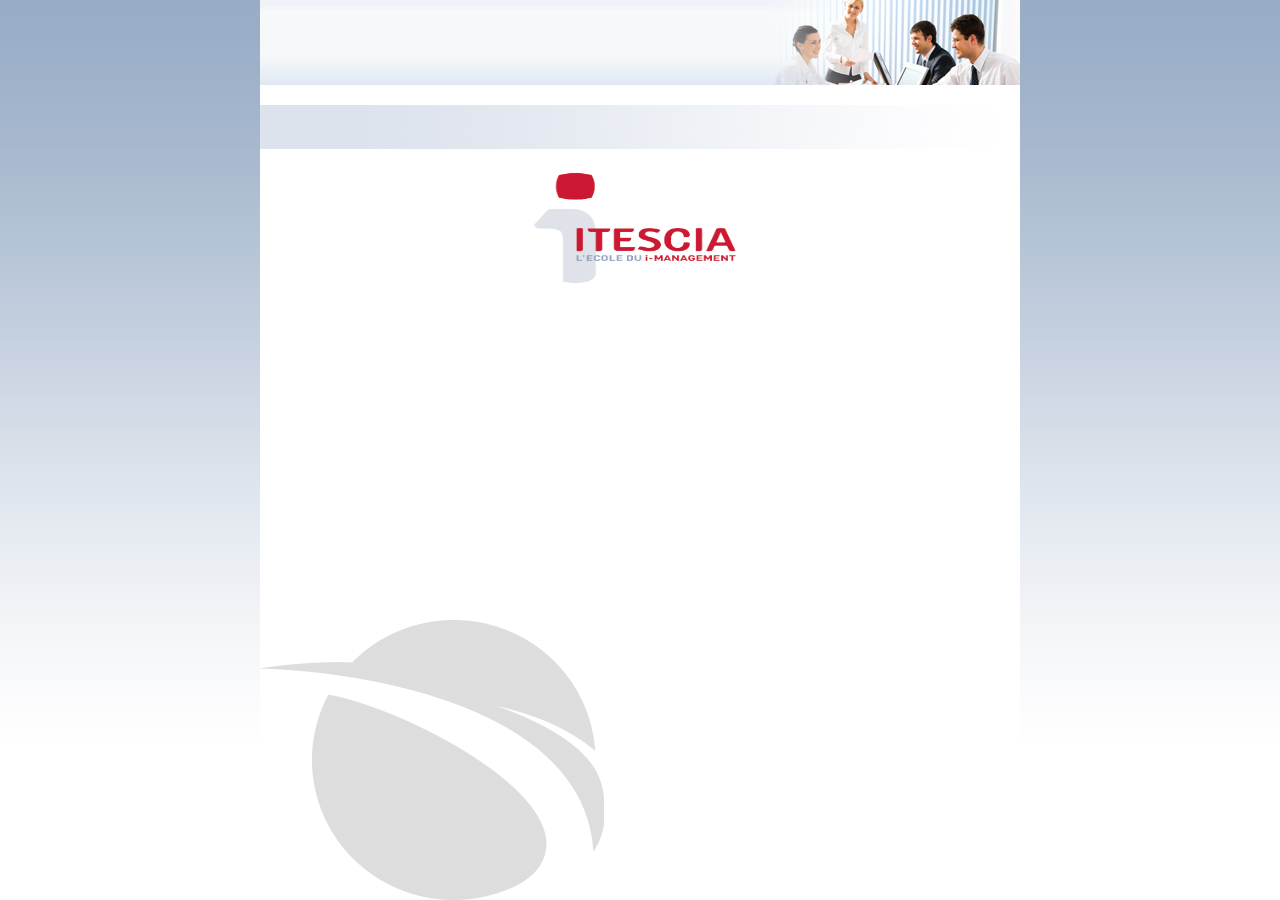
==== Projet Alpha/Projet Alpha/controller.access.network/101/portal/index.html @ de0218fe "Add files via upload" ====
<!DOCTYPE HTML PUBLIC "-//W3C//DTD HTML 4.01 Transitional//EN" "http://www.w3.org/TR/html4/loose.dtd">
<!-- The main page template --><html>

<!-- Mirrored from controller.access.network/101/portal/ by HTTrack Website Copier/3.x [XR&CO'2013], Mon, 24 Jun 2019 12:13:13 GMT -->
<!-- Added by HTTrack --><meta http-equiv="content-type" content="text/html;charset=UTF-8" /><!-- /Added by HTTrack -->
<head>
<meta http-equiv="Content-Type" content="text/html; charset=UTF-8">
<meta http-equiv="X-UA-Compatible" content="IE=Edge,chrome=1">
<title>Portal</title>
<!-- Internal resources --><!-- Javascript resources --><!-- JQuery api must always be first --><script type="text/javascript" language="javascript" src="resources/_javascript/jquery-1.5.2.minfef7.js?1530113452"></script><script type="text/javascript" language="javascript" src="resources/_javascript/jquery.sprintffef7.js?1530113452"></script><script type="text/javascript" language="javascript" src="resources/_javascript/calendar/calendarfef7.js?1530113452"></script><script type="text/javascript" language="javascript" src="portalfef7.js?1530113452"></script><!-- CSS --><link type="text/css" rel="stylesheet" href="portalfef7.css?1530113452">
<link type="text/css" rel="stylesheet" href="resources/_css/calendar-mosfef7.css?1530113452">
<!--[if lt IE 9]>
			<style>
				#reserved_block div.logonSquareBox {
					background-position: 0px -200px; /*specific to IE < 9 to display login icon correctly*/
				}
			</style>
		<![endif]--><!-- External resources --><script type="text/javascript" language="javascript" src="../../javascript/jquery.portal_apifef7.js?1530113452"></script>
</head>
<body>
		<!-- Body content -->
	<div id="container">
	<!-- Will receive Header, Body, Footer and custom blocks ... -->
<div id="header">
	<!-- The header template -->
	<!-- Will be added on top of the page -->
	&nbsp;
</div>
<div id="body">
	<div>&nbsp;</div>
	<!-- The body background template -->
	<!-- Will be added on the center of the page -->
<div id="lang_block" dir="ltr">
	<!-- Languages block -->
	<!-- Must not be modified -->
	<a id="lang_link[fr]" href="#" style="display:none"><img src="resources/_images/flags/fr.png" title="Fran&ccedil;ais"></a>
	<a id="lang_link[de]" href="#" style="display:none"><img src="resources/_images/flags/de.png" title="Deutsch"></a>
	<a id="lang_link[en]" href="#" style="display:none"><img src="resources/_images/flags/en.png" title="English"></a>
	<a id="lang_link[es]" href="#" style="display:none"><img src="resources/_images/flags/es.png" title="Espa&ntilde;ol"></a>
	<a id="lang_link[it]" href="#" style="display:none"><img src="resources/_images/flags/it.png" title="Italiano"></a>
	<a id="lang_link[nl]" href="#" style="display:none"><img src="resources/_images/flags/nl.png" title="Nederlands"></a>
	<a id="lang_link[pt]" href="#" style="display:none"><img src="resources/_images/flags/pt.png" title="Portugu&ecirc;s"></a>
	<a id="lang_link[pl]" href="#" style="display:none"><img src="resources/_images/flags/pl.png" title="Polski"></a>
	<a id="lang_link[zh_CN]" href="#" style="display:none"><img src="resources/_images/flags/cn.png" title="&#20013;&#25991;(&#31616;&#20307;)"></a>
	<a id="lang_link[zh_TW]" href="#" style="display:none"><img src="resources/_images/flags/cn_TW.png" title="&#20013;&#25991;(&#32321;&#39636;)"></a>
	<a id="lang_link[ar_LB]" href="#" style="display:none"><img src="resources/_images/flags/ar.png" title="&#1593;&#1585;&#1576;&#1610;"></a>
	<a id="lang_link[ko]" href="#" style="display:none"><img src="resources/_images/flags/ko.png" title="&#54620;&#44397;&#50612;"></a>
	<a id="lang_link[ja]" href="#" style="display:none"><img src="resources/_images/flags/ja.png" title="&#26085;&#26412;&#35486;"></a>
	<a id="lang_link[th]" href="#" style="display:none"><img src="resources/_images/flags/th.png" title="&#3616;&#3634;&#3625;&#3634;&#3652;&#3607;&#3618;"></a>
	<a id="lang_link[ru]" href="#" style="display:none"><img src="resources/_images/flags/ru.png" title="&#1056;&#1091;&#1089;&#1089;&#1082;&#1080;&#1081; &#1103;&#1079;&#1099;&#1082;"></a>
	<a id="lang_link[id]" href="#" style="display:none"><img src="resources/_images/flags/id.png" title="Bahasa Indonesia"></a>
</div>
<div>
	<div id="reserved_block" style="display:none">
		<!-- The Reserved Block -->
	<div id="error_info_block">
	<!-- Error Info Block -->
	<span id="error_info_value">&nbsp;</span>
</div>
<div id="waiting_icon_block" style="display:none">
	<img src="resources/_images/loader.gif">
</div>
<form name="securePwdForm" style="display:none">
	<!-- Secure Portal Password form (Visible status depends on configuration option) -->
	<div class="title">
		<span id="securePwdForm_title_text">Unlock the portal</span>
	</div>
	<div class="h-separator"></div>
	<table>
<tr>
<td class="label">
				<span id="securePwdForm_secure_pwd_text">Portal access password</span>
			</td>
			<td>
				<input type="password" name="secure_pwd">
</td>
		</tr>
<tr>
<td colspan="2">
				<button type="submit" id="securePwdForm_access_button">Go to portal</button>
			</td>
		</tr>
</table>
</form>
<div id="forceModifyPwdErrorBlock" style="display:none; text-align: left;">
	<!-- Div to display errors -->
	<table><tr>
<td style="width: 5%;">
				&nbsp;
			</td>
			<td style="width: 95%;" nowrap>
				<span id="forceModifyPwdErrorBlock_text">The password you entered is not valid:</span>
				<ul id="forceModifyPwdErrorList"><li style="display:none">
				</li></ul>
</td>
		</tr></table>
</div>
<form name="forceModifyPwdForm" style="display:none">
	<!-- Force Modify Password Form -->
	<div class="title">
		<span id="forceModifyPwdForm_title_text">Forced password change</span>
	</div>
	<div class="explain">
		<span id="forceModifyPwdForm_explain_text">You must change your password in order to continue.</span>
	</div>
	<div class="h-separator"></div>
	<table>
<tr>
<td>
				<span id="forceModifyPwdForm_old_pwd_text" class="label">Current password</span>
				<span class="field-state">*</span>
			</td>
			<td>
				<input type="password" name="old_pwd" autocomplete="off">
</td>
		</tr>
<tr>
<td>
				<span id="forceModifyPwdForm_new_pwd_text" class="label">New password</span>
				<span class="field-state">*</span>
			</td>
			<td>
				<input type="password" name="new_pwd" autocomplete="off">
</td>
		</tr>
<tr>
<td>
				<span id="forceModifyPwdForm_confirm_pwd_text" class="label">Confirm new password</span>
				<span class="field-state">*</span>
			</td>
			<td>
				<input type="password" name="confirm_pwd" autocomplete="off">
</td>
		</tr>
<tr id="forceModifyPwdForm_help_tr" style="display:none">
<td colspan="2" class="field-state">
				<span id="forceModifyPwdForm_help_link" class="helper">&nbsp;</span>
			</td>
		</tr>
<tr id="forceModifyPwdForm_help_block" class="phone-help" style="display:none">
<!-- Display help to show the profile password constraint --><td colspan="2">
				<table><tr>
<td style="width: 20%;">
							&nbsp;
						</td>
						<td style="width: 80%;">
							<div style="text-align: left">
								<span id="forceModifyPwdHelpBlock_text">Your password has to be follow those rules:</span>
								<ul id="forceModifyPwdForm_help_list"><li style="display:none">
								</li></ul>
</div>
						</td>
					</tr></table>
</td>
		</tr>
<tr>
<td colspan="2" class="field-state">
				<span id="forceModifyPwdForm_fields_state_text" class="field-state">* Mandatory fields</span>
			</td>
		</tr>
<tr>
<td colspan="2">
				<button type="button" id="forceModifyPwdForm_back_button">Back</button>
				&nbsp;
				<button type="submit" id="forceModifyPwdForm_confirm_button">Confirm</button>
			</td>
		</tr>
</table>
</form>
<form name="logonForm" style="display:none">
	<!-- Logon Form -->
	<div class="title">
		<span id="logonForm_title_text">Sign In</span>
	</div>
	<div class="explain">
		<span id="logonForm_explain_text">If you don't have a login, you could register by the link below.</span>
	</div>
	<div class="h-separator"></div>

	<div id="logonForm_auth_modes_block" style="display:none">
		<div id="logonForm_shibboleth_authentication_button" class="hoverLink">
			<table><tr>
<td>
						<img src="resources/_images/shibboleth.png">
</td>
					<td>
						<span id="logonForm_shibboleth_text">Use your institutional credentials</span>
					</td>
				</tr></table>
</div>
		<div id="logonForm_standard_authentication_button" class="hoverLink">
			<table><tr>
<td>
						<img src="resources/_images/ticket.png">
</td>
					<td>
						<span id="logonForm_ticket_text">Use a connection ticket</span>
					</td>
				</tr></table>
</div>
	</div>
	<table class="auth_form" id="logonForm_standard_auth_form">
<tr id="logonForm_wispr_operator_field" class="logonForm_wispr_elements" style="display: none;">
<td>
				<span id="logonForm_wispr_operator_text" class="label">Provider</span>
			</td>
			<td>
				<select id="user_wispr_operator" name="user_wispr_operator"><option value="" selected id="user_wispr_operator_not_specified_text">Not specified</option></select>
</td>
		</tr>
<tr id="logonForm_login_field">
<td>
				<span id="logonForm_login_text" class="label">Login</span>
			</td>
			<td>
				<input type="text" name="login" autocomplete="on">
</td>
		</tr>
<tr id="logonForm_password_field">
<td>
				<span id="logonForm_password_text" class="label">Password</span>
			</td>
			<td>
				<input type="password" name="password" autocomplete="on">
</td>
		</tr>
<tr id="logonForm_forgotPasswordLink" style="display:none">
<td colspan="2">
				<a id="logonForm_forgotPasswordLink_link" href="#"><span id="logonForm_forgotPasswordLink_text">Forgot password?</span></a>
			</td>
		</tr>
<tr id="logonForm_accountRefillLink" style="display:none">
<td colspan="2">
				<a id="logonForm_accountRefillLink_link" href="#"><span id="logonForm_accountRefillLink_text">Add options to your account</span></a>
			</td>
		</tr>
<tr id="logonForm_policy_block">
<!-- Check Box Confirm (Visible status depends on configuration option) --><td colspan="2">
				<br><input type="checkbox" name="policy_accept">&nbsp;
				<span id="logonForm_policy_text"></span>
			</td>
		</tr>
<tr>
<td colspan="2">
				&nbsp;
			</td>
		</tr>
<tr>
<td id="logonFormSubscriptionLink">
				<!-- Link to access to a subscription form (Single Mode) or the subscription mode selection form -->
				<a id="logonFormSubscriptionLink_link" href="#"><span id="logonFormSubscriptionLink_text">Register</span></a>
				<button type="button" id="logonForm_authentication_form_back_button" style="display:none">Retour</button>
			</td>
			<td id="logonFormConnectionLink">
				<button type="submit" id="logonForm_connect_button">Connection</button>
			</td>
		</tr>
</table>
<div class="logonForm_wispr_elements" style="display: none; margin-top: 1em;">
		<input type="checkbox" name="wispr_mode" style="display: none;"><div class="center">
			<button type="button" id="logonFormWispr_back_button" onclick="showWisprConnect(false);">Back</button>
		</div>
	</div>
	<div class="logonForm_classic_elements">
		<table id="twitterFollow" style="display: none;"><tr>
<td colspan="2">
					<br><input type="checkbox" name="twitter_follow">&nbsp;
					<span id="logonForm_twitter_follow_text">Follow Twitter account</span><span id="logonForm_twitter_follow_auto_screen_name"></span>
				</td>
			</tr></table>
<table id="facebookLike" style="display: none;"><tr>
<td colspan="2">
					<br><input type="checkbox" name="facebook_like">&nbsp;
					<span id="logonForm_facebook_like_text">Publish a Facebook Like on </span><span id="logonForm_facebook_like_url"></span>
				</td>
			</tr></table>
<div id="logonForm_socialNetworkChoice_grid" style="display:none">
			<div id="facebookLink" class="smallBox facebookSmallBox" title="Use your Facebook credentials" style="display:none"></div>
			<div id="googleLink" class="smallBox googleSmallBox" title="Use your Google credentials" style="display:none"></div>
			<div id="linkedinLink" class="smallBox linkedinSmallBox" title="Use your LinkedIn credentials" style="display:none"></div>
			<div id="twitterLink" class="smallBox twitterSmallBox" title="Use your Twitter credentials" style="display:none"></div>
		</div>
		<div id="logonForm_socialNetworkChoice_openid_grid" style="display:none">
		</div>
		<div id="logonForm_wispr_grid" style="display: none;">
			<div class="wisprDiv hoverLink" id="wisprLink" title="Use your WiFi provider credentials" onclick="showWisprConnect(true);">
				<div class="wisprSmallBox"></div>
				<span id="logonForm_wispr_text" class="wisprSpan">WiFi provider</span>
			</div>
		</div>
	</div>
	<div id="logonForm_privatePolicy_dialog" class="modal">
		<!-- Private policy modal window (Will be displayed for social networks private policy acceptance) -->
		<div class="modal-content">
			<div class="modal-body">
				<span class="close" id="logonForm_privatePolicy_cross_span">&times;</span>
				<br><p>
					<input type="checkbox" id="logonForm_privatePolicy_accept">&nbsp;
					<span id="logonForm_privatePolicy_facebook_text"></span>
					<span id="logonForm_privatePolicy_google_text"></span>
					<span id="logonForm_privatePolicy_linkedin_text"></span>
					<span id="logonForm_privatePolicy_twitter_text"></span>
				</p>
				<br>
</div>
			<div class="modal-footer">
				<h3>
					<button type="button" id="logonForm_privatePolicy_back_button">Back</button>
					<button type="button" id="logonForm_privatePolicy_connect_button">Connection</button>
				</h3>
			</div>
		</div>
	</div>
</form>
<div id="subscriptionChoice" style="display:none">
	<!-- Subscription Choice block (Will be displayed only if more than one subscription mode are configured )-->
	<div class="title">
		<span id="subscriptionChoice_title_text">Register choice</span>
	</div>
	<div class="explain">
		<span id="subscriptionChoice_explain_text">Please choose the register mode you want to use by clicking on it.</span>
	</div>
	<div class="h-separator"></div>
	<div id="subscriptionChoiceInsert"></div>
	<br><div class="center">
		<button type="button" id="logonFormSubscriptionLink_back_button">Back</button>
	</div>
</div>
<form name="feedbackForm" style="display:none">
	<!-- Feedback Form-->
	<table cellpadding="0" cellspacing="0">
<tr id="feedbackForm_pms_customer_block" style="display:none">
<!-- PMS Display (Shows only if PMS) --><td colspan="2">
				<span id="feedbackForm_pms_customer_value">&nbsp;</span>
			</td>
		</tr>
<tr id="feedbackForm_pms_message_block" style="display:none">
<!-- PMS Display (Shows only if PMS) --><td colspan="2">
				<span id="feedbackForm_pms_message_value">&nbsp;</span>
			</td>
		</tr>
<tr id="feedbackForm_caution_block" class="caution" style="display:none">
<td colspan="2">
				<span id="feedbackForm_caution_text">CAUTION: closing this window will disconnect you.</span>
				<span id="feedbackForm_caution_oob_text">Warning: to avoid wasting time-credit, you have to use the logout button, or disconnect your device from the network at the end of your session.</span>
			</td>
		</tr>
<tr id="feedbackForm_requested_url_block" style="display:none">
<td colspan="2">
				<br><p><a id="feedbackForm_requested_url_link" href="#" target="_blank"><span id="feedbackForm_requested_url_text">Click here to access to the requested page</span></a></p>
<p>
				<br></p>
</td>
		</tr>
<tr id="feedbackForm_postConnectRedirectDelay_block" style="display:none">
<td colspan="2">
				<p><span id="feedbackForm_postConnectRedirectDelay_text"></span></p>
				<br>
</td>
		</tr>
<tr id="feedbackForm_login_block" style="display:none">
<!-- User Id (Shows only if no PPS) --><td class="label">
				<span id="feedbackForm_login_text">Login</span>
			</td>
			<td class="feedback">
				<span id="feedbackForm_login_value">&nbsp;</span>
			</td>
		</tr>
<tr id="feedbackForm_profile_block">
<td class="label">
				<span id="feedbackForm_profile_text">Profile</span>
			</td>
			<td class="feedback">
				<span id="feedbackForm_profile_value">&nbsp;</span>
			</td>
		</tr>
<tr id="feedbackForm_package_block" style="display:none">
<!-- Package (PMS/Paypal) (Shows only if needed) --><td class="label">
				<span id="feedbackForm_package_text">Package</span>
			</td>
			<td class="feedback">
				<span id="feedbackForm_package_value">&nbsp;</span>
			</td>
		</tr>
<tr id="feedbackForm_services_block">
<td class="label">
				<span id="feedbackForm_services_text">Services</span>
			</td>
			<td class="feedback">
				<span id="feedbackForm_services_value">&nbsp;</span>
			</td>
		</tr>
<tr id="feedbackForm_ip_address_block">
<td class="label">
				<span id="feedbackForm_ip_address_text">IP Address</span>
			</td>
			<td class="feedback">
				<span id="feedbackForm_ip_address_value">&nbsp;</span>
			</td>
		</tr>
<tr id="feedbackForm_incoming_network_block">
<td class="label">
				<span id="feedbackForm_incoming_network_text">Incoming network</span>
			</td>
			<td class="feedback">
				<span id="feedbackForm_incoming_network_value">&nbsp;</span>
			</td>
		</tr>
<tr id="feedbackForm_incoming_zone_block">
<td class="label">
				<span id="feedbackForm_incoming_zone_text">Incoming Zone</span>
			</td>
			<td class="feedback">
				<span id="feedbackForm_incoming_zone_value">&nbsp;</span>
			</td>
		</tr>
<tr id="feedbackForm_multidevice_block">
<td class="label">
				<span id="feedbackForm_multidevice_text">Additional connections</span>
			</td>
			<td class="feedback">
				<span id="feedbackForm_multidevice_value">&nbsp;</span>
			</td>
		</tr>
<tr id="feedbackForm_schedule_block">
<!-- User Schedule --><td class="label">
				<span id="feedbackForm_schedule_text">Schedule</span>
			</td>
			<td class="feedback">
				<span id="feedbackForm_schedule_value">&nbsp;</span>
			</td>
		</tr>
<tr id="feedbackForm_validity_block">
<!-- User Validity --><td class="label">
				<span id="feedbackForm_validity_text">Validity</span>
			</td>
			<td class="feedback">
				<span id="feedbackForm_validity_value">&nbsp;</span>
			</td>
		</tr>
<tr id="feedbackForm_time_credit_block">
<!-- User time credit with renew settings --><td class="label">
				<span id="feedbackForm_time_credit_text">Time Credit</span>
			</td>
			<td class="feedback">
				<span id="feedbackForm_time_credit_value">&nbsp;</span>
			</td>
		</tr>
<tr id="feedbackForm_remaining_time_credit_block">
<!-- User remaining time credit --><td class="label">
				<span id="feedbackForm_remaining_time_credit_text">Remaining Time Credit</span>
			</td>
			<td class="feedback">
				<span id="feedbackForm_remaining_time_credit_value">&nbsp;</span>
			</td>
		</tr>
<tr id="feedbackForm_automatic_disconnection_block">
<!-- User remainging time before forced disconnection --><td class="label">
				<span id="feedbackForm_automatic_disconnection_text">Automatic disconnection in</span>
			</td>
			<td class="feedback">
				<span id="feedbackForm_automatic_disconnection_value">&nbsp;</span>
			</td>
		</tr>
<tr id="feedbackForm_pps_total_time_credit_block" style="display:none">
<!-- User total time credit (Shows only if PPS) --><td class="label">
				<span id="feedbackForm_pps_total_time_credit_text">Total Time</span>
			</td>
			<td class="feedback">
				<span id="feedbackForm_pps_total_time_credit_value">&nbsp;</span>
			</td>
		</tr>
<tr id="feedbackForm_pps_total_consumed_time_credit_block" style="display:none">
<!-- User total consumed time credit (Shows only if PPS) --><td class="label">
				<span id="feedbackForm_pps_total_consumed_time_credit_text">Consumed Time</span>
			</td>
			<td class="feedback">
				<span id="feedbackForm_pps_total_consumed_time_credit_value">&nbsp;</span>
			</td>
		</tr>
<tr id="feedbackForm_quota_total_consumed_data_block" style="display:none">
<!-- User consumed data since --><td class="label">
				<span id="feedbackForm_quota_total_consumed_data_text">Consumed data</span>
			</td>
			<td class="feedback">
				<span id="feedbackForm_quota_total_consumed_data_value">&nbsp;</span>
			</td>
		</tr>
<tr id="feedbackForm_settings_link">
<td colspan="2"></td>
		</tr>
<tr>
<td colspan="2">
				&nbsp;
			</td>
		</tr>
<tr>
<td colspan="2">
				<button type="submit" id="feedbackForm_disconnect_button">Disconnect</button>
			</td>
		</tr>
</table>
</form>
<div id="modifyPwdLink" style="display:none">
	<!-- Link to access to Modify Password Form -->
	<a id="modifyPwdLink_link" href="#"><span id="modifyPwdLink_text">Modify your password</span></a>
</div>
<div id="modifyPwdErrorBlock" style="display:none; text-align: left;">
	<!-- Div to display errors -->
	<table><tr>
<td style="width: 5%;">
				&nbsp;
			</td>
			<td style="width: 95%;" nowrap>
				<span id="modifyPwdErrorBlock_text">The password you entered is not valid:</span>
				<ul id="modifyPwdErrorList"><li style="display:none">
				</li></ul>
</td>
		</tr></table>
</div>
<form name="modifyPwdForm" style="display:none">
	<!-- Modify Password Form -->
	<div class="title">
		<span id="modifyPwdForm_title_text">Password change</span>
	</div>
	<div class="explain">
		<span id="modifyPwdForm_explain_text">You can modify your password using the form bellow.</span>
	</div>
	<div class="h-separator"></div>
	<table>
<tr>
<td>
				<span id="modifyPwdForm_old_pwd_text" class="label">Current password</span>
				<span class="field-state">*</span>
			</td>
			<td>
				<input type="password" name="old_pwd" autocomplete="off">
</td>
		</tr>
<tr>
<td>
				<span id="modifyPwdForm_new_pwd_text" class="label">New password</span>
				<span class="field-state">*</span>
			</td>
			<td>
				<input type="password" name="new_pwd" autocomplete="off">
</td>
		</tr>
<tr>
<td>
				<span id="modifyPwdForm_confirm_pwd_text" class="label">Confirm new password</span>
				<span class="field-state">*</span>
			</td>
			<td>
				<input type="password" name="confirm_pwd" autocomplete="off">
</td>
		</tr>
<tr id="modifyPwdForm_help_tr" style="display:none">
<td colspan="2" class="field-state">
				<span id="modifyPwdForm_help_link" class="helper">&nbsp;</span>
			</td>
		</tr>
<tr id="modifyPwdForm_help_block" class="phone-help" style="display:none">
<!-- Display help to show the profile password constraint --><td colspan="2">
				<table><tr>
<td style="width: 20%;">
							&nbsp;
						</td>
						<td style="width: 80%;">
							<div style="text-align: left">
								<span id="modifyPwdHelpBlock_text">Your password has to be follow those rules:</span>
								<ul id="modifyPwdForm_help_list"><li style="display:none">
								</li></ul>
</div>
						</td>
					</tr></table>
</td>
		</tr>
<tr>
<td colspan="2" class="field-state">
				<span id="modifyPwdForm_fields_state_text" class="field-state">* Mandatory fields</span>
			</td>
		</tr>
<tr>
<td colspan="2">
				<button type="button" id="modifyPwdForm_back_button">Back</button>
				&nbsp;
				<button type="submit" id="modifyPwdForm_confirm_button">Confirm</button>
			</td>
		</tr>
</table>
</form>
<div id="getPurchaseSummaryLink" style="display:none">
	<!-- Link to access to Get Purchase Summary Form -->
	<a id="getPurchaseSummaryLink_link" href="#"><span id="getPurchaseSummaryLink_text">Get your last purchase summary</span></a>
</div>
<form name="getPurchaseSummaryForm" style="display:none">
	<!-- Get Purchase Summary Form -->
	<div class="title">
		<span id="getPurchaseSummaryForm_title_text">Get your last purchase summary</span>
	</div>
	<div class="explain">
		<span id="getPurchaseSummaryForm_explain_text">You can download your last purchase summary.</span>
	</div>
	<div class="h-separator"></div>
	<table>
<tr>
<td class="label">
				<span id="getPurchaseSummaryForm_amount_text">Amount</span>
			</td>
			<td class="feedback">
				<span id="getPurchaseSummaryForm_amount_value">&nbsp;</span>
			</td>
		</tr>
<tr>
<td colspan="2">
				<a id="getPurchaseSummaryForm_download_link" href="#" target="_blank"><span id="getPurchaseSummaryForm_download_link_text">Click here to download your summary</span></a>
			</td>
		</tr>
<tr>
<td colspan="2">
				&nbsp;
			</td>
		</tr>
<tr>
<td colspan="2">
				<button type="button" id="getPurchaseSummaryForm_back_button">Back</button>
			</td>
		</tr>
</table>
</form>
<form name="upgradeAccountForm" style="display:none">
	<!-- Get Upgrade Account Form -->
	<div class="title">
		<span id="upgradeAccountForm_title_text">Manage my account</span>
	</div>
	<div class="explain">
		<span id="upgradeAccountForm_explain_text">You can add more options to your account.</span>
	</div>
	<div class="h-separator"></div>
	<div id="upgradeAccountFormMultidevice" style="display:none">
		<table>
<tr>
<td colspan="2">
					<fieldset>
<legend><span id="upgradeAccountForm_package_description_text">Package description</span></legend>
						<span id="upgradeAccountForm_package_description_value"></span>
					</fieldset>
</td>
			</tr>
<tr>
<td>
					<span id="upgradeAccountForm_multidevice_text" class="label small-input">Additional connections</span>
				</td>
				<td>
					<input type="text" name="multidevice" autocomplete="off">
</td>
			</tr>
<tr>
<td class="label">
					<span id="upgradeAccountForm_amount_text">Amount</span>
				</td>
				<td class="feedback">
					<span id="upgradeAccountForm_amount_value">-</span>
					<span id="upgradeAccountForm_amount_currency">&nbsp;</span>
				</td>
			</tr>
<tr>
<td colspan="2">
					&nbsp;
				</td>
			</tr>
<tr>
<td colspan="2">
					<button type="button" id="upgradeAccountFormMultidevice_back_button">Back</button>
				</td>
			</tr>
<tr id="upgradeAccountFormMultidevice_update_block">
<td colspan="2">
					<button type="button" id="upgradeAccountFormMultidevice_update_button">Update</button>
				</td>
			</tr>
</table>
</div>
</form>
<form name="upgradeAccountOgoneRedirectForm" method="POST" target="_blank" style="display:none">
	<!-- Mustn't be changed -->
	<input type="hidden" name="PSPID" value=""><input type="hidden" name="USERID" value=""><input type="hidden" name="PSWD" value=""><input type="hidden" name="ORDERID" value=""><input type="hidden" name="AMOUNT" value=""><input type="hidden" name="CURRENCY" value=""><input type="hidden" name="LANGUAGE" value=""><input type="hidden" name="SHASIGN" value=""><button type="submit" id="upgradeAccountOgoneRedirectForm_pay_button">Pay</button>
</form>
<form name="upgradeAccountCheckForm" style="display:none">
	<!-- PayPal Payment Check Form -->
	<!-- Can be changed -->
	<div class="title">
		<span id="upgradeAccountCheckForm_title_text">Manage my account</span>
	</div>
	<div class="explain">
		<span id="upgradeAccountCheckForm_explain_text">If you have completed the payment process or have remainings unactivated options, please click on the 'Check' button to check your payment and activate the options.</span>
	</div>
	<div class="h-separator"></div>
	<table>
<tr>
<td colspan="2">
				&nbsp;
			</td>
		</tr>
<tr>
<td colspan="2">
				<button type="button" id="upgradeAccountCheckForm_back_button">Back</button>
				<button type="button" id="upgradeAccountCheckForm_check_button">Check</button>
			</td>
		</tr>
</table>
</form>
<div id="pwdRecoverySetLink" style="display:none">
	<!-- Link to access to pwdRecoverySet Form -->
	<a id="pwdRecoverySetLink_link" href="#"><span id="pwdRecoverySetLink_text">Manage my secret questions</span></a>
</div>
<form name="pwdRecoveryForm" style="display:none">
	<div class="title">
		<span id="pwdRecoveryForm_title_text">Password recovery</span>
	</div>
	<div class="explain">
		<span id="pwdRecoveryForm_explain_text">This page will help you to regenerate a new password. Please fill in one of the fields bellow.</span>
	</div>
	<div class="h-separator"></div>
	<table>
<tr id="pwdRecoveryForm_login_block">
<td>
				<span id="pwdRecoveryForm_login_text" class="label">Login</span>
			</td>
			<td>
				<input type="text" name="login">
</td>
		</tr>
<tr id="pwdRecoveryForm_2_choices_block">
<td colspan="2">
				<span id="pwdRecoveryForm_2_choices_text" class="label">OR</span>
			</td>
		</tr>
<tr id="pwdRecoveryForm_email_block">
<td>
				<span id="pwdRecoveryForm_email_text" class="label">Email address</span>
			</td>
			<td>
				<input type="text" name="email">
</td>
		</tr>
<tr id="pwdRecoveryForm_3_choices_block">
<td colspan="2">
				<span id="pwdRecoveryForm_3_choices_text" class="label">OR</span>
			</td>
		</tr>
<tr id="pwdRecoveryForm_phone_block">
<!-- Ask user to give his phone number (Display status depends on configuration settings) --><td>
				<span id="pwdRecoveryForm_phone_help_link" class="helper">&nbsp;</span>
				<span id="pwdRecoveryForm_phone_text" class="label">Phone number</span>
			</td>
			<td>
				<input type="text" name="prefix" value="Prefix" id="pwdRecoveryForm_phone_prefix_value" class="phone-prefix"><input type="text" name="phone" value="Phone number" id="pwdRecoveryForm_phone_phone_value" class="phone-number">
</td>
		</tr>
<tr id="pwdRecoveryForm_phone_help_block" class="phone-help" style="display:none">
<!-- Display help to fill the phone number inputs --><td>
				<table><tr>
<td>
							<span id="pwdRecoveryForm_phone_help_text">To fill in the phone number field, you must give the prefix (first input) then your phone number (second input).</span>
							<span style="white-space:nowrap">
								<span id="pwdRecoveryForm_phone_help_example_text">Ex: For Great Britain</span>
							</span>
							<span style="white-space:nowrap">
								<input type="text" name="prefix_example" value="44" id="pwdRecoveryForm_phone_help_prefix_example_value" disabled class="phone-prefix"><input type="text" name="phone_example" value="xxxxxxxxxx" id="pwdRecoveryForm_phone_help_phone_example_value" disabled class="phone-number"></span>
						</td>
					</tr></table>
</td>
			<td>
				<table><tr>
<td nowrap>
							<p><img src="resources/_images/flags/nl.png">&nbsp;&nbsp;31</p>
							<p><img src="resources/_images/flags/fr.png">&nbsp;&nbsp;33</p>
							<p><img src="resources/_images/flags/es.png">&nbsp;&nbsp;34</p>
						</td>
						<td nowrap>
							<p><img src="resources/_images/flags/it.png">&nbsp;&nbsp;39</p>
							<p><img src="resources/_images/flags/en.png">&nbsp;&nbsp;44</p>
							<p><img src="resources/_images/flags/de.png">&nbsp;&nbsp;49</p>
						</td>
						<td nowrap>
							<p><img src="resources/_images/flags/pl.png">&nbsp;&nbsp;48</p>
							<p><img src="resources/_images/flags/pt.png">&nbsp;&nbsp;351</p>
						</td>
					</tr></table>
</td>
		</tr>
<tr>
<td colspan="2">
				&nbsp;
			</td>
		</tr>
<tr>
<td>
				<button type="button" id="pwdRecoveryForm_back_button">Back</button>
			</td>
			<td>
				<button type="submit" id="pwdRecoveryForm_confirm_button">Confirm</button>
			</td>
		</tr>
</table>
</form>
<form name="pwdRecoveryResendForm" style="display:none">
	<div class="title">
		<span id="pwdRecoveryResendForm_title_text">Password recovery</span>
	</div>
	<div class="explain">
		<span id="pwdRecoveryResendForm_explain_text">This page will help you to regenerate a new password. Please fill in one of the fields bellow.</span>
	</div>
	<div class="h-separator"></div>
	<table id="pwdRecoveryResendForm_links_block" style="display:none">
<tr id="pwdRecoveryResendForm_email_link_block" style="display:none">
<td colspan="2">
				<a id="pwdRecoveryResendForm_email_link" href="#"><span id="pwdRecoveryResendForm_email_text">Resend my password by email</span></a>
			</td>
		</tr>
<tr id="pwdRecoveryResendForm_sms_link_block" style="display:none">
<td colspan="2">
				<a id="pwdRecoveryResendForm_sms_link" href="#"><span id="pwdRecoveryResendForm_sms_text">Resend my password by SMS</span></a>
			</td>
		</tr>
<tr id="pwdRecoveryResendForm_questions_link_block" style="display:none">
<td colspan="2">
				<a id="pwdRecoveryResendForm_questions_link" href="#"><span id="pwdRecoveryResendForm_questions_text">Answer my secret questions to get a new password</span></a>
			</td>
		</tr>
<tr>
<td colspan="2">
				&nbsp;
			</td>
		</tr>
<tr>
<td colspan="2">
				<button type="button" id="pwdRecoveryResendForm_back_button">Back</button>
			</td>
		</tr>
</table>
<table id="pwdRecoveryResendForm_questions_block" style="display:none">
<tr>
<td>
				<span id="pwdRecoveryResendForm_questionLabel_text" class="label">Question</span>
				&nbsp;&nbsp;
			</td>
			<td>
				&nbsp;&nbsp;
				<span id="pwdRecoveryResendForm_answerLabel_text" class="label">My answer</span>
			</td>
		</tr>
<tr id="pwdRecoveryResendForm_question_base_block" style="display:none">
<td>
				<span id="pwdRecoveryResendForm_question_base_value"></span>
			</td>
			<td>
				<input type="text" name="answer_base">
</td>
		</tr>
<tr>
<td>
				<button type="button" id="pwdRecoveryResendForm_questions_back_button">Back</button>
			</td>
			<td>
				<button type="submit" id="pwdRecoveryResendForm_questions_update_button">Update</button>
			</td>
		</tr>
</table>
</form>
<form name="pwdRecoveryResendResultForm" style="display:none">
	<div class="title">
		<span id="pwdRecoveryResendResultForm_title_text">Password recovery</span>
	</div>
	<div class="explain">
		<span id="pwdRecoveryResendResultForm_explain_text">Please take note of your new password. It will be needed to sign in.</span>
	</div>
	<div class="h-separator"></div>
	<table>
<tr>
<td>
				<span id="pwdRecoveryResendResultForm_password_text" class="label">Password</span>
			</td>
			<td class="feedback">
				<span id="pwdRecoveryResendResultForm_password_value"></span>
			</td>
		</tr>
<tr>
<td colspan="2">
				&nbsp;
			</td>
		</tr>
<tr>
<td colspan="2">
				<button type="button" id="pwdRecoveryResendResultForm_back_button">Back</button>
			</td>
		</tr>
</table>
</form>
<form name="pwdRecoverySetForm" style="display:none">
	<div class="title">
		<span id="pwdRecoverySetForm_title_text">Password recovery - Secret questions</span>
	</div>
	<div class="explain">
		<span id="pwdRecoverySetForm_explain_text">In order to recover your password, you should choose your secret question and answer it.</span><!-- Plural => secret questions and answer them (if not only one secret question) -->
	</div>
	<div class="h-separator"></div>
	<table>
<tr>
<td>
				<span id="pwdRecoverySetForm_questionLabel_text" class="label">Question</span>
				&nbsp;&nbsp;
			</td>
			<td>
				&nbsp;&nbsp;
				<span id="pwdRecoverySetForm_answerLabel_text" class="label">My answer</span>
			</td>
		</tr>
<tr id="pwdRecoverySetForm_question_base_block" style="display:none">
<td>
				<select name="question_base"><option value="" id="pwdRecoverySetForm_question_base_default_option" disabled selected>Choose a question</option></select>
</td>
			<td>
				<input type="text" name="answer_base">
</td>
		</tr>
<tr>
<td>
				<button type="button" id="pwdRecoverySetForm_back_button">Back</button>
			</td>
			<td>
				<button type="submit" id="pwdRecoverySetForm_update_button">Update</button>
			</td>
		</tr>
</table>
</form>
<div id="manageAccountLink" style="display:none">
	<!-- Link to access to Manage Account Form -->
	<a id="manageAccountLink_link" href="#"><span id="manageAccountLink_text">Manage my account</span></a>
</div>
<form name="manageAccountForm" style="display:none">
	<!-- Get Upgrade Account Form -->
	<div class="title">
		<span id="manageAccountForm_title_text">Manage my account</span>
	</div>
	<div class="explain">
		<span id="manageAccountForm_explain_text">You can update your account settings.</span>
	</div>
	<div class="h-separator"></div>
	<table id="manageAccountForm_links_block">
<tr id="manageAccountForm_links_personal_settings_link_block" style="display:none">
<td colspan="2">
				<a id="manageAccountForm_links_personal_settings_link" href="#"><span id="manageAccountForm_links_personal_settings_link_text">Modify my settings</span></a>
			</td>
		</tr>
<tr id="manageAccountForm_links_devices_link_block" style="display:none">
<td colspan="2">
				<a id="manageAccountForm_links_devices_link" href="#"><span id="manageAccountForm_links_devices_link_text">Modify my devices</span></a>
			</td>
		</tr>
<tr id="manageAccountForm_links_modify_my_package_block" style="display:none">
<td colspan="2">
				<a id="manageAccountForm_links_modify_my_package_link" href="#"><span id="manageAccountForm_links_modify_my_package_text">Modify my package</span></a>
			</td>
		</tr>
<tr id="manageAccountForm_links_account_refill_link_block" style="display:none">
<td colspan="2">
				<a id="manageAccountForm_links_account_refill_link" href="#"><span id="manageAccountForm_links_account_refill_link_text">Add options to your account</span></a>
			</td>
		</tr>
<tr id="manageAccountForm_links_others_links_block">
<td colspan="2"></td>
		</tr>
<tr>
<td colspan="2">
				&nbsp;
			</td>
		</tr>
<tr>
<td colspan="2">
				<div class="explain">
					<span id="upgradeAccountForm_links_explain_text">You can add more options to your account.</span>
				</div>
				<div id="upgradeAccountForm_separator" class="h-separator" style="padding-left:0;"></div>
			</td>
		</tr>
<tr>
<td colspan="2">
				<a id="upgradeAccountFormLinks_add_simultaneous_connection_link" href="#"><span id="upgradeAccountFormLinks_add_simultaneous_connection_text">Add simultaneous connections</span></a>
			</td>
		</tr>
<tr>
<td colspan="2">
					<a id="upgradeAccountFormLinks_check_payment_link" href="#"><span id="upgradeAccountFormLinks_check_payment_text">Check your last payment</span></a>
				</td>
			</tr>
<tr>
<td colspan="2">
					&nbsp;
				</td>
			</tr>
<tr>
<td colspan="2">
				<button type="button" id="manageAccountForm_links_back_button">Back</button>
			</td>
		</tr>
</table>
<table id="manageAccountForm_personal_settings_block" style="display:none">
<tr id="manageAccountForm_personal_settings_last_name_block">
<!-- Ask user to give his last name (Display status depends on configuration settings) --><td>
				<span id="manageAccountForm_personal_settings_last_name_text" class="label">Last name</span>
 				<span id="manageAccountForm_personal_settings_last_name_state" class="field-state">*</span>
			</td>
			<td>
				<input type="text" name="last_name">
</td>
		</tr>
<tr id="manageAccountForm_personal_settings_first_name_block">
<!-- Ask user to give his first name (Display status depends on configuration settings) --><td>
				<span id="manageAccountForm_personal_settings_first_name_text" class="label">First name</span>
 				<span id="manageAccountForm_personal_settings_first_name_state" class="field-state">*</span>
			</td>
			<td>
				<input type="text" name="first_name">
</td>
		</tr>
<tr id="manageAccountForm_personal_settings_email_block">
<!-- Ask user to give his email address (Display status depends on configuration settings) --><td>
				<span id="manageAccountForm_personal_settings_email_text" class="label">Email address</span>
 				<span id="manageAccountForm_personal_settings_email_state" class="field-state">*</span>
			</td>
			<td>
				<input type="text" name="email">
</td>
		</tr>
<tr id="manageAccountForm_personal_settings_phone_block">
<!-- Ask user to give his phone number (Display status depends on configuration settings) --><td>
				<span id="manageAccountForm_personal_settings_phone_help_link" class="helper">&nbsp;</span>
				<span id="manageAccountForm_personal_settings_phone_text" class="label">Phone number</span>
 				<span id="manageAccountForm_personal_settings_phone_state" class="field-state">*</span>
			</td>
			<td>
				<input type="text" name="prefix" value="Prefix" id="manageAccountForm_personal_settings_phone_prefix_value" class="phone-prefix" style="display:none; margin-right: 8px;"><input type="text" name="phone" value="" id="manageAccountForm_personal_settings_phone_phone_value" class="phone-number" style="margin-left:0px;">
</td>
		</tr>
<tr id="manageAccountForm_personal_settings_phone_help_block" class="phone-help" style="display:none">
<!-- Display help to fill the phone number inputs --><td>
				<table><tr>
<td>
							<span id="manageAccountForm_personal_settings_phone_help_text">To fill in the phone number field, you must give the prefix (first input) then your phone number (second input).</span>
							<span style="white-space:nowrap">
								<span id="manageAccountForm_personal_settings_phone_help_example_text">Ex: For Great Britain</span>
							</span>
							<span style="white-space:nowrap">
								<input type="text" name="prefix_example" value="44" id="manageAccountForm_personal_settings_phone_help_prefix_example_value" disabled class="phone-prefix"><input type="text" name="phone_example" value="xxxxxxxxxx" id="manageAccountForm_personal_settings_phone_help_phone_example_value" disabled class="phone-number"></span>
						</td>
					</tr></table>
</td>
			<td>
				<table><tr>
<td nowrap>
							<p><img src="resources/_images/flags/nl.png">&nbsp;&nbsp;31</p>
							<p><img src="resources/_images/flags/fr.png">&nbsp;&nbsp;33</p>
							<p><img src="resources/_images/flags/es.png">&nbsp;&nbsp;34</p>
						</td>
						<td nowrap>
							<p><img src="resources/_images/flags/it.png">&nbsp;&nbsp;39</p>
							<p><img src="resources/_images/flags/en.png">&nbsp;&nbsp;44</p>
							<p><img src="resources/_images/flags/de.png">&nbsp;&nbsp;49</p>
						</td>
						<td nowrap>
							<p><img src="resources/_images/flags/pl.png">&nbsp;&nbsp;48</p>
							<p><img src="resources/_images/flags/pt.png">&nbsp;&nbsp;351</p>
						</td>
					</tr></table>
</td>
		</tr>
<tr id="manageAccountForm_personal_settings_organizational_unit_name_block">
<!-- Ask user to give his organizational unit name (Display status depends on configuration settings) --><td>
				<span id="manageAccountForm_personal_settings_organizational_unit_name_text" class="label">Company name</span>
 				<span id="manageAccountForm_personal_settings_organizational_unit_name_state" class="field-state">*</span>
			</td>
			<td>
				<input type="text" name="organizational_unit_name">
</td>
		</tr>
<tr id="manageAccountForm_personal_settings_postal_address_block" class="postalAddress">
<!-- Ask user to give his postal address (Display status depends on configuration settings) --><td colspan="2" style="border-spacing:0px">
				<table>
<tr>
<td>
							<span id="manageAccountForm_personal_settings_postal_address_text" class="label">Postal Address</span>
 							<span id="manageAccountForm_personal_settings_postal_address_state" class="field-state">*</span>
						</td>
						<td>
							<input type="text" name="postal_address">
</td>
					</tr>
<tr>
<td>
							<span id="manageAccountForm_personal_settings_postal_code_text" class="label">Postal Code</span>
 							<span id="manageAccountForm_personal_settings_postal_code_state" class="field-state">*</span>
						</td>
						<td>
							<input type="text" name="postal_code">
</td>
					</tr>
<tr>
<td>
							<span id="manageAccountForm_personal_settings_postal_locality_name_text" class="label">Locality</span>
 							<span id="manageAccountForm_personal_settings_postal_locality_name_state" class="field-state">*</span>
						</td>
						<td>
							<input type="text" name="postal_locality_name">
</td>
					</tr>
<tr>
<td>
							<span id="manageAccountForm_personal_settings_postal_postoffice_box_text" class="label">Postoffice box</span>
							<span id="manageAccountForm_personal_settings_postal_postoffice_box_state" class="field-state" style="visibility:hidden">*</span>
						</td>
						<td>
							<input type="text" name="postal_postoffice_box">
</td>
					</tr>
<tr>
<td>
							<span id="manageAccountForm_personal_settings_postal_state_or_province_name_text" class="label">State or Province</span>
 							<span id="manageAccountForm_personal_settings_postal_state_or_province_name_state" class="field-state" style="visibility:hidden">*</span>
						</td>
						<td>
							<input type="text" name="postal_state_or_province_name">
</td>
					</tr>
<tr>
<td>
							<span id="manageAccountForm_personal_settings_postal_country_name_text" class="label">Country</span>
 							<span id="manageAccountForm_personal_settings_postal_country_name_state" class="field-state">*</span>
						</td>
						<td>
							<input type="text" name="postal_country_name">
</td>
					</tr>
</table>
</td>
		</tr>
<tr id="manageAccountForm_personal_settings_personal_field_1_block" style="display:none">
<td>
				<span id="manageAccountForm_personal_settings_personal_field_1_text" class="label"></span>
 				<span id="manageAccountForm_personal_settings_personal_field_1_state" class="field-state">*</span>
			</td>
			<td>
				<input type="text" name="personal_field_1">
</td>
		</tr>
<tr id="manageAccountForm_personal_settings_personal_field_2_block" style="display:none">
<td>
				<span id="manageAccountForm_personal_settings_personal_field_2_text" class="label"></span>
 				<span id="manageAccountForm_personal_settings_personal_field_2_state" class="field-state">*</span>
			</td>
			<td>
				<input type="text" name="personal_field_2">
</td>
		</tr>
<tr id="manageAccountForm_personal_settings_personal_field_3_block" style="display:none">
<td>
				<span id="manageAccountForm_personal_settings_personal_field_3_text" class="label"></span>
 				<span id="manageAccountForm_personal_settings_personal_field_3_state" class="field-state">*</span>
			</td>
			<td>
				<input type="text" name="personal_field_3">
</td>
		</tr>
<tr id="manageAccountForm_personal_settings_personal_fields_state_block">
<td colspan="2" class="field-state">
				<span id="manageAccountForm_personal_settings_personal_fields_state_text" class="field-state">* Mandatory fields</span>
			</td>
		</tr>
<tr>
<td>
				<button type="button" id="manageAccountForm_personal_settings_back_button">Back</button>
			</td>
			<td>
				<button type="button" id="manageAccountForm_personal_settings_update_button">Update</button>
			</td>
		</tr>
</table>
<table id="manageAccountForm_devices_block" style="display:none">
<tr>
<td>
				<span id="manageAccountForm_devices_mac_address_text" class="label">MAC Address</span>
				&nbsp;&nbsp;
			</td>
			<td>
				&nbsp;&nbsp;
				<span id="manageAccountForm_devices_comment_text" class="label">Comment</span>
			</td>
		</tr>
<tr id="manageAccountForm_devices_no_device_block">
<td colspan="2">
				<span id="manageAccountForm_devices_no_device_text">No registered devices</span>
			</td>
		</tr>
<tr id="manageAccountForm_devices_base_block" style="display:none">
<td>
				<div class="trashButton"></div>
				&nbsp;
				<span id="manageAccountForm_devices_base_value">&nbsp;</span>
			</td>
			<td>
				<input type="text" name="device_base_comment">
</td>
		</tr>
<tr>
<td colspan="2">
				&nbsp;
			</td>
		</tr>
<tr>
<td>
				<button type="button" id="manageAccountForm_devices_back_button">Back</button>
			</td>
			<td>
				<button type="button" id="manageAccountForm_devices_update_button">Update</button>
			</td>
		</tr>
</table>
</form>
<form name="accountRefillForm" style="display:none">
	<div class="title">
		<span id="accountRefillForm_title_text">Manage my account</span>
	</div>
	<div class="explain" id="accountRefillForm_explain">
		<span id="accountRefillForm_explain_text">You can add more options to your account.</span>
		<span id="accountRefillForm_option_user_explain">Select an option to obtain its description or enter a refill code</span>
	</div>
	<div class="h-separator"></div>
	<table id="accountRefillForm_table">
<!-- Will be hidden after a payment --><tr>
<td>
				<span id="accountRefillForm_select_option_text" class="label">Select an option</span>
			</td>
			<td>
				<select name="select_package"><option value="" id="accountRefillForm_default_option" disabled selected>Choose an option</option></select>
</td>
		</tr>
<tr>
<td>
			&nbsp;
			</td>
		</tr>
<tr>
<td colspan="2">
				<fieldset>
<legend><span id="accountRefillForm_option_description_text">Option description</span></legend>
					<span id="accountRefillForm_option_description_explain">Select an option to obtain its description or enter a refill code</span>
					<span id="accountRefillForm_option_description_value"></span>
				</fieldset>
</td>
		</tr>
<tr>
<td colspan="2">
			&nbsp;
			</td>
		</tr>
<tr>
<td>
			&nbsp;
			</td>
		</tr>
<tr>
<td>
			&nbsp;
			</td>
		</tr>
</table>
<div class="explain" id="accountRefillForm_behavior_explain" style="display:none">
		<span id="accountRefillForm_option_behaviour_explain">Please enter your login and password</span>
	</div>
	<div class="h-separator"></div>
	<div>
		<table>
<tr>
<td>
					<span id="accountRefillForm_login_text" class="label small-input">Login</span>
				</td>
				<td>
					<input type="text" name="login" autocomplete="off">
</td>
			</tr>
<tr>
<td>
					<span id="refillForm_password_text" class="label small-input">PASSWORD</span>
				</td>
				<td>
					<input type="password" name="password" autocomplete="on">
</td>
			</tr>
<tr id="accountRefillForm_free_refill_line">
<td>
					<span id="accountRefillForm_RefillCode_text" class="label small-input">Refill code</span>
				</td>
				<td>
					<input type="text" name="refillcode" autocomplete="off">
</td>
			</tr>
<tr>
<td colspan="2">
					&nbsp;
				</td>
			</tr>
<tr>
<td colspan="2">
					<button type="button" id="accountRefillForm_back_button">Back</button>
					&nbsp;
					<button type="submit" id="accountRefillForm_confirm_button">Confirm</button>
				</td>
			</tr>
</table>
<br><div id="refillForm_subscriptionChoice_grid" style="text-align: center; display: inline-block; zoom: 1;">
		</div>
	</div>

	<div id="paypalRefillLink" class="hoverLink" style="display:none; font-weight: bold; width: 200px; height: 80px; color: #144679; float:left">
		<!-- Link to access to Paypal payment Form -->
		<div class="paypalSquareBox refillPaypalSquareBox" style="display:inline-block;"></div>
		<br><span id="paypalRefillLink_text">Refill your account after online payment through Paypal</span>
	</div>

	<div id="ogoneRefillLink" class="hoverLink" style="display:none; font-weight: bold; width: 200px; height: 80px; color: #0083CA; float:left">
		<!-- Link to access to Ogone payment Form -->
		<div class="ogoneSquareBox refillOgoneSquareBox" style="display:inline-block;"></div>
		<br><span id="ogoneRefillLink_text">Refill your account after online payment through Ingenico</span>
	</div>

</form>
<form name="autoLogonForm" style="display:none">
	<!-- Auto Logon Form -->
	<div class="title">
		<span id="autoLogonForm_title_text">Connection</span>
	</div>
	<div class="h-separator"></div>
	<table>
<tr id="autoLogonForm_policy_block">
<!-- Check Box Confirm (Visible status depends on configuration option) --><td colspan="2">
				<input type="checkbox" name="policy_accept">&nbsp;
				<span id="autoLogonForm_policy_text"></span>
			</td>
		</tr>
<tr>
<td colspan="2">
				<button type="submit" id="autoLogonForm_connect_button">Connection</button>
			</td>
		</tr>
</table>
</form>
<div id="oneSubscriptionLink" class="hoverLink" style="display:none">
	<!-- Link to access to One Subscription Form -->
	<table><tr>
<td>
				<img src="resources/_images/one.png">
</td>
			<td>
				<span id="oneSubscriptionLink_text">Connection without credentials</span>
			</td>
		</tr></table>
</div>
<div id="oneSubscriptionErrorBlock" style="display:none; text-align: left;">
	<!-- Div to display errors -->
	<table><tr>
<td style="width: 5%;">
				&nbsp;
			</td>
			<td style="width: 95%;" nowrap>
				<span id="oneSubscriptionErrorBlock_text">The password you entered is not valid:</span>
				<ul id="oneSubscriptionErrorList"><li style="display:none">
				</li></ul>
</td>
		</tr></table>
</div>
<form name="oneSubscriptionForm" style="display:none">
	<!-- One Subscription Form (Will be hidden on subscribe success) -->
	<div id="one_common_subscription_fields">
	</div>
	<table id="one_specific_subscription_fields">
<tr id="oneSubscriptionForm_connect_policy_block">
<!-- Ask user to accept connect policy (Display status depends on configuration settings) --><td colspan="2">
				<input type="checkbox" name="connect_policy_accept">&nbsp;
				<span id="oneSubscriptionForm_connect_policy_text"></span>
			</td>
		</tr>
<tr>
<td>
				<a id="oneSubscriptionForm_other_choices_link" href="#"><span id="oneSubscriptionForm_other_choices_link_text">Other choices</span></a>
			</td>
			<td>
				<button type="submit" id="oneSubscriptionForm_connect_button">Connection</button>
			</td>
		</tr>
</table>
</form>
<div id="directSubscriptionLink" class="hoverLink" style="display:none">
	<!-- Link to access to Direct Subscription Form -->
	<table><tr>
<td>
				<img src="resources/_images/direct.png">
</td>
			<td>
				<span id="directSubscriptionLink_text">Receive your credentials on this portal</span>
			</td>
		</tr></table>
</div>
<div id="directSubscriptionErrorBlock" style="display:none; text-align: left;">
	<!-- Div to display errors -->
	<table><tr>
<td style="width: 5%;">
				&nbsp;
			</td>
			<td style="width: 95%;" nowrap>
				<span id="directSubscriptionErrorBlock_text">The password you entered is not valid:</span>
				<ul id="directSubscriptionErrorList"><li style="display:none">
				</li></ul>
</td>
		</tr></table>
</div>
<form name="directSubscriptionForm" style="display:none">
	<!-- Direct Subscription Form (Will be hidden on subscribe success) -->
	<div class="title">
		<span id="directSubscriptionForm_title_text">Open Registration</span>
	</div>
	<div class="explain">
		<span id="directSubscriptionForm_explain_text">Fill in all the mandatory fields below to register. Your login and password will be displayed on this portal.</span>
		<br><span id="directSubscriptionForm_explain_sponsoring_text">Your demand will be sent to your sponsor. You will be informed once your account will be activated.</span>
	</div>
	<div class="h-separator"></div>
	<div id="direct_common_subscription_fields">
	</div>
	<table id="direct_specific_subscription_fields"><tr>
<td colspan="2">
				<button type="button" id="directSubscriptionForm_back_button">Back</button>
				&nbsp;
				<button type="submit" id="directSubscriptionForm_subscribe_button">Subscribe</button>
			</td>
		</tr></table>
</form>
<form name="directSubscriptionResultForm" style="display:none">
	<!-- Direct Subscription Result Form (Will be show on subscribe success)-->
	<div class="title">
		<span id="directSubscriptionResultForm_title_text">Open Registration</span>
	</div>
	<div class="explain">
		<span id="directSubscriptionResultForm_explain_text">Please take note of your account settings. There will be needed to sign in.</span>
	</div>
	<div class="subtitle" id="directSubscriptionResultForm_dpsk_title_block">
		<span id="directSubscriptionResultForm_dpsk_title_text">Secured Wi-Fi configuration settings</span>
	</div>
	<div class="explain" id="directSubscriptionResultForm_dpsk_explain_block">
		<span id="directSubscriptionResultForm_dpsk_explain_text">Please connect to the new Wi-Fi network with the following configuration parameters.</span>
		<span id="directSubscriptionResultForm_dpsk_download_explain_text">Please use the automatic configuration program by clicking on the link below to connect to the new Wi-Fi network.</span>
	</div>
	<div class="h-separator"></div>
	<table>
<tr id="directSubscriptionResultForm_login_block">
<td>
				<span id="directSubscriptionResultForm_login_text" class="label">Login</span>
			</td>
			<td class="feedback">
				<span id="directSubscriptionResultForm_login_value"></span>
			</td>
		</tr>
<tr id="directSubscriptionResultForm_password_block">
<td>
				<span id="directSubscriptionResultForm_password_text" class="label">Password</span>
			</td>
			<td class="feedback">
				<span id="directSubscriptionResultForm_password_value"></span>
			</td>
		</tr>
<tr id="directSubscriptionResultForm_dpsk_wlan_block">
<td>
				<span id="directSubscriptionResultForm_dpsk_wlan_text" class="label">Secured SSID</span>
			</td>
			<td class="feedback">
				<span id="directSubscriptionResultForm_dpsk_wlan_value"></span>
			</td>
		</tr>
<tr id="directSubscriptionResultForm_dpsk_passphrase_block">
<td>
				<span id="directSubscriptionResultForm_dpsk_passphrase_text" class="label">DPSK Passphrase</span>
			</td>
			<td class="feedback">
				<span id="directSubscriptionResultForm_dpsk_passphrase_value"></span>
			</td>
		</tr>
<tr id="directSubscriptionResultForm_dpsk_download_link_block">
<td>
				<span id="directSubscription_dpsk_download_link_text" class="label">DPSK Installer</span>
			</td>
			<td class="feedback">
				<a id="directSubscription_dpsk_download_link" href="#" target="_blank"><span id="directSubscriptionResultForm_dpsk_download_link_text">Download</span></a>
			</td>
		</tr>
</table>
<br><div>
		<button type="submit" id="directSubscriptionResultForm_back_button">Back</button>
	</div>
</form>
<div id="printSubscriptionLink" class="hoverLink" style="display:none">
	<!-- Link to access to print Subscription Form -->
	<table><tr>
<td>
				<img src="resources/_images/print.png">
</td>
			<td>
				<span id="printSubscriptionLink_text">Print your credentials</span>
			</td>
		</tr></table>
</div>
<div id="printSubscriptionErrorBlock" style="display:none; text-align: left;">
	<!-- Div to display errors -->
	<table><tr>
<td style="width: 5%;">
				&nbsp;
			</td>
			<td style="width: 95%;" nowrap>
				<span id="printSubscriptionErrorBlock_text">The password you entered is not valid:</span>
				<ul id="printSubscriptionErrorList"><li style="display:none">
				</li></ul>
</td>
		</tr></table>
</div>
<form name="printSubscriptionForm" style="display:none">
	<!-- Print Subscription Form (Will be hidden on subscribe success) -->
	<div class="title">
		<span id="printSubscriptionForm_title_text">Print your credentials</span>
	</div>
	<div class="explain">
		<span id="printSubscriptionForm_explain_text">Fill in all the mandatory fields below to register. Your credentials will be available on a printed connection ticket.</span>
	</div>
	<div class="h-separator"></div>
	<div id="print_common_subscription_fields">
	</div>
	<table id="print_specific_subscription_fields"><tr>
<td colspan="2">
				<button type="button" id="printSubscriptionForm_back_button">Back</button>
				&nbsp;
				<button type="submit" id="printSubscriptionForm_subscribe_button">Subscribe</button>
			</td>
		</tr></table>
</form>
<form name="printSubscriptionResultForm" style="display:none">
	<!-- Print Subscription Result Form (Will be show on subscribe success)-->
	<div class="title">
		<span id="printSubscriptionResultForm_title_text">Print your credentials</span>
	</div>
	<div class="explain">
		<span id="printSubscriptionResultForm_explain_text">Please retrieve your printed connection ticket. Your credentials will be needed to sign in.</span>
	</div>
	<div class="h-separator"></div>
	<table><tr>
<td colspan="2">
				<button type="submit" id="printSubscriptionResultForm_back_button">Back</button>
			</td>
		</tr></table>
</form>
<div id="smsSubscriptionLink" class="hoverLink" style="display:none">
	<!-- Link to access to SMS Subscription Form -->
	<table><tr>
<td>
				<img src="resources/_images/sms.png">
</td>
			<td>
				<span id="smsSubscriptionLink_text">Receive your credentials by SMS</span>
			</td>
		</tr></table>
</div>
<form name="smsSubscriptionForm" style="display:none">
	<!-- SMS Subscription Form -->
	<div class="title">
		<span id="smsSubscriptionForm_title_text">SMS Register</span>
	</div>
	<div class="explain">
		<span id="smsSubscriptionForm_explain_text">Fill in all the mandatory fields below to register.</span>
		<br><span id="smsSubscriptionForm_caution_text" class="light-caution">Caution : your cell phone number must be valid, as it will be used to send your connection ticket via SMS.</span>
		<br><span id="smsSubscriptionForm_explain_sponsoring_text">Your demand will be sent to your sponsor. You will be informed once your account will be activated.</span>
	</div>
	<div class="h-separator"></div>
	<div id="sms_common_subscription_fields">
	</div>
	<table id="sms_specific_subscription_fields">
<!-- Will be hidden on subscribe success --><tr>
<td colspan="2">
				<button type="button" id="smsSubscriptionForm_back_button">Back</button>
				&nbsp;
				<button type="submit" id="smsSubscriptionForm_subscribe_button">Subscribe</button>
			</td>
		</tr>
</table>
</form>
<div id="mailSubscriptionLink" class="hoverLink" style="display:none">
	<!-- Link to access to Mail Subscription Form -->
	<table><tr>
<td>
				<img src="resources/_images/mail.png">
</td>
			<td>
				<span id="mailSubscriptionLink_text">Receive your credentials by EMail</span>
			</td>
		</tr></table>
</div>
<form name="mailSubscriptionForm" style="display:none">
	<!-- Mail Subscription Form -->
	<div class="title">
		<span id="mailSubscriptionForm_title_text">EMail Register</span>
	</div>
	<div class="explain">
		<span id="mailSubscriptionForm_explain_text">Fill in all the mandatory fields below to register. Once registration effective, you will have severals minutes to check your email account, and gather your login and password. This time elapsed, you will be forced to re-subscribe.</span>
		<br><span id="mailSubscriptionForm_caution_text" class="light-caution">Caution : your email address must be valid, as it will be used to send your connection ticket via email.</span>
		<br><span id="mailSubscriptionForm_explain_sponsoring_text">Your demand will be sent to your sponsor. You will be informed once your account will be activated.</span>
	</div>
	<div class="h-separator"></div>
	<div id="mail_common_subscription_fields">
	</div>
	<table id="mail_specific_subscription_fields">
<!-- Will be hidden on subscribe success --><tr>
<td colspan="2">
				<button type="button" id="mailSubscriptionForm_back_button">Back</button>
				&nbsp;
				<button type="submit" id="mailSubscriptionForm_subscribe_button">Subscribe</button>
			</td>
		</tr>
</table>
</form>
<div id="paypalSubscriptionLink" class="hoverLink" style="display:none">
	<!-- Link to access to Paypal Subscription Form -->
	<table><tr>
<td>
				<img src="resources/_images/paypal.png">
</td>
			<td>
				<span id="paypalSubscriptionLink_text">Receive your credentials after an online payment through Paypal</span>
			</td>
		</tr></table>
</div>
<div id="paypalSubscriptionErrorBlock" style="display:none; text-align: left;">
	<!-- Div to display errors -->
	<table><tr>
<td style="width: 5%;">
				&nbsp;
			</td>
			<td style="width: 95%;" nowrap>
				<span id="paypalSubscriptionErrorBlock_text">The password you entered is not valid:</span>
				<ul id="paypalSubscriptionErrorList"><li style="display:none">
				</li></ul>
</td>
		</tr></table>
</div>
<form name="paypalSubscriptionForm" style="display:none">
	<!-- Paypal Subscription Form (Will be hidden on subscribe success) -->
	<div class="title">
		<span id="paypalSubscriptionForm_title_text">Online Payment Register</span>
	</div>
	<div class="explain">
		<span id="paypalSubscriptionForm_explain_text">Fill in all the mandatory fields below to register. You could then use your credit card or your PayPal account to purchase a connection package.</span>
	</div>
	<div class="h-separator"></div>
	<div id="paypal_common_subscription_fields">
	</div>
	<table id="paypal_specific_subscription_fields"><tr>
<td colspan="2">
				<button type="button" id="paypalSubscriptionForm_back_button">Back</button>
				&nbsp;
				<button type="submit" id="paypalSubscriptionForm_subscribe_button">Subscribe</button>
			</td>
		</tr></table>
</form>
<form name="paypalSubscriptionResultForm" style="display:none">
	<!-- Paypal Subscription Result Form (Will be show on subscribe success) -->
	<div class="title">
		<span id="paypalSubscriptionResultForm_title_text">Online Payment Register</span>
	</div>
	<div class="explain">
		<span id="paypalSubscriptionResultForm_explain_text">Please take note of your account settings. There will be needed to sign in.</span>
	</div>
	<div class="h-separator"></div>
	<table>
<tr id="paypalSubscriptionResultForm_login_block">
<td>
				<span id="paypalSubscriptionResultForm_login_text" class="label">Login</span>
			</td>
			<td class="feedback">
				<span id="paypalSubscriptionResultForm_login_value"></span>
			</td>
		</tr>
<tr id="paypalSubscriptionResultForm_password_block">
<td>
				<span id="paypalSubscriptionResultForm_password_text" class="label">Password</span>
			</td>
			<td class="feedback">
				<span id="paypalSubscriptionResultForm_password_value"></span>
			</td>
		</tr>
<tr id="paypalSubscriptionResultForm_send_mail_block" style="display:none">
<!-- Allow user to receive account settings by Mail (Display status depends on configuration settings) --><td>
				<span id="paypalSubscriptionResultForm_send_mail_text" class="label">Send my credentials by email</span>
			</td>
			<td class="feedback">
				<input type="checkbox" name="send_mail">
</td>
		</tr>
<tr id="paypalSubscriptionResultForm_send_email_address_block" style="display:none">
<!-- Ask user to give his email address (Display status depends on configuration settings) --><td>
				<span id="paypalSubscriptionResultForm_send_email_address_text" class="label">Email</span>
			</td>
			<td>
				<input type="email" name="email" value="Receiver email" id="paypalSubscriptionResultForm_send_email_address_value" class="phone-number">
</td>
		</tr>
<tr id="paypalSubscriptionResultForm_send_sms_block" style="display:none">
<!-- Allow user to receive account settings by SMS (Display status depends on configuration settings) --><td>
				<span id="paypalSubscriptionResultForm_send_sms_text" class="label">Send my credentials by SMS</span>
			</td>
			<td class="feedback">
				<input type="checkbox" name="send_sms">
</td>
		</tr>
<tr id="paypalSubscriptionResultForm_send_sms_phone_block" style="display:none">
<!-- Ask user to give his phone number (Display status depends on configuration settings) --><td>
				<span id="paypalSubscriptionResultForm_send_sms_phone_help_link" class="helper">&nbsp;</span>
				<span id="paypalSubscriptionResultForm_send_sms_phone_text" class="label">Phone number</span>
			</td>
			<td>
				<input type="text" name="prefix" value="Prefix" id="paypalSubscriptionResultForm_send_sms_phone_prefix_value" class="phone-prefix"><input type="text" name="phone" value="Phone number" id="paypalSubscriptionResultForm_send_sms_phone_phone_value" class="phone-number">
</td>
		</tr>
<tr id="paypalSubscriptionResultForm_send_sms_phone_help_block" class="phone-help" style="display:none">
<!-- Display help to fill the phone number inputs --><td>
				<table><tr>
<td>
							<span id="paypalSubscriptionResultForm_send_sms_phone_help_text">To fill in the phone number field, you must give the prefix (first input) then your phone number (second input).</span>
							<span style="white-space:nowrap">
								<span id="paypalSubscriptionResultForm_send_sms_phone_help_example_text">Ex: For Great Britain</span>
							</span>
							<span style="white-space:nowrap">
								<input type="text" name="prefix_example" value="44" id="paypalSubscriptionResultForm_send_sms_phone_help_prefix_example_value" disabled class="phone-prefix"><input type="text" name="phone_example" value="xxxxxxxxxx" id="paypalSubscriptionResultForm_send_sms_phone_help_phone_example_value" disabled class="phone-number"></span>
						</td>
					</tr></table>
</td>
			<td>
				<table><tr>
<td nowrap>
							<p><img src="resources/_images/flags/nl.png">&nbsp;&nbsp;31</p>
							<p><img src="resources/_images/flags/fr.png">&nbsp;&nbsp;33</p>
							<p><img src="resources/_images/flags/es.png">&nbsp;&nbsp;34</p>
						</td>
						<td nowrap>
							<p><img src="resources/_images/flags/it.png">&nbsp;&nbsp;39</p>
							<p><img src="resources/_images/flags/en.png">&nbsp;&nbsp;44</p>
							<p><img src="resources/_images/flags/de.png">&nbsp;&nbsp;49</p>
						</td>
						<td nowrap>
							<p><img src="resources/_images/flags/pl.png">&nbsp;&nbsp;48</p>
							<p><img src="resources/_images/flags/pt.png">&nbsp;&nbsp;351</p>
						</td>
					</tr></table>
</td>
		</tr>
<tr>
<td colspan="2">
				<button type="button" id="paypalSubscriptionResultForm_back_button">Back</button>
				&nbsp;
				<button type="button" id="paypalSubscriptionResultForm_send_button" style="display:none">Send</button>
			</td>
		</tr>
</table>
</form>
<form name="paypalPaymentForm" style="display:none">
	<!-- PayPal Payment Form -->
	<!-- Can be changed -->
	<div class="title">
		<span id="paypalPaymentForm_title_text">Online payment package choice</span>
	</div>
	<div class="explain">
		<span id="paypalPaymentForm_explain_text">To obtain time credit, you have to choose a package to buy then click on the 'Pay' button below. You will be redirected to the PayPal website. Once payment is completed, you will just need to click on the 'Connect' button to be connected.</span>
	</div>
	<div class="h-separator"></div>

	<table>
<!-- Will be hidden after a payment --><tr>
<td>
				<span id="paypalPaymentForm_select_package_text" class="label">Buy this package</span>
			</td>
			<td>
				<select name="select_package" id="paypal_select_list"><option value="" id="paypalPaymentForm_default_package_option" disabled selected>Choose a package</option></select><span id="paypalPaymentForm_payment_detail_value"></span>
			</td>
		</tr>
<tr>
<td colspan="2">
			&nbsp;
			</td>
		</tr>
<tr>
<td colspan="2">
				<fieldset>
<legend><span id="paypalPaymentForm_package_description_text">Package description</span></legend>
					<span id="paypalPaymentForm_package_description_explain">Select package to obtain its description.</span>
					<span id="paypalPaymentForm_package_description_value"></span>
				</fieldset>
</td>
		</tr>
<tr>
<td colspan="2">
			&nbsp;
			</td>
		</tr>
<tr>
<td colspan="2">
				<button type="button" id="paypalPaymentForm_back_button" style="display:none">Back</button>
				<button type="button" id="paypalPaymentForm_disconnect_button" style="display:none">Disconnect</button>
			</td>
		</tr>
</table>
</form>
<form name="paypalPaymentResultForm" style="display:none">
	<!-- PayPal Payment Result Form -->
	<!-- Can be changed -->
	<div class="title">
		<span id="paypalPaymentResultForm_title_text">Online payment package choice</span>
	</div>
	<div class="explain">
		<span id="paypalPaymentResultForm_explain_text">If you have completed the payment process, please click on the 'Connect' button to be connected. If you loose the payment page, please disconnect then reconnect.</span>
	</div>
	<div class="h-separator"></div>
	<table>
<tr>
<!-- User remainging time before forced disconnection --><td class="label">
			<span id="paypalPaymentResultForm_payment_timer_text">Automatic disconnection in</span>
		</td>
		<td class="feedback">
			<span id="paypalPaymentResultForm_payment_timer_value">&nbsp;</span>
		</td>
		</tr>
<tr>
<td colspan="2">
				&nbsp;
			</td>
		</tr>
<tr>
<td colspan="2">
				<button type="button" id="paypalPaymentResultForm_disconnect_button">Disconnect</button>
				<button type="button" id="paypalPaymentResultForm_connect_button">Connect</button>
			</td>
		</tr>
</table>
</form>
<form name="paypalRedirectForm" method="POST" target="_blank" style="display:none">
	<!-- Mustn't be changed -->
	<input type="hidden" name="cmd" value="_s-xclick"><input type="hidden" name="encrypted" value=""><button type="button" id="paypalRedirectionForm_pay_button">Pay</button>
	<button type="submit" id="paypalRedirectionForm_submit_button" style="display: none;"></button>
</form>
<div id="ogoneSubscriptionLink" class="hoverLink" style="display:none">
	<!-- Link to access to Ogone Subscription Form -->
	<table><tr>
<td>
				<img src="resources/_images/ingenico.png">
</td>
			<td>
				<span id="ogoneSubscriptionLink_text">Receive your credentials after an online payment through Ogone services.</span>
			</td>
		</tr></table>
</div>
<div id="ogoneSubscriptionErrorBlock" style="display:none; text-align: left;">
	<!-- Div to display errors -->
	<table><tr>
<td style="width: 5%;">
				&nbsp;
			</td>
			<td style="width: 95%;" nowrap>
				<span id="ogoneSubscriptionErrorBlock_text">The password you entered is not valid:</span>
				<ul id="ogoneSubscriptionErrorList"><li style="display:none">
				</li></ul>
</td>
		</tr></table>
</div>
<form name="ogoneSubscriptionForm" style="display:none">
	<!-- Ogone Subscription Form (Will be hidden on subscribe success) -->
	<div class="title">
		<span id="ogoneSubscriptionForm_title_text">Online Payment Register</span>
	</div>
	<div class="explain">
		<span id="ogoneSubscriptionForm_explain_text">Fill in all the mandatory fields below to register. You could then use your credit card or your ogone account to purchase a connection package.</span>
	</div>
	<div class="h-separator"></div>
	<div id="ogone_common_subscription_fields">
	</div>
	<table id="ogone_specific_subscription_fields"><tr>
<td colspan="2">
				<button type="button" id="ogoneSubscriptionForm_back_button">Back</button>
				&nbsp;
				<button type="submit" id="ogoneSubscriptionForm_subscribe_button">Subscribe</button>
			</td>
		</tr></table>
</form>
<form name="ogoneSubscriptionResultForm" style="display:none">
	<!-- Ogone Subscription Result Form (Will be show on subscribe success) -->
	<div class="title">
		<span id="ogoneSubscriptionResultForm_title_text">Online Payment Register</span>
	</div>
	<div class="explain">
		<span id="ogoneSubscriptionResultForm_explain_text">Please take note of your account settings. There will be needed to sign in.</span>
	</div>
	<div class="h-separator"></div>
	<table>
<tr id="ogoneSubscriptionResultForm_login_block">
<td>
				<span id="ogoneSubscriptionResultForm_login_text" class="label">Login</span>
			</td>
			<td class="feedback">
				<span id="ogoneSubscriptionResultForm_login_value"></span>
			</td>
		</tr>
<tr id="ogoneSubscriptionResultForm_password_block">
<td>
				<span id="ogoneSubscriptionResultForm_password_text" class="label">Password</span>
			</td>
			<td class="feedback">
				<span id="ogoneSubscriptionResultForm_password_value"></span>
			</td>
		</tr>
<tr id="ogoneSubscriptionResultForm_send_mail_block" style="display:none">
<!-- Allow user to receive account settings by Mail (Display status depends on configuration settings) --><td>
				<span id="ogoneSubscriptionResultForm_send_mail_text" class="label">Send my credentials by email</span>
			</td>
			<td class="feedback">
				<input type="checkbox" name="send_mail">
</td>
		</tr>
<tr id="ogoneSubscriptionResultForm_send_email_address_block" style="display:none">
<!-- Ask user to give his email address (Display status depends on configuration settings) --><td>
				<span id="ogoneSubscriptionResultForm_send_email_address_text" class="label">Email</span>
			</td>
			<td>
				<input type="email" name="email" value="Receiver email" id="ogoneSubscriptionResultForm_send_email_address_value" class="phone-number">
</td>
		</tr>
<tr id="ogoneSubscriptionResultForm_send_sms_block" style="display:none">
<!-- Allow user to receive account settings by SMS (Display status depends on configuration settings) --><td>
				<span id="ogoneSubscriptionResultForm_send_sms_text" class="label">Send my credentials by SMS</span>
			</td>
			<td class="feedback">
				<input type="checkbox" name="send_sms">
</td>
		</tr>
<tr id="ogoneSubscriptionResultForm_send_sms_phone_block" style="display:none">
<!-- Ask user to give his phone number (Display status depends on configuration settings) --><td>
				<span id="ogoneSubscriptionResultForm_send_sms_phone_help_link" class="helper">&nbsp;</span>
				<span id="ogoneSubscriptionResultForm_send_sms_phone_text" class="label">Phone number</span>
			</td>
			<td>
				<input type="text" name="prefix" value="Prefix" id="ogoneSubscriptionResultForm_send_sms_phone_prefix_value" class="phone-prefix"><input type="text" name="phone" value="Phone number" id="ogoneSubscriptionResultForm_send_sms_phone_phone_value" class="phone-number">
</td>
		</tr>
<tr id="ogoneSubscriptionResultForm_send_sms_phone_help_block" class="phone-help" style="display:none">
<!-- Display help to fill the phone number inputs --><td>
				<table><tr>
<td>
							<span id="ogoneSubscriptionResultForm_send_sms_phone_help_text">To fill in the phone number field, you must give the prefix (first input) then your phone number (second input).</span>
							<span style="white-space:nowrap">
								<span id="ogoneSubscriptionResultForm_send_sms_phone_help_example_text">Ex: For Great Britain</span>
								<input type="text" name="prefix_example" value="44" id="ogoneSubscriptionResultForm_send_sms_phone_help_prefix_example_value" disabled class="phone-prefix"><input type="text" name="phone_example" value="xxxxxxxxxx" id="ogoneSubscriptionResultForm_send_sms_phone_help_phone_example_value" disabled class="phone-number"></span>
						</td>
					</tr></table>
</td>
			<td>
				<table><tr>
<td nowrap>
							<p><img src="resources/_images/flags/nl.png">&nbsp;&nbsp;31</p>
							<p><img src="resources/_images/flags/fr.png">&nbsp;&nbsp;33</p>
							<p><img src="resources/_images/flags/es.png">&nbsp;&nbsp;34</p>
						</td>
						<td nowrap>
							<p><img src="resources/_images/flags/it.png">&nbsp;&nbsp;39</p>
							<p><img src="resources/_images/flags/en.png">&nbsp;&nbsp;44</p>
							<p><img src="resources/_images/flags/de.png">&nbsp;&nbsp;49</p>
						</td>
						<td nowrap>
							<p><img src="resources/_images/flags/pl.png">&nbsp;&nbsp;48</p>
							<p><img src="resources/_images/flags/pt.png">&nbsp;&nbsp;351</p>
						</td>
					</tr></table>
</td>
		</tr>
<tr>
<td colspan="2">
				<button type="button" id="ogoneSubscriptionResultForm_back_button">Buy package</button>
				&nbsp;
				<button type="button" id="ogoneSubscriptionResultForm_send_button" style="display:none">Send</button>
			</td>
		</tr>
</table>
</form>
<form name="ogonePaymentForm" style="display:none">
	<!-- ogone Payment Form -->
	<!-- Can be changed -->
	<div class="title">
		<span id="ogonePaymentForm_title_text">Online payment package choice</span>
	</div>
	<div class="explain">
		<span id="ogonePaymentForm_explain_text">To obtain time credit, you have to choose a package to buy then click on the 'Pay' button below. You will be redirected to the ogone website. Once payment is completed, you will just need to click on the 'Connect' button to be connected.</span>
	</div>
	<div class="h-separator"></div>

	<table>
<!-- Will be hidden after a payment --><tr>
<td>
				<span id="ogonePaymentForm_select_package_text" class="label">Buy this package</span>
			</td>
			<td>
				<select name="select_package" id="ogone_select_list"><option value="" id="ogonePaymentForm_default_package_option" disabled selected>Choose a package</option></select><span id="ogonePaymentForm_payment_detail_value"></span>
			</td>
		</tr>
<tr>
<td colspan="2">
			&nbsp;
			</td>
		</tr>
<tr>
<td colspan="2">
				<fieldset>
<legend><span id="ogonePaymentForm_package_description_text">Package description</span></legend>
					<span id="ogonePaymentForm_package_description_explain">Select package to obtain its description.</span>
					<span id="ogonePaymentForm_package_description_value"></span>
				</fieldset>
</td>
		</tr>
<tr>
<td colspan="2">
			&nbsp;
			</td>
		</tr>
<tr>
<td colspan="2">
				<button type="button" id="ogonePaymentForm_back_button" style="display:none">Back</button>
				<button type="button" id="ogonePaymentForm_disconnect_button" style="display:none">Disconnect</button>
			</td>
		</tr>
</table>
</form>
<form name="ogonePaymentResultForm" style="display:none">
	<!-- ogone Payment Result Form -->
	<!-- Can be changed -->
	<div class="title">
		<span id="ogonePaymentResultForm_title_text">Online payment package choice</span>
	</div>
	<div class="explain">
		<span id="ogonePaymentResultForm_explain_text">If you have completed the payment process, please click on the 'Connect' button to be connected. If you loose the payment page, please disconnect then reconnect.</span>
	</div>
	<div class="h-separator"></div>
	<table>
<tr>
<!-- User remainging time before forced disconnection --><td class="label">
			<span id="ogonePaymentResultForm_payment_timer_text">Automatic disconnection in</span>
		</td>
		<td class="feedback">
			<span id="ogonePaymentResultForm_payment_timer_value">&nbsp;</span>
		</td>
		</tr>
<tr>
<td colspan="2">
				&nbsp;
			</td>
		</tr>
<tr>
<td colspan="2">
				<button type="button" id="ogonePaymentResultForm_disconnect_button">Disconnect</button>
				<button type="button" id="ogonePaymentResultForm_connect_button">Connect</button>
			</td>
		</tr>
</table>
</form>
<form name="ogoneRedirectForm" method="POST" style="display:none">
	<!-- Mustn't be changed -->
	<input type="hidden" name="PSPID" value=""><input type="hidden" name="USERID" value=""><input type="hidden" name="PSWD" value=""><input type="hidden" name="ORDERID" value=""><input type="hidden" name="AMOUNT" value=""><input type="hidden" name="CURRENCY" value=""><input type="hidden" name="LANGUAGE" value=""><input type="hidden" name="SHASIGN" value=""><input type="hidden" name="ACCEPTURL" value=""><input type="hidden" name="DECLINEURL" value=""><input type="hidden" name="EXCEPTIONURL" value=""><input type="hidden" name="CANCELURL" value=""><button type="button" id="ogoneRedirectionForm_pay_button">Pay</button>
	<button type="submit" id="ogoneRedirectionForm_submit_button" style="display: none;"></button>
</form>
<form name="pmsPaymentForm" style="display:none">
	<!-- PMS Payment Form -->
	<div class="title">
		<span id="pmsPaymentForm_title_text">Package choice</span>
	</div>
	<div class="explain">
		<span id="pmsPaymentForm_explain_text">To obtain time credit, you have to choose a package to buy then click on the 'Pay' button below.</span>
	</div>
	<br><div id="pmsPaymentForm_caution_block" class="caution" style="display:none">
		<span id="pmsPaymentForm_caution_text">CAUTION: you are changing your package. All options of your current package will be lost.</span>
	<br>
</div>
	<br><div class="h-separator"></div>
	<table id="pmsPaymentForm_block">
<tr>
<td>
				<span id="pmsPaymentForm_select_package_text" class="label">Buy this package</span>
			</td>
			<td>
				<select name="select_package"><option value="" id="pmsPaymentForm_default_package_option" disabled selected>Choose a package</option></select>
</td>
		</tr>
<tr>
<td colspan="2">
				<fieldset>
<legend><span id="pmsPaymentForm_package_description_text">Package description</span></legend>
					<span id="pmsPaymentForm_package_description_explain">Select package to obtain its description.</span>
					<span id="pmsPaymentForm_package_description_value">&nbsp;</span>
				</fieldset>
</td>
		</tr>
<tr>
<td colspan="2">
			&nbsp;
			</td>
		</tr>
<tr>
<td colspan="2">
				<button type="button" id="pmsPaymentForm_cancel_button">Cancel</button>
				&nbsp;
				<button type="button" id="pmsPaymentForm_disconnect_button">Disconnect</button>
				&nbsp;
				<button type="submit" id="pmsPaymentForm_pay_button">Pay</button>
			</td>
		</tr>
</table>
</form>
<form name="ppsSubscriptionForm" style="display:none">
	<!-- PPS Logon Form -->
	<div class="title">
		<span id="ppsSubscriptionForm_title_text">Sign In</span>
	</div>
	<div class="explain">
		<span id="ppsSubscriptionForm_explain_text">Enter your identification code, the expression in order to be connected.</span>
	</div>
	<div class="h-separator"></div>
	<table>
<tr>
<td>
				<span id="ppsSubscriptionForm_scratch_code_text" class="label">Identification code</span>
			</td>
			<td>
				<input type="text" name="scratch_code" autocomplete="off">
</td>
		</tr>
<tr>
<td>
				&nbsp;
			</td>
			<td>
				<img id="ppsSubscriptionForm_captcha_code_img" src="#" style="display:none">
</td>
		</tr>
<tr>
<td colspan="2">
				<span id="ppsSubscriptionForm_captcha_code_explain_text">Please copy the expression indicated above</span>
			</td>
		</tr>
<tr>
<td>
				<span id="ppsSubscriptionForm_captcha_code_text" class="label">Expression</span>
			</td>
			<td>
				<input type="text" name="captcha_code" autocomplete="off">
</td>
		</tr>
<tr id="ppsSubscriptionForm_policy_block">
<!-- Check Box Confirm (Visible status depends on configuration option) --><td colspan="2">
				<br><input type="checkbox" name="policy_accept">&nbsp;
				<span id="ppsSubscriptionForm_policy_text"></span>
			</td>
		</tr>
<tr>
<td colspan="2">
				&nbsp;
			</td>
		</tr>
<tr>
<td>
				&nbsp;
			</td>
			<td>
				<button type="submit" id="ppsSubscriptionForm_connect_button">Connect</button>
			</td>
		</tr>
</table>
</form>
<table id="common_subscription_fields">
<tr id="subscriptionForm_user_login_block">
<!-- User can choose his login (Display status depends on configuration settings) --><td>
			<span id="subscriptionForm_user_login_text" class="label">Login</span>
			<span id="subscriptionForm_user_login_state" class="field-state">*</span>
		</td>
		<td>
			<input type="text" name="user_login" id="subscriptionForm_user_login">
</td>
	</tr>
<tr id="subscriptionForm_user_password_block">
<!-- User can choose his password (Display status depends on configuration settings) --><td>
			<span id="subscriptionForm_password_help_link" class="helper">&nbsp;</span>
			<span id="subscriptionForm_user_password_text" class="label">Password</span>
			<span id="subscriptionForm_user_password_state" class="field-state">*</span>
		</td>
		<td>
			<input type="password" name="user_password" id="subscriptionForm_user_password">
</td>
	</tr>
<tr id="subscriptionForm_password_help_block" class="phone-help" style="display:none">
<!-- Display help to show the profile password constraint --><td colspan="2">
			<table><tr>
<td style="width: 20%;">
						&nbsp;
					</td>
					<td style="width: 80%;">
						<div style="text-align: left">
							<span id="subscriptionForm_password_help_text">Your password has to be follow those rules:</span>
							<ul id="subscriptionForm_password_help_list"><li style="display:none">
							</li></ul>
</div>
					</td>
				</tr></table>
</td>
	</tr>
<tr id="subscriptionForm_user_password_confirm_block">
<!-- Link with the user_password input (Display status depends on configuration settings) --><td>
			<span id="subscriptionForm_user_password_confirm_text" class="label">Confirm Password</span>
			<span id="subscriptionForm_user_password_confirm_state" class="field-state">*</span>
		</td>
		<td>
			<input type="password" name="user_password_confirm" id="subscriptionForm_user_password_confirm">
</td>
	</tr>
<tr id="subscriptionForm_last_name_block">
<!-- Ask user to give his last name (Display status depends on configuration settings) --><td>
			<span id="subscriptionForm_last_name_text" class="label">Last name</span>
			<span id="subscriptionForm_last_name_state" class="field-state">*</span>
		</td>
		<td>
			<input type="text" name="last_name" id="subscriptionForm_last_name">
</td>
	</tr>
<tr id="subscriptionForm_first_name_block">
<!-- Ask user to give his first name (Display status depends on configuration settings) --><td>
			<span id="subscriptionForm_first_name_text" class="label">First name</span>
			<span id="subscriptionForm_first_name_state" class="field-state">*</span>
		</td>
		<td>
			<input type="text" name="first_name" id="subscriptionForm_first_name">
</td>
	</tr>
<tr id="subscriptionForm_gender_block">
<!-- Ask user to give his gender (Display status depends on configuration settings) --><td>
			<span id="subscriptionForm_gender_text" class="label">Gender</span>
			<span id="subscriptionForm_gender_state" class="field-state">*</span>
		</td>
		<td>
			<table>
<tr>
<td style="text-align: left;">
						<input type="radio" name="gender" value="M" id="subscriptionForm_gender_m"><span class="radio-label" id="subscriptionForm_gender_male_text">Male</span>
					</td>
				</tr>
<tr>
<td style="text-align: left;">
						<input type="radio" name="gender" value="F" id="subscriptionForm_gender_f"><span class="radio-label" id="subscriptionForm_gender_female_text">Female</span>
					</td>
				</tr>
</table>
</td>
	</tr>
<tr id="subscriptionForm_birth_date_block">
<!-- Ask user to give his birth date (Display status depends on configuration settings) --><td>
			<span id="subscriptionForm_birth_date_text" class="label">Birth date</span>
			<span id="subscriptionForm_birth_date_state" class="field-state">*</span>
		</td>
		<td>
			<input type="text" name="birth_date" placeholder="dd/mm/YYYY" id="subscriptionForm_birth_date" class="birth-date-edit"><img alt="Calendar" src="resources/_images/calendar.png" onclick="showCalendar('subscriptionForm_birth_date');" class="birth-date-calendar">
</td>
</tr>
<tr id="subscriptionForm_email_block">
<!-- Ask user to give his email address (Display status depends on configuration settings) --><td>
			<span id="subscriptionForm_email_text" class="label">Email address</span>
			<span id="subscriptionForm_email_state" class="field-state">*</span>
		</td>
		<td>
			<input type="text" name="email" id="subscriptionForm_email">
</td>
	</tr>
<tr id="subscriptionForm_phone_block">
<!-- Ask user to give his phone number (Display status depends on configuration settings) --><td>
			<span id="subscriptionForm_phone_help_link" class="helper">&nbsp;</span>
			<span id="subscriptionForm_phone_text" class="label">Phone number</span>
			<span id="subscriptionForm_phone_state" class="field-state">*</span>
		</td>
		<td>
			<input type="text" name="prefix" value="Prefix" id="subscriptionForm_phone_prefix_value" class="phone-prefix"><input type="text" name="phone" value="Phone number" id="subscriptionForm_phone_phone_value" class="phone-number">
</td>
	</tr>
<tr id="subscriptionForm_phone_help_block" class="phone-help" style="display:none">
<!-- Display help to fill the phone number inputs --><td>
			<table><tr>
<td>
						<span id="subscriptionForm_phone_help_text">To fill in the phone number field, you must give the prefix (first input) then your phone number (second input).</span>
						<span style="white-space:nowrap">
							<span id="subscriptionForm_phone_help_example_text">Ex: For Great Britain</span>
						</span>
						<span style="white-space:nowrap">
							<input type="text" name="prefix_example" value="44" id="subscriptionForm_phone_help_prefix_example_value" disabled class="phone-prefix"><input type="text" name="phone_example" value="xxxxxxxxxx" id="subscriptionForm_phone_help_phone_example_value" disabled class="phone-number"></span>
					</td>
				</tr></table>
</td>
		<td>
			<table><tr>
<td nowrap>
						<p><img src="resources/_images/flags/nl.png">&nbsp;&nbsp;31</p>
						<p><img src="resources/_images/flags/fr.png">&nbsp;&nbsp;33</p>
						<p><img src="resources/_images/flags/es.png">&nbsp;&nbsp;34</p>
					</td>
					<td nowrap>
						<p><img src="resources/_images/flags/it.png">&nbsp;&nbsp;39</p>
						<p><img src="resources/_images/flags/en.png">&nbsp;&nbsp;44</p>
						<p><img src="resources/_images/flags/de.png">&nbsp;&nbsp;49</p>
					</td>
					<td nowrap>
						<p><img src="resources/_images/flags/pl.png">&nbsp;&nbsp;48</p>
						<p><img src="resources/_images/flags/pt.png">&nbsp;&nbsp;351</p>
                                                <p><img src="resources/_images/flags/sw.png">&nbsp;&nbsp;41</p>
					</td>
				</tr></table>
</td>
	</tr>
<tr id="subscriptionForm_organizational_unit_name_block">
<!-- Ask user to give his organizational unit name (Display status depends on configuration settings) --><td>
			<span id="subscriptionForm_organizational_unit_name_text" class="label">Company name</span>
			<span id="subscriptionForm_organizational_unit_name_state" class="field-state">*</span>
		</td>
		<td>
			<input type="text" name="organizational_unit_name" id="subscriptionForm_organizational_unit_name">
</td>
	</tr>
<tr id="subscriptionForm_postal_address_block" class="postalAddress">
<!-- Ask user to give his postal address (Display status depends on configuration settings) --><td colspan="2" style="border-spacing:0px">
			<table>
<tr>
<td>
						<span id="subscriptionForm_postal_address_text" class="label">Postal Address</span>
						<span id="subscriptionForm_postal_address_state" class="field-state">*</span>
					</td>
					<td>
						<input type="text" name="postal_address" id="subscriptionForm_postal_address">
</td>
				</tr>
<tr>
<td>
						<span id="subscriptionForm_postal_code_text" class="label">Postal Code</span>
						<span id="subscriptionForm_postal_code_state" class="field-state">*</span>
					</td>
					<td>
						<input type="text" name="postal_code" id="subscriptionForm_postal_code">
</td>
				</tr>
<tr>
<td>
						<span id="subscriptionForm_postal_locality_name_text" class="label">Locality</span>
						<span id="subscriptionForm_postal_locality_name_state" class="field-state">*</span>
					</td>
					<td>
						<input type="text" name="postal_locality_name" id="subscriptionForm_postal_locality_name">
</td>
				</tr>
<tr>
<td>
						<span id="subscriptionForm_postal_postoffice_box_text" class="label">Postoffice box</span>
						<span id="subscriptionForm_postal_postoffice_box_state" class="field-state" style="visibility:hidden">*</span>
					</td>
					<td>
						<input type="text" name="postal_postoffice_box" id="subscriptionForm_postal_postoffice_box">
</td>
				</tr>
<tr>
<td>
						<span id="subscriptionForm_postal_state_or_province_name_text" class="label">State or Province</span>
						<span id="subscriptionForm_postal_state_or_province_name_state" class="field-state" style="visibility:hidden">*</span>
					</td>
					<td>
						<input type="text" name="postal_state_or_province_name" id="subscriptionForm_postal_state_or_province_name">
</td>
				</tr>
<tr>
<td>
						<span id="subscriptionForm_postal_country_name_text" class="label">Country</span>
						<span id="subscriptionForm_postal_country_name_state" class="field-state">*</span>
					</td>
					<td>
						<input type="text" name="postal_country_name" id="subscriptionForm_postal_country_name">
</td>
				</tr>
</table>
</td>
	</tr>
<tr id="subscriptionForm_user_language_block">
<!-- Ask user to fill preferred language (Display status depends on configuration settings) --><td>
					<span id="subscriptionForm_user_language_text" class="label">Preferred language</span>
					<span id="subscriptionForm_user_language_state" class="field-state">*</span>
		</td>
		<td>
			<select name="user_language" style="height:22px" id="subscriptionForm_user_language"><!-- It is possible to show a flag for each language in the list under FFox only. To enable this feature, follow the example below (english); --><!-- <option  style="background: url(./resources/_images/flags/en.png) no-repeat right;" value="en">English</option> --><option value="" selected id="user_language_not_specified_text">Not specified</option>
<option value="fr">Fran&ccedil;ais</option>
<option value="en">English</option>
<option value="de">Deutsch</option>
<option value="es">Espa&ntilde;ol</option>
<option value="it">Italiano</option>
<option value="nl">Nederlands</option>
<option value="pt">Portugu&ecirc;s</option>
<option value="pl">Polski</option>
<option value="zh_CN">&#20013;&#25991;(&#31616;&#20307;)</option>
<option value="zh_TW">&#20013;&#25991;(&#32321;&#39636;)</option>
<option style="text-align:right;" value="ar_LB">&#1593;&#1585;&#1576;&#1610;</option>
<option value="ko">&#54620;&#44397;&#50612;</option>
<option value="ja">&#26085;&#26412;&#35486;</option>
<option value="th">&#3616;&#3634;&#3625;&#3634;&#3652;&#3607;&#3618;</option>
<option value="ru">&#1056;&#1091;&#1089;&#1089;&#1082;&#1080;&#1081; &#1103;&#1079;&#1099;&#1082;</option>
<option value="id">Bahasa Indonesia</option></select>
</td>
	</tr>
<tr id="subscriptionForm_interests_block">
<!-- Ask user to fill interests (Display status depends on configuration settings) --><td>
		 	<span id="subscriptionForm_interests_text" class="label">Interests</span>
		 	<span id="subscriptionForm_interests_state" class="field-state">*</span>
		</td>
		<td>
			<select name="interests" multiple id="subscriptionForm_interests"><option value="antiques">Antiques</option>
<option value="art">Art</option>
<option value="celebrities">Celebrities (political, sports, entertainment)</option>
<option value="dance_clubbing">Dance / Clubbing</option>
<option value="ecology">Ecology</option>
<option value="events">Events</option>
<option value="fashion_shopping">Fashion / Shopping</option>
<option value="fooding_restaurants">Fooding / Restaurants</option>
<option value="gardening">Gardening</option>
<option value="interior_design">Interior design</option>
<option value="movies">Movies</option>
<option value="music">Music</option>
<option value="news">News</option>
<option value="reading">Reading</option>
<option value="series_tv_shows">Series / TV Shows</option>
<option value="social_networks">Social networks</option>
<option value="sports">Sports</option>
<option value="technology">Technology</option>
<option value="theater">Theater</option>
<option value="travel">Travel</option>
<option value="video_games">Video games</option>
<option value="wine">Wine</option></select>
</td>
	</tr>
<tr id="subscriptionForm_personal_field_1_block">
<!-- Ask user to fill the first personal field (Display status depends on configuration settings) --><td>
			<span id="subscriptionForm_personal_field_1_text" class="label"></span>
			<span id="subscriptionForm_personal_field_1_state" class="field-state">*</span>
		</td>
		<td>
			<input type="text" name="personal_field_1" id="subscriptionForm_personal_field_1">
</td>
	</tr>
<tr id="subscriptionForm_personal_field_2_block">
<!-- Ask user to fill the second personal field (Display status depends on configuration settings) --><td>
			<span id="subscriptionForm_personal_field_2_text" class="label"></span>
			<span id="subscriptionForm_personal_field_2_state" class="field-state">*</span>
		</td>
		<td>
			<input type="text" name="personal_field_2" id="subscriptionForm_personal_field_2">
</td>
	</tr>
<tr id="subscriptionForm_personal_field_3_block">
<!-- Ask user to fill the third personal field (Display status depends on configuration settings) --><td>
			<span id="subscriptionForm_personal_field_3_text" class="label"></span>
			<span id="subscriptionForm_personal_field_3_state" class="field-state">*</span>
		</td>
		<td>
			<input type="text" name="personal_field_3" id="subscriptionForm_personal_field_3">
</td>
	</tr>
<tr id="subscriptionForm_sponsor_email_block">
<!-- Ask user to fill the email for sponsor (Display status depends on configuration settings) --><td>
		 	<span id="subscriptionForm_sponsor_email_text" class="label"></span>
		 	<span id="subscriptionForm_sponsor_email_state" class="field-state">*</span>
		</td>
		<td>
		 	<input type="text" name="sponsor_email" id="subscriptionForm_sponsor_email">
</td>
	</tr>
<tr id="subscriptionForm_policy_block">
<!-- Ask user to accept policy (Display status depends on configuration settings) --><td colspan="2">
			<br><input type="checkbox" name="policy_accept" id="subscriptionForm_policy_accept">&nbsp;
			<span id="subscriptionForm_policy_text"></span>
		</td>
	</tr>
<tr id="subscriptionForm_fields_state_block">
<!-- (Display status depends on configuration settings) --><td colspan="2" class="field-state">
			<span id="subscriptionForm_fields_state_text" class="field-state">* Mandatory fields</span>
		</td>
	</tr>
</table>
</div>
</div>
<div id="editor_img_slice"><img src="resources/_images/horizontal_gradient.png" width="760" height="44" alt=""></div>
<div id="editor_text_banner">
	<div id="editor_text_banner_fr" lang="fr" style="display:none">
		<div style="font-weight:bold; font-size:2em; color:#64696C">Bienvenue</div>
	</div>
	<div id="editor_text_banner_de" lang="de" style="display:none">
		<div style="font-weight:bold; font-size:2em; color:#64696C">Willkommen</div>
	</div>
	<div id="editor_text_banner_en" lang="en" style="display:none">
		<div style="font-weight:bold; font-size:2em; color:#64696C">Welcome</div>
	</div>
	<div id="editor_text_banner_es" lang="es" style="display:none">
		<div style="font-weight:bold; font-size:2em; color:#64696C">Bienvenido</div>
	</div>
	<div id="editor_text_banner_it" lang="it" style="display:none">
		<div style="font-weight:bold; font-size:2em; color:#64696C">Benvenuto</div>
	</div>
	<div id="editor_text_banner_nl" lang="nl" style="display:none">
		<div style="font-weight:bold; font-size:2em; color:#64696C">Welkom</div>
	</div>
	<div id="editor_text_banner_pt" lang="pt" style="display:none">
		<div style="font-weight:bold; font-size:2em; color:#64696C">Bem-vindo(a)</div>
	</div>
	<div id="editor_text_banner_pl" lang="pl" style="display:none">
		<div style="font-weight:bold; font-size:2em; color:#64696C">Witaj</div>
	</div>
	<div id="editor_text_banner_zh_CN" lang="zh_CN" style="display:none">
		<div style="font-weight:bold; font-size:2em; color:#64696C">&#27426;&#36814;&#20809;&#20020;</div>
	</div>
	<div id="editor_text_banner_zh_TW" lang="zh_TW" style="display:none">
		<div style="font-weight:bold; font-size:2em; color:#64696C">&#27426;&#36814;</div>
	</div>	
	<div id="editor_text_banner_ar" lang="ar" style="display:none">
		<div style="font-weight:bold; font-size:2em; color:#64696C; width:100%; text-align:left">&#1605;&#1585;&#1581;&#1576;&#1575;&#1611;</div>
	</div>
	<div id="editor_text_banner_ko" lang="ko" style="display:none">
		<div style="font-weight:bold; font-size:2em; color:#64696C">&#54872;&#50689;&#54633;&#45768;&#45796;</div>
	</div>
	<div id="editor_text_banner_ja" lang="ja" style="display:none">
		<div style="font-weight:bold; font-size:2em; color:#64696C">&#12424;&#12358;&#12371;&#12381;</div>
	</div>
	<div id="editor_text_banner_th" lang="th" style="display:none">
		<div style="font-weight:bold; font-size:2em; color:#64696C">&#3618;&#3636;&#3609;&#3604;&#3637;&#3605;&#3657;&#3629;&#3609;&#3619;&#3633;&#3610;</div>
	</div>
	<div id="editor_text_banner_ru" lang="ru" style="display:none">
		<div style="font-weight:bold; font-size:2em; color:#64696C">&#1044;&#1086;&#1073;&#1088;&#1086; &#1087;&#1086;&#1078;&#1072;&#1083;&#1086;&#1074;&#1072;&#1090;&#1100;</div>
	</div>
	<div id="editor_text_banner_id" lang="id" style="display:none">
		<div style="font-weight:bold; font-size:2em; color:#64696C">Selamat datang</div>
	</div>
</div>
<div id="editor_img_logoIT"><img src="resources/_images/Logo%20Itescia%20Couleur.png" width="220" height="120" alt=""></div>
</div>
<div id="footer">
	<!-- The footer template -->
	<!-- Will be added on bottom of the page -->
	&nbsp;
</div>
</div>
</body>

<!-- Mirrored from controller.access.network/101/portal/ by HTTrack Website Copier/3.x [XR&CO'2013], Mon, 24 Jun 2019 12:14:25 GMT -->
</html>
---- Projet Alpha/Projet Alpha/controller.access.network/101/portal/portalfef7.css ----
/**
 * Global Cascading Style Sheet
 * All styles used in the captive portal are defined here
 */

* {
	margin: 0px;
	padding: 0px;
}

/* HTML Body style */
html {
	/* Size */
	height: 100%;
}

body {
	/* Size */
	height: 100%;

	/* Background */
	background-image: url(resources/_images/gradient_slice449d.png?1446734053);
	background-repeat: repeat-x;

	/* Text */
	font-family: 'Trebuchet MS';
	font-size:12px;
}

img {
	/* Borders */
	border: none;
}

/* Container style */
#container {
	/* Size */
	width: 760px;
	height: auto !important;
	min-height: 100%;

	/* Position */
	position: relative;
	margin-left: auto;
	margin-right: auto;

	/* Background */
	background-color: #FFFFFF;
	background-image: url(resources/_images/planet449d.png?1446734053);
	background-repeat: no-repeat;
	background-position: bottom left;
}

/* Header style */
#header {
	/* Size */
	width: 100%;
	height: 85px;

	/* Background */
	background-image: url(resources/_images/header449d.png?1446734053);
	background-repeat: no-repeat;
}

/* Body style */
#body {
	/* Size */
	width: 100%;
	height: auto;

	/* Position */
	position: relative;
	padding-bottom: 30px; /* Must be the same height as the footer */
}

/* Footer style */
#footer {
	/* Size */
	width: 100%;
	height: 22px;

	/* Position */
	position: absolute;
	bottom: 0px;
}

/* Lang block style */
#lang_block {
	/* Position */
	position: absolute;
	top: 35px;
	left: 440px;
	z-index: 4;
}

#lang_block img {
	height: 12px;
}


/* Reserved block style */
#reserved_block {
	/* Size */
	width: 400px;
	height: auto;

	/* Position */
	position: relative;
	margin-top: 199px;
	margin-left: 173px;
	margin-right: auto;
	padding: 5px;
	z-index: 3;

	/* Background */
	background-color: #F6F7Fb;

	/* Borders */
	border: solid 2px #98ACC7;
	-moz-border-radius: 10px; /* Firefox */
	-webkit-border-radius: 10px; /* Safari and chrome */
	-khtml-border-radius: 10px; /* Linux browsers */
	border-radius: 10px; /* CSS3 */

	/* Text */
	font-size: 1em;
	text-align: center;
}

#reserved_block form table {
	width: 100%;
}

#reserved_block form table tr td {
	width: 50%;
	text-align: left;
}

/* Don't forget to modify on feedback javascript the bypass of IE browser problem */
#reserved_block form table tr td:first-child {
	text-align: right;
}

#reserved_block form table tr td[colspan="2"] {
	text-align: center;
}

#reserved_block input, #reserved_block select {
	width: 200px;
	border: solid 1px #98ACC7;
	color: #666666;
	font-style: italic;
	font-family: sans-serif;
}

#reserved_block input[type="checkbox"], #reserved_block input[type="radio"] {
	height: auto;
	width: auto;
	border: 0px;
}

#reserved_block button {
	width: 120px;
	margin: 0px;
	padding: 5px;
	background-color: #000000;
	border: 0px;
	color: #FFFFFF;
	font-weight: bold;
	font-size: 12px;
	text-align: center;
	-moz-border-radius: 5px; /* Firefox */
	-webkit-border-radius: 5px; /* Safari and chrome */
	-khtml-border-radius: 5px; /* Linux browsers */
	border-radius: 5px; /* CSS3 */
}

#reserved_block button:hover {
	background-color: #555555;
	cursor: pointer;
}

#reserved_block button:focus {
	background-color: #555555;
}

#reserved_block .title {
	padding-bottom: 5px;
	padding-top: 5px;
	padding-left: 10px;
	font-size: 1.4em;
	font-weight: bold;
	text-align: left;
}

#reserved_block .subtitle {
	padding-bottom: 5px;
	padding-top: 5px;
	padding-left: 20px;
	font-size: 1.2em;
	font-weight: bold;
	text-align: left;
}

#reserved_block .explain {
	padding-left: 10px;
	padding-bottom: 5px;
	color: #494949;
	font-size: 1em;
	text-align: left;
}

#reserved_block .h-separator {
	border-bottom: solid 1px #98acc7;
	margin-bottom: 5px;
}

#reserved_block .label {
	width: 300px;
	margin: 0px;
	padding: 0px;
	border: 0px;
	font-weight: bold;
}

#reserved_block .phone-prefix {
	width: 50px;
	float: left;
}

#reserved_block .phone-number {
	width: 140px;
	float: left;
	margin-left: 8px;
}

#reserved_block .birth-date-edit {
	width: 180px;
	float: left;
}

#reserved_block .birth-date-calendar {
	width: 16px;
	height:17px;
	float: left;
	margin-left: 3px;
}

#reserved_block form .phone-help table tr td {
	text-align: left;
	width: auto;
	vertical-align: top;
	padding-left: 5px;
	padding-right: 5px;
	font-size: 0.8em;
}

#reserved_block form .phone-help table tr td img {
	/* Size */
	height: 12px;
}

#reserved_block form .phone-help table tr td input {
	/* Size */
	height: 12px;
}

#reserved_block form .phone-help table tr td input.phone-prefix {
	/* Size */
	width: 25px;
	float: none;
}

#reserved_block form .phone-help table tr td input.phone-number {
	/* Size */
	width: 70px;
	float: none;
	margin-left: auto;
}

#reserved_block span.field-state {
	color: #666666;
	font-style: italic;
}

#reserved_block span.radio-label {
	color: #666666;
	font-style: italic;
	font-family: sans-serif;
	text-align: left;
}

#reserved_block td[colspan="2"].field-state {
	text-align: right;
}

#reserved_block form table tr td.feedback {
	text-align: left;
	padding-left: 10px;
}

#reserved_block div.hoverLink {
	border: solid 1px transparent;
	cursor: pointer;
}

	#reserved_block div.hoverLink:hover {
		border: solid 1px #98ACC7;
		-moz-border-radius: 10px; /* Firefox */
		-webkit-border-radius: 10px; /* Safari and chrome */
		-khtml-border-radius: 10px; /* Linux browsers */
		border-radius: 10px; /* CSS3 */
	}

	#reserved_block div.hoverLink img {
		height: 30px;
	}

	#reserved_block div.hoverLink table {
		width: 100%;
	}

	#reserved_block div.hoverLink td {
		text-align: center;
		width: auto;
	}

	#reserved_block div.hoverLink td:first-child {
		text-align: left;
		width: 75px;
	}

#reserved_block #logonForm_socialNetworkChoice_grid {
	margin-top: 20px;
	text-align: center;
}

	#reserved_block #logonForm_socialNetworkChoice_grid .smallBox {
		display:           inline-block;
		width:             32px;
		height:            32px;
		background-repeat: no-repeat;
		margin-right:      5px;
		border-radius:     5px;
		cursor:            pointer;
		background-image:    url(resources/_images/social-sprite-32449d.png?1446734053);
		zoom: 1; /*specific to IE <= 7 to align social networks icons horizontally*/
		*display: inline; /*specific to IE <= 7 to align social networks icons horizontally*/
	}

	#reserved_block #logonForm_socialNetworkChoice_grid div.twitterSmallBox {
		background-position: 0px 0px;
		background-color:    #39A9E0;
	}

	#reserved_block #logonForm_socialNetworkChoice_grid div.facebookSmallBox {
		background-position: 0px -32px;
		background-color:    #3B5998;
	}

	#reserved_block #logonForm_socialNetworkChoice_grid div.googleSmallBox {
		background-position: 0px -96px;
		background-color:    #D14836;
	}

	#reserved_block #logonForm_socialNetworkChoice_grid div.linkedinSmallBox {
		background-position: 0px -160px;
		background-color:    #007FB1;
	}

#reserved_block fieldset {
	border: solid 1px #98acc7;
	-moz-border-radius: 10px; /* Firefox */
	-webkit-border-radius: 10px; /* Safari and chrome */
	-khtml-border-radius: 10px; /* Linux browsers */
	border-radius: 10px; /* CSS3 */
}

#reserved_block .helper {
	cursor: pointer;
	background-image: url(resources/_images/help449d.png?1446734053);
	background-repeat: no-repeat;
	background-position: center left;
	padding-right: 10px;
}

#reserved_block legend {
	margin-left: 15px;
	margin-right: 5px;
	padding-left: 5px;
	padding-right: 5px;
	text-align: left;
}

#reserved_block .postalAddress table {
	border-collapse: collapse;
}

#reserved_block .postalAddress table td:first-child {
	padding-right: 1px;
}

#reserved_block .postalAddress table td {
	padding-left:   1px;
	padding-bottom: 2px;
}

#reserved_block .small-input {
	width: 50px;
}

#reserved_block #manageAccountForm_devices_block .currentDevice {
	outline-color: green;
	outline-width: 2px;
	outline-style: solid;
}

#reserved_block #manageAccountForm_devices_block .trashButton {
	float: left;
}

#reserved_block #manageAccountForm_devices_block tbody > tr:first-child td {
	border-bottom: solid 1px #98acc7;
	margin-bottom: 5px;
}

#reserved_block #feedbackForm_postConnectRedirectDelay_block {
	font-style: italic;
}

/*****************************************************************************/
/*****                          Generic classes                          ****/
/***************************************************************************/
.error, .caution {
	color: red;
	font-weight: bold;
}

.light-caution {
	color: red;
}

.warning {
	color: orange;
	font-weight: bold;
}

.info {
	color: green;
	font-weight: bold;
}

.center {
	text-align: center;
}

.left {
	text-align: left;
}

.right {
	text-align: right;
}

.cursor-wait {
	cursor: progress;
}

div.trashButton {
	width:            15px;
	background-image: url(resources/_images/trash449d.png?1446734053);
	height:           15px;
	background-size:  15px 15px;
	display:          inline-block;
	margin-left:      2px;
	margin-right:     2px;
	cursor:           pointer;
}

/*****************************************************************************/
/*****                          Editor CSS                               ****/
/***************************************************************************/


#editor_img_slice {
	position: absolute;
	top: 20px;
	left: 0px;
	z-index: 1;
}

#editor_text_banner {
	position: absolute;
	top: 28px;
	left: 20px;
	width: 100%;
	z-index: 2;
}


#editor_img_logoIT {
	position: absolute;
	top: 83px;
	left: 265px;
	z-index: 1;
}
/*****************************************************************************/
/*****                     Modal dialog window style                    *****/
/***************************************************************************/

/* The Modal (background) */
.modal {
	display: none;
	position: fixed;
	z-index: 1;
	left: 0;
	top: 0;
	width: 100%;
	height: 100%;
	overflow: auto;
	background-color: rgb(0,0,0);
	background-color: rgba(0,0,0,0.4); /* Black with opacity */
}

/* Modal Content */
.modal-content {
	position: relative;
	background-color: white;
	margin: auto;
	padding: 0;
	border: 1px solid #888;
	top: 40%;
	width: 50%;
	box-shadow: 0 4px 8px 0 rgba(0,0,0,0.2),0 6px 20px 0 rgba(0,0,0,0.19);
	-webkit-animation-name: animatetop;
	-webkit-animation-duration: 0.4s;
	animation-name: animatetop;
	animation-duration: 0.4s
}

/* Add Animation */
@-webkit-keyframes animatetop {
	from {top:-300px; opacity:0}
	to {top:40%; opacity:1}
}

@keyframes animatetop {
	from {top:-300px; opacity:0}
	to {top:40%; opacity:1}
}

/* The Close Button */
.close {
	color: #aaaaaa;
	float: right;
	font-size: 20px;
	font-weight: bold;
}

.close:hover,
.close:focus {
	color: #000;
	text-decoration: none;
	cursor: pointer;
}

.modal-body {padding: 2px 16px;}

.modal-footer {
	padding: 2px 16px;
	background-color: white;
	color: black;
	border-top: 1px solid #aaaaaa;
}

#reserved_block #logonForm_socialNetworkChoice_openid_grid {
	margin-top: 20px;
	text-align: center;
	display: inline-block;
}
	#reserved_block #logonForm_socialNetworkChoice_openid_grid div.openidconnectSmallBox {
		background-image: url(resources/_images/openid8e8b.png?TAG_PRODUCT_BUILD_TIMESTAMP);
		background-size: 100% 100%;
		background-color: #f6f6f6;
		width: 48px;
		height: 48px;
		background-repeat: no-repeat;
		margin-right: 5px;
		border-radius: 5px;
		cursor: pointer;
		margin: 0 auto;
	}

	#reserved_block #logonForm_socialNetworkChoice_openid_grid div.openidDiv {
		display: inline-block;
		width: 150px;
	}

	#reserved_block #logonForm_socialNetworkChoice_openid_grid span.openidSpan {
		display: inline-block;
		font-weight: bold;
		color: #363C8A;
		margin: 5%;
		cursor: pointer;
	}

#logonForm_wispr_grid {
	margin-top: 20px;
	text-align: center;
	display: inline-block;
}

#logonForm_wispr_grid div.wisprSmallBox {
	background-size: 100% 100%;
	width: 48px;
	height: 48px;
	background-repeat: no-repeat;
	margin-right: 5px;
	border-radius: 5px;
	cursor: pointer;
	margin: 0 auto;
	background-image: url(resources/_images/wispr8e8b.png?TAG_PRODUCT_BUILD_TIMESTAMP);
	background-color: #82C8DF;
}

#logonForm_wispr_grid div.wisprDiv {
	display: inline-block;
	width: 150px;
}

#logonForm_wispr_grid span.wisprSpan {
	display: inline-block;
	font-weight: bold;
	color: #363C8A;
	margin: 5%;
	cursor: pointer;
}
---- Projet Alpha/Projet Alpha/controller.access.network/101/portal/resources/_css/calendar-mosfef7.css ----
/* The main calendar widget.  DIV containing a table. */
@charset "UTF-8";
div.calendar {
  position: relative;
  z-index: 100;
}

.calendar, .calendar table {
  border: 1px solid #cccccc;
  font-size: 11px;
  color: #000;
  cursor: default;
  background: #efefef;
  font-family: arial,verdana,sans-serif;
}

/* Header part -- contains navigation buttons and day names. */

.calendar .button { /* "<<", "<", ">", ">>" buttons have this class */
  text-align: center;    /* They are the navigation buttons */
  padding: 2px;          /* Make the buttons seem like they're pressing */
}

.calendar thead .title { /* This holds the current "month, year" */
  font-weight: bold;      /* Pressing it will take you to the current date */
  text-align: center;
  background: #F3A152;
  color: #ffffff;
  padding: 2px;
}

.calendar thead .headrow { /* Row <TR> containing navigation buttons */
  background: #dedede;
  color: #000;
}

.calendar thead .name { /* Cells <TD> containing the day names */
  border-bottom: 1px solid #cccccc;
  padding: 2px;
  text-align: center;
  color: #000;
}

.calendar thead .weekend { /* How a weekend day name shows in header */
  color: #cccccc;
}

.calendar thead .hilite { /* How do the buttons in header appear when hover */
  background: #bbbbbb;
  color: #000000;
  border: 1px solid #cccccc;
  padding: 1px;
}

.calendar thead .active { /* Active (pressed) buttons in header */
   background: #c77;
  padding: 2px 0px 0px 2px;
}

.calendar thead .daynames { /* Row <TR> containing the day names */
  background: #dddddd;
}

/* The body part -- contains all the days in month. */

.calendar tbody .day { /* Cells <TD> containing month days dates */
  width: 2em;
  text-align: right;
  padding: 2px 4px 2px 2px;
}

.calendar table .wn {
  padding: 2px 3px 2px 2px;
  border-right: 1px solid #cccccc;
  background: #dddddd;
}

.calendar tbody .rowhilite td {
  background: #666666;
  color: #ffffff;
}

.calendar tbody .rowhilite td.wn {
  background: #666666;
  color: #ffffff;
}

.calendar tbody td.hilite { /* Hovered cells <TD> */
  background: #999999;
  padding: 1px 3px 1px 1px;
  border: 1px solid #666666;
}

.calendar tbody td.active { /* Active (pressed) cells <TD> */
   background: #F3A152;
  color: #ffffff;
  padding: 2px 2px 0px 2px;
}

.calendar tbody td.selected { /* Cell showing today date */
  font-weight: bold;
  border: 1px solid #000;
  padding: 1px 3px 1px 1px;
   background: #F3A152;
  color: #ffffff;
}

.calendar tbody td.weekend { /* Cells showing weekend days */
  color: #cccccc;
}

.calendar tbody td.today { font-weight: bold; }

.calendar tbody .disabled { color: #999; }

.calendar tbody .emptycell { /* Empty cells (the best is to hide them) */
  visibility: hidden;
}

.calendar tbody .emptyrow { /* Empty row (some months need less than 6 rows) */
  display: none;
}

/* The footer part -- status bar and "Close" button */

.calendar tfoot .footrow { /* The <TR> in footer (only one right now) */
  text-align: center;
  background: #cccccc;
  color: #000;
}

.calendar tfoot .ttip { /* Tooltip (status bar) cell <TD> */
  border-top: 1px solid #cccccc;
  background: #efefef;
  color: #000000;
}

.calendar tfoot .hilite { /* Hover style for buttons in footer */
  background: #666666;
  border: 1px solid #f40;
  padding: 1px;
}

.calendar tfoot .active { /* Active (pressed) style for buttons in footer */
  background: #999999;
  padding: 2px 0px 0px 2px;
}

/* Combo boxes (menus that display months/years for direct selection) */

.combo {
  position: absolute;
  display: none;
  top: 0px;
  left: 0px;
  width: 4em;
  cursor: default;
  border: 1px solid #655;
  background: #ffffff;
  color: #000;
  font-size: smaller;
}

.combo .label {
  width: 100%;
  text-align: center;
}

.combo .hilite {
  background: #fc8;
}

.combo .active {
  border-top: 1px solid #cccccc;
  border-bottom: 1px solid #cccccc;
  background: #efefef;
  font-weight: bold;
}
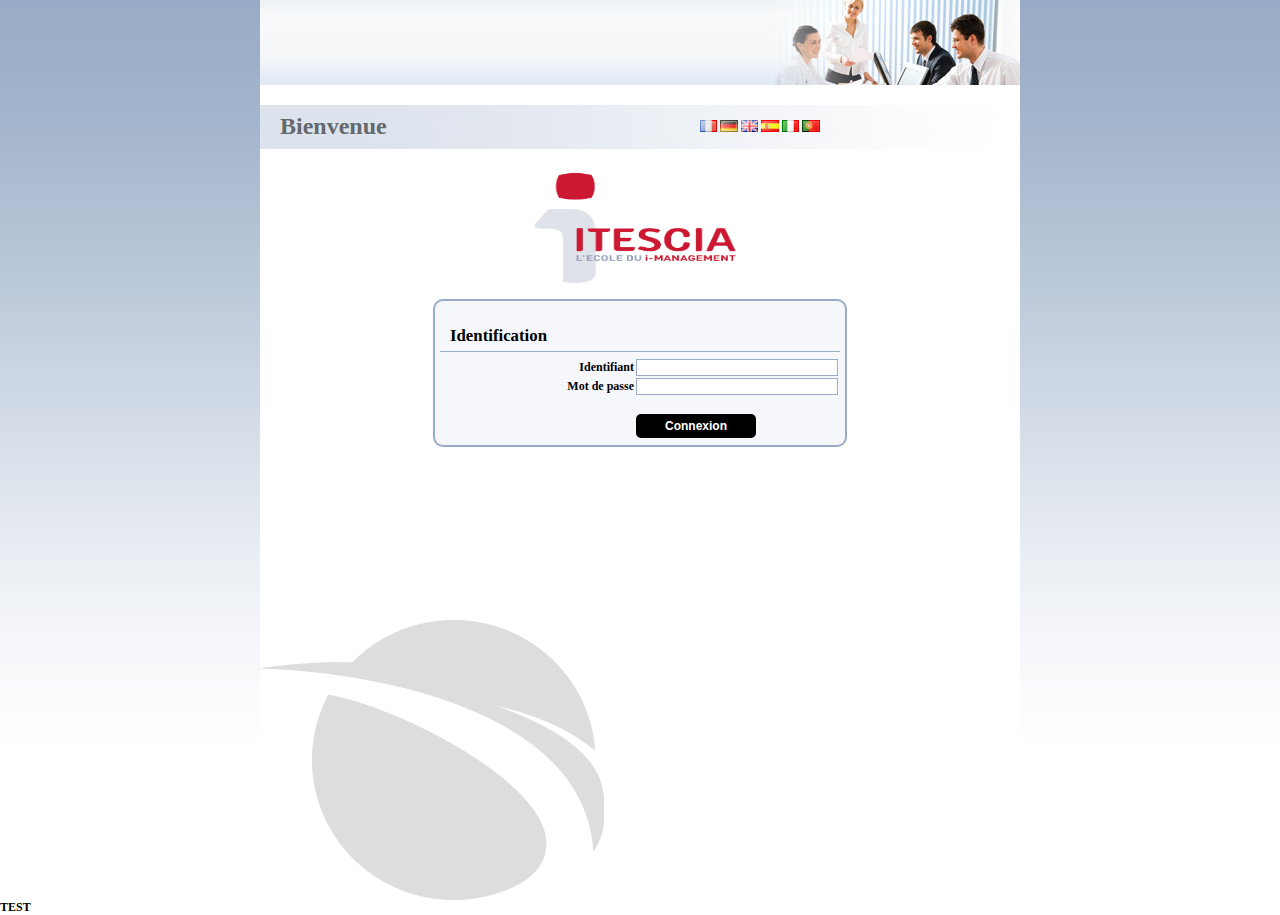
==== commit 13954a31: "Add files via upload" ====
--- a/Projet Alpha/Projet Alpha/controller.access.network/101/portal/index.html
+++ b/Projet Alpha/Projet Alpha/controller.access.network/101/portal/index.html
@@ -1,2575 +1,2916 @@
-<!DOCTYPE HTML PUBLIC "-//W3C//DTD HTML 4.01 Transitional//EN" "http://www.w3.org/TR/html4/loose.dtd">
-<!-- The main page template --><html>
-
-<!-- Mirrored from controller.access.network/101/portal/ by HTTrack Website Copier/3.x [XR&CO'2013], Mon, 24 Jun 2019 12:13:13 GMT -->
-<!-- Added by HTTrack --><meta http-equiv="content-type" content="text/html;charset=UTF-8" /><!-- /Added by HTTrack -->
-<head>
-<meta http-equiv="Content-Type" content="text/html; charset=UTF-8">
-<meta http-equiv="X-UA-Compatible" content="IE=Edge,chrome=1">
-<title>Portal</title>
-<!-- Internal resources --><!-- Javascript resources --><!-- JQuery api must always be first --><script type="text/javascript" language="javascript" src="resources/_javascript/jquery-1.5.2.minfef7.js?1530113452"></script><script type="text/javascript" language="javascript" src="resources/_javascript/jquery.sprintffef7.js?1530113452"></script><script type="text/javascript" language="javascript" src="resources/_javascript/calendar/calendarfef7.js?1530113452"></script><script type="text/javascript" language="javascript" src="portalfef7.js?1530113452"></script><!-- CSS --><link type="text/css" rel="stylesheet" href="portalfef7.css?1530113452">
-<link type="text/css" rel="stylesheet" href="resources/_css/calendar-mosfef7.css?1530113452">
-<!--[if lt IE 9]>
-			<style>
-				#reserved_block div.logonSquareBox {
-					background-position: 0px -200px; /*specific to IE < 9 to display login icon correctly*/
-				}
-			</style>
-		<![endif]--><!-- External resources --><script type="text/javascript" language="javascript" src="../../javascript/jquery.portal_apifef7.js?1530113452"></script>
-</head>
-<body>
-		<!-- Body content -->
-	<div id="container">
-	<!-- Will receive Header, Body, Footer and custom blocks ... -->
-<div id="header">
-	<!-- The header template -->
-	<!-- Will be added on top of the page -->
-	&nbsp;
-</div>
-<div id="body">
-	<div>&nbsp;</div>
-	<!-- The body background template -->
-	<!-- Will be added on the center of the page -->
-<div id="lang_block" dir="ltr">
-	<!-- Languages block -->
-	<!-- Must not be modified -->
-	<a id="lang_link[fr]" href="#" style="display:none"><img src="resources/_images/flags/fr.png" title="Fran&ccedil;ais"></a>
-	<a id="lang_link[de]" href="#" style="display:none"><img src="resources/_images/flags/de.png" title="Deutsch"></a>
-	<a id="lang_link[en]" href="#" style="display:none"><img src="resources/_images/flags/en.png" title="English"></a>
-	<a id="lang_link[es]" href="#" style="display:none"><img src="resources/_images/flags/es.png" title="Espa&ntilde;ol"></a>
-	<a id="lang_link[it]" href="#" style="display:none"><img src="resources/_images/flags/it.png" title="Italiano"></a>
-	<a id="lang_link[nl]" href="#" style="display:none"><img src="resources/_images/flags/nl.png" title="Nederlands"></a>
-	<a id="lang_link[pt]" href="#" style="display:none"><img src="resources/_images/flags/pt.png" title="Portugu&ecirc;s"></a>
-	<a id="lang_link[pl]" href="#" style="display:none"><img src="resources/_images/flags/pl.png" title="Polski"></a>
-	<a id="lang_link[zh_CN]" href="#" style="display:none"><img src="resources/_images/flags/cn.png" title="&#20013;&#25991;(&#31616;&#20307;)"></a>
-	<a id="lang_link[zh_TW]" href="#" style="display:none"><img src="resources/_images/flags/cn_TW.png" title="&#20013;&#25991;(&#32321;&#39636;)"></a>
-	<a id="lang_link[ar_LB]" href="#" style="display:none"><img src="resources/_images/flags/ar.png" title="&#1593;&#1585;&#1576;&#1610;"></a>
-	<a id="lang_link[ko]" href="#" style="display:none"><img src="resources/_images/flags/ko.png" title="&#54620;&#44397;&#50612;"></a>
-	<a id="lang_link[ja]" href="#" style="display:none"><img src="resources/_images/flags/ja.png" title="&#26085;&#26412;&#35486;"></a>
-	<a id="lang_link[th]" href="#" style="display:none"><img src="resources/_images/flags/th.png" title="&#3616;&#3634;&#3625;&#3634;&#3652;&#3607;&#3618;"></a>
-	<a id="lang_link[ru]" href="#" style="display:none"><img src="resources/_images/flags/ru.png" title="&#1056;&#1091;&#1089;&#1089;&#1082;&#1080;&#1081; &#1103;&#1079;&#1099;&#1082;"></a>
-	<a id="lang_link[id]" href="#" style="display:none"><img src="resources/_images/flags/id.png" title="Bahasa Indonesia"></a>
-</div>
-<div>
-	<div id="reserved_block" style="display:none">
-		<!-- The Reserved Block -->
-	<div id="error_info_block">
-	<!-- Error Info Block -->
-	<span id="error_info_value">&nbsp;</span>
-</div>
-<div id="waiting_icon_block" style="display:none">
-	<img src="resources/_images/loader.gif">
-</div>
-<form name="securePwdForm" style="display:none">
-	<!-- Secure Portal Password form (Visible status depends on configuration option) -->
-	<div class="title">
-		<span id="securePwdForm_title_text">Unlock the portal</span>
-	</div>
-	<div class="h-separator"></div>
-	<table>
-<tr>
-<td class="label">
-				<span id="securePwdForm_secure_pwd_text">Portal access password</span>
-			</td>
-			<td>
-				<input type="password" name="secure_pwd">
-</td>
-		</tr>
-<tr>
-<td colspan="2">
-				<button type="submit" id="securePwdForm_access_button">Go to portal</button>
-			</td>
-		</tr>
-</table>
-</form>
-<div id="forceModifyPwdErrorBlock" style="display:none; text-align: left;">
-	<!-- Div to display errors -->
-	<table><tr>
-<td style="width: 5%;">
-				&nbsp;
-			</td>
-			<td style="width: 95%;" nowrap>
-				<span id="forceModifyPwdErrorBlock_text">The password you entered is not valid:</span>
-				<ul id="forceModifyPwdErrorList"><li style="display:none">
-				</li></ul>
-</td>
-		</tr></table>
-</div>
-<form name="forceModifyPwdForm" style="display:none">
-	<!-- Force Modify Password Form -->
-	<div class="title">
-		<span id="forceModifyPwdForm_title_text">Forced password change</span>
-	</div>
-	<div class="explain">
-		<span id="forceModifyPwdForm_explain_text">You must change your password in order to continue.</span>
-	</div>
-	<div class="h-separator"></div>
-	<table>
-<tr>
-<td>
-				<span id="forceModifyPwdForm_old_pwd_text" class="label">Current password</span>
-				<span class="field-state">*</span>
-			</td>
-			<td>
-				<input type="password" name="old_pwd" autocomplete="off">
-</td>
-		</tr>
-<tr>
-<td>
-				<span id="forceModifyPwdForm_new_pwd_text" class="label">New password</span>
-				<span class="field-state">*</span>
-			</td>
-			<td>
-				<input type="password" name="new_pwd" autocomplete="off">
-</td>
-		</tr>
-<tr>
-<td>
-				<span id="forceModifyPwdForm_confirm_pwd_text" class="label">Confirm new password</span>
-				<span class="field-state">*</span>
-			</td>
-			<td>
-				<input type="password" name="confirm_pwd" autocomplete="off">
-</td>
-		</tr>
-<tr id="forceModifyPwdForm_help_tr" style="display:none">
-<td colspan="2" class="field-state">
-				<span id="forceModifyPwdForm_help_link" class="helper">&nbsp;</span>
-			</td>
-		</tr>
-<tr id="forceModifyPwdForm_help_block" class="phone-help" style="display:none">
-<!-- Display help to show the profile password constraint --><td colspan="2">
-				<table><tr>
-<td style="width: 20%;">
-							&nbsp;
-						</td>
-						<td style="width: 80%;">
-							<div style="text-align: left">
-								<span id="forceModifyPwdHelpBlock_text">Your password has to be follow those rules:</span>
-								<ul id="forceModifyPwdForm_help_list"><li style="display:none">
-								</li></ul>
-</div>
-						</td>
-					</tr></table>
-</td>
-		</tr>
-<tr>
-<td colspan="2" class="field-state">
-				<span id="forceModifyPwdForm_fields_state_text" class="field-state">* Mandatory fields</span>
-			</td>
-		</tr>
-<tr>
-<td colspan="2">
-				<button type="button" id="forceModifyPwdForm_back_button">Back</button>
-				&nbsp;
-				<button type="submit" id="forceModifyPwdForm_confirm_button">Confirm</button>
-			</td>
-		</tr>
-</table>
-</form>
-<form name="logonForm" style="display:none">
-	<!-- Logon Form -->
-	<div class="title">
-		<span id="logonForm_title_text">Sign In</span>
-	</div>
-	<div class="explain">
-		<span id="logonForm_explain_text">If you don't have a login, you could register by the link below.</span>
-	</div>
-	<div class="h-separator"></div>
-
-	<div id="logonForm_auth_modes_block" style="display:none">
-		<div id="logonForm_shibboleth_authentication_button" class="hoverLink">
-			<table><tr>
-<td>
-						<img src="resources/_images/shibboleth.png">
-</td>
-					<td>
-						<span id="logonForm_shibboleth_text">Use your institutional credentials</span>
-					</td>
-				</tr></table>
-</div>
-		<div id="logonForm_standard_authentication_button" class="hoverLink">
-			<table><tr>
-<td>
-						<img src="resources/_images/ticket.png">
-</td>
-					<td>
-						<span id="logonForm_ticket_text">Use a connection ticket</span>
-					</td>
-				</tr></table>
-</div>
-	</div>
-	<table class="auth_form" id="logonForm_standard_auth_form">
-<tr id="logonForm_wispr_operator_field" class="logonForm_wispr_elements" style="display: none;">
-<td>
-				<span id="logonForm_wispr_operator_text" class="label">Provider</span>
-			</td>
-			<td>
-				<select id="user_wispr_operator" name="user_wispr_operator"><option value="" selected id="user_wispr_operator_not_specified_text">Not specified</option></select>
-</td>
-		</tr>
-<tr id="logonForm_login_field">
-<td>
-				<span id="logonForm_login_text" class="label">Login</span>
-			</td>
-			<td>
-				<input type="text" name="login" autocomplete="on">
-</td>
-		</tr>
-<tr id="logonForm_password_field">
-<td>
-				<span id="logonForm_password_text" class="label">Password</span>
-			</td>
-			<td>
-				<input type="password" name="password" autocomplete="on">
-</td>
-		</tr>
-<tr id="logonForm_forgotPasswordLink" style="display:none">
-<td colspan="2">
-				<a id="logonForm_forgotPasswordLink_link" href="#"><span id="logonForm_forgotPasswordLink_text">Forgot password?</span></a>
-			</td>
-		</tr>
-<tr id="logonForm_accountRefillLink" style="display:none">
-<td colspan="2">
-				<a id="logonForm_accountRefillLink_link" href="#"><span id="logonForm_accountRefillLink_text">Add options to your account</span></a>
-			</td>
-		</tr>
-<tr id="logonForm_policy_block">
-<!-- Check Box Confirm (Visible status depends on configuration option) --><td colspan="2">
-				<br><input type="checkbox" name="policy_accept">&nbsp;
-				<span id="logonForm_policy_text"></span>
-			</td>
-		</tr>
-<tr>
-<td colspan="2">
-				&nbsp;
-			</td>
-		</tr>
-<tr>
-<td id="logonFormSubscriptionLink">
-				<!-- Link to access to a subscription form (Single Mode) or the subscription mode selection form -->
-				<a id="logonFormSubscriptionLink_link" href="#"><span id="logonFormSubscriptionLink_text">Register</span></a>
-				<button type="button" id="logonForm_authentication_form_back_button" style="display:none">Retour</button>
-			</td>
-			<td id="logonFormConnectionLink">
-				<button type="submit" id="logonForm_connect_button">Connection</button>
-			</td>
-		</tr>
-</table>
-<div class="logonForm_wispr_elements" style="display: none; margin-top: 1em;">
-		<input type="checkbox" name="wispr_mode" style="display: none;"><div class="center">
-			<button type="button" id="logonFormWispr_back_button" onclick="showWisprConnect(false);">Back</button>
-		</div>
-	</div>
-	<div class="logonForm_classic_elements">
-		<table id="twitterFollow" style="display: none;"><tr>
-<td colspan="2">
-					<br><input type="checkbox" name="twitter_follow">&nbsp;
-					<span id="logonForm_twitter_follow_text">Follow Twitter account</span><span id="logonForm_twitter_follow_auto_screen_name"></span>
-				</td>
-			</tr></table>
-<table id="facebookLike" style="display: none;"><tr>
-<td colspan="2">
-					<br><input type="checkbox" name="facebook_like">&nbsp;
-					<span id="logonForm_facebook_like_text">Publish a Facebook Like on </span><span id="logonForm_facebook_like_url"></span>
-				</td>
-			</tr></table>
-<div id="logonForm_socialNetworkChoice_grid" style="display:none">
-			<div id="facebookLink" class="smallBox facebookSmallBox" title="Use your Facebook credentials" style="display:none"></div>
-			<div id="googleLink" class="smallBox googleSmallBox" title="Use your Google credentials" style="display:none"></div>
-			<div id="linkedinLink" class="smallBox linkedinSmallBox" title="Use your LinkedIn credentials" style="display:none"></div>
-			<div id="twitterLink" class="smallBox twitterSmallBox" title="Use your Twitter credentials" style="display:none"></div>
-		</div>
-		<div id="logonForm_socialNetworkChoice_openid_grid" style="display:none">
-		</div>
-		<div id="logonForm_wispr_grid" style="display: none;">
-			<div class="wisprDiv hoverLink" id="wisprLink" title="Use your WiFi provider credentials" onclick="showWisprConnect(true);">
-				<div class="wisprSmallBox"></div>
-				<span id="logonForm_wispr_text" class="wisprSpan">WiFi provider</span>
-			</div>
-		</div>
-	</div>
-	<div id="logonForm_privatePolicy_dialog" class="modal">
-		<!-- Private policy modal window (Will be displayed for social networks private policy acceptance) -->
-		<div class="modal-content">
-			<div class="modal-body">
-				<span class="close" id="logonForm_privatePolicy_cross_span">&times;</span>
-				<br><p>
-					<input type="checkbox" id="logonForm_privatePolicy_accept">&nbsp;
-					<span id="logonForm_privatePolicy_facebook_text"></span>
-					<span id="logonForm_privatePolicy_google_text"></span>
-					<span id="logonForm_privatePolicy_linkedin_text"></span>
-					<span id="logonForm_privatePolicy_twitter_text"></span>
-				</p>
-				<br>
-</div>
-			<div class="modal-footer">
-				<h3>
-					<button type="button" id="logonForm_privatePolicy_back_button">Back</button>
-					<button type="button" id="logonForm_privatePolicy_connect_button">Connection</button>
-				</h3>
-			</div>
-		</div>
-	</div>
-</form>
-<div id="subscriptionChoice" style="display:none">
-	<!-- Subscription Choice block (Will be displayed only if more than one subscription mode are configured )-->
-	<div class="title">
-		<span id="subscriptionChoice_title_text">Register choice</span>
-	</div>
-	<div class="explain">
-		<span id="subscriptionChoice_explain_text">Please choose the register mode you want to use by clicking on it.</span>
-	</div>
-	<div class="h-separator"></div>
-	<div id="subscriptionChoiceInsert"></div>
-	<br><div class="center">
-		<button type="button" id="logonFormSubscriptionLink_back_button">Back</button>
-	</div>
-</div>
-<form name="feedbackForm" style="display:none">
-	<!-- Feedback Form-->
-	<table cellpadding="0" cellspacing="0">
-<tr id="feedbackForm_pms_customer_block" style="display:none">
-<!-- PMS Display (Shows only if PMS) --><td colspan="2">
-				<span id="feedbackForm_pms_customer_value">&nbsp;</span>
-			</td>
-		</tr>
-<tr id="feedbackForm_pms_message_block" style="display:none">
-<!-- PMS Display (Shows only if PMS) --><td colspan="2">
-				<span id="feedbackForm_pms_message_value">&nbsp;</span>
-			</td>
-		</tr>
-<tr id="feedbackForm_caution_block" class="caution" style="display:none">
-<td colspan="2">
-				<span id="feedbackForm_caution_text">CAUTION: closing this window will disconnect you.</span>
-				<span id="feedbackForm_caution_oob_text">Warning: to avoid wasting time-credit, you have to use the logout button, or disconnect your device from the network at the end of your session.</span>
-			</td>
-		</tr>
-<tr id="feedbackForm_requested_url_block" style="display:none">
-<td colspan="2">
-				<br><p><a id="feedbackForm_requested_url_link" href="#" target="_blank"><span id="feedbackForm_requested_url_text">Click here to access to the requested page</span></a></p>
-<p>
-				<br></p>
-</td>
-		</tr>
-<tr id="feedbackForm_postConnectRedirectDelay_block" style="display:none">
-<td colspan="2">
-				<p><span id="feedbackForm_postConnectRedirectDelay_text"></span></p>
-				<br>
-</td>
-		</tr>
-<tr id="feedbackForm_login_block" style="display:none">
-<!-- User Id (Shows only if no PPS) --><td class="label">
-				<span id="feedbackForm_login_text">Login</span>
-			</td>
-			<td class="feedback">
-				<span id="feedbackForm_login_value">&nbsp;</span>
-			</td>
-		</tr>
-<tr id="feedbackForm_profile_block">
-<td class="label">
-				<span id="feedbackForm_profile_text">Profile</span>
-			</td>
-			<td class="feedback">
-				<span id="feedbackForm_profile_value">&nbsp;</span>
-			</td>
-		</tr>
-<tr id="feedbackForm_package_block" style="display:none">
-<!-- Package (PMS/Paypal) (Shows only if needed) --><td class="label">
-				<span id="feedbackForm_package_text">Package</span>
-			</td>
-			<td class="feedback">
-				<span id="feedbackForm_package_value">&nbsp;</span>
-			</td>
-		</tr>
-<tr id="feedbackForm_services_block">
-<td class="label">
-				<span id="feedbackForm_services_text">Services</span>
-			</td>
-			<td class="feedback">
-				<span id="feedbackForm_services_value">&nbsp;</span>
-			</td>
-		</tr>
-<tr id="feedbackForm_ip_address_block">
-<td class="label">
-				<span id="feedbackForm_ip_address_text">IP Address</span>
-			</td>
-			<td class="feedback">
-				<span id="feedbackForm_ip_address_value">&nbsp;</span>
-			</td>
-		</tr>
-<tr id="feedbackForm_incoming_network_block">
-<td class="label">
-				<span id="feedbackForm_incoming_network_text">Incoming network</span>
-			</td>
-			<td class="feedback">
-				<span id="feedbackForm_incoming_network_value">&nbsp;</span>
-			</td>
-		</tr>
-<tr id="feedbackForm_incoming_zone_block">
-<td class="label">
-				<span id="feedbackForm_incoming_zone_text">Incoming Zone</span>
-			</td>
-			<td class="feedback">
-				<span id="feedbackForm_incoming_zone_value">&nbsp;</span>
-			</td>
-		</tr>
-<tr id="feedbackForm_multidevice_block">
-<td class="label">
-				<span id="feedbackForm_multidevice_text">Additional connections</span>
-			</td>
-			<td class="feedback">
-				<span id="feedbackForm_multidevice_value">&nbsp;</span>
-			</td>
-		</tr>
-<tr id="feedbackForm_schedule_block">
-<!-- User Schedule --><td class="label">
-				<span id="feedbackForm_schedule_text">Schedule</span>
-			</td>
-			<td class="feedback">
-				<span id="feedbackForm_schedule_value">&nbsp;</span>
-			</td>
-		</tr>
-<tr id="feedbackForm_validity_block">
-<!-- User Validity --><td class="label">
-				<span id="feedbackForm_validity_text">Validity</span>
-			</td>
-			<td class="feedback">
-				<span id="feedbackForm_validity_value">&nbsp;</span>
-			</td>
-		</tr>
-<tr id="feedbackForm_time_credit_block">
-<!-- User time credit with renew settings --><td class="label">
-				<span id="feedbackForm_time_credit_text">Time Credit</span>
-			</td>
-			<td class="feedback">
-				<span id="feedbackForm_time_credit_value">&nbsp;</span>
-			</td>
-		</tr>
-<tr id="feedbackForm_remaining_time_credit_block">
-<!-- User remaining time credit --><td class="label">
-				<span id="feedbackForm_remaining_time_credit_text">Remaining Time Credit</span>
-			</td>
-			<td class="feedback">
-				<span id="feedbackForm_remaining_time_credit_value">&nbsp;</span>
-			</td>
-		</tr>
-<tr id="feedbackForm_automatic_disconnection_block">
-<!-- User remainging time before forced disconnection --><td class="label">
-				<span id="feedbackForm_automatic_disconnection_text">Automatic disconnection in</span>
-			</td>
-			<td class="feedback">
-				<span id="feedbackForm_automatic_disconnection_value">&nbsp;</span>
-			</td>
-		</tr>
-<tr id="feedbackForm_pps_total_time_credit_block" style="display:none">
-<!-- User total time credit (Shows only if PPS) --><td class="label">
-				<span id="feedbackForm_pps_total_time_credit_text">Total Time</span>
-			</td>
-			<td class="feedback">
-				<span id="feedbackForm_pps_total_time_credit_value">&nbsp;</span>
-			</td>
-		</tr>
-<tr id="feedbackForm_pps_total_consumed_time_credit_block" style="display:none">
-<!-- User total consumed time credit (Shows only if PPS) --><td class="label">
-				<span id="feedbackForm_pps_total_consumed_time_credit_text">Consumed Time</span>
-			</td>
-			<td class="feedback">
-				<span id="feedbackForm_pps_total_consumed_time_credit_value">&nbsp;</span>
-			</td>
-		</tr>
-<tr id="feedbackForm_quota_total_consumed_data_block" style="display:none">
-<!-- User consumed data since --><td class="label">
-				<span id="feedbackForm_quota_total_consumed_data_text">Consumed data</span>
-			</td>
-			<td class="feedback">
-				<span id="feedbackForm_quota_total_consumed_data_value">&nbsp;</span>
-			</td>
-		</tr>
-<tr id="feedbackForm_settings_link">
-<td colspan="2"></td>
-		</tr>
-<tr>
-<td colspan="2">
-				&nbsp;
-			</td>
-		</tr>
-<tr>
-<td colspan="2">
-				<button type="submit" id="feedbackForm_disconnect_button">Disconnect</button>
-			</td>
-		</tr>
-</table>
-</form>
-<div id="modifyPwdLink" style="display:none">
-	<!-- Link to access to Modify Password Form -->
-	<a id="modifyPwdLink_link" href="#"><span id="modifyPwdLink_text">Modify your password</span></a>
-</div>
-<div id="modifyPwdErrorBlock" style="display:none; text-align: left;">
-	<!-- Div to display errors -->
-	<table><tr>
-<td style="width: 5%;">
-				&nbsp;
-			</td>
-			<td style="width: 95%;" nowrap>
-				<span id="modifyPwdErrorBlock_text">The password you entered is not valid:</span>
-				<ul id="modifyPwdErrorList"><li style="display:none">
-				</li></ul>
-</td>
-		</tr></table>
-</div>
-<form name="modifyPwdForm" style="display:none">
-	<!-- Modify Password Form -->
-	<div class="title">
-		<span id="modifyPwdForm_title_text">Password change</span>
-	</div>
-	<div class="explain">
-		<span id="modifyPwdForm_explain_text">You can modify your password using the form bellow.</span>
-	</div>
-	<div class="h-separator"></div>
-	<table>
-<tr>
-<td>
-				<span id="modifyPwdForm_old_pwd_text" class="label">Current password</span>
-				<span class="field-state">*</span>
-			</td>
-			<td>
-				<input type="password" name="old_pwd" autocomplete="off">
-</td>
-		</tr>
-<tr>
-<td>
-				<span id="modifyPwdForm_new_pwd_text" class="label">New password</span>
-				<span class="field-state">*</span>
-			</td>
-			<td>
-				<input type="password" name="new_pwd" autocomplete="off">
-</td>
-		</tr>
-<tr>
-<td>
-				<span id="modifyPwdForm_confirm_pwd_text" class="label">Confirm new password</span>
-				<span class="field-state">*</span>
-			</td>
-			<td>
-				<input type="password" name="confirm_pwd" autocomplete="off">
-</td>
-		</tr>
-<tr id="modifyPwdForm_help_tr" style="display:none">
-<td colspan="2" class="field-state">
-				<span id="modifyPwdForm_help_link" class="helper">&nbsp;</span>
-			</td>
-		</tr>
-<tr id="modifyPwdForm_help_block" class="phone-help" style="display:none">
-<!-- Display help to show the profile password constraint --><td colspan="2">
-				<table><tr>
-<td style="width: 20%;">
-							&nbsp;
-						</td>
-						<td style="width: 80%;">
-							<div style="text-align: left">
-								<span id="modifyPwdHelpBlock_text">Your password has to be follow those rules:</span>
-								<ul id="modifyPwdForm_help_list"><li style="display:none">
-								</li></ul>
-</div>
-						</td>
-					</tr></table>
-</td>
-		</tr>
-<tr>
-<td colspan="2" class="field-state">
-				<span id="modifyPwdForm_fields_state_text" class="field-state">* Mandatory fields</span>
-			</td>
-		</tr>
-<tr>
-<td colspan="2">
-				<button type="button" id="modifyPwdForm_back_button">Back</button>
-				&nbsp;
-				<button type="submit" id="modifyPwdForm_confirm_button">Confirm</button>
-			</td>
-		</tr>
-</table>
-</form>
-<div id="getPurchaseSummaryLink" style="display:none">
-	<!-- Link to access to Get Purchase Summary Form -->
-	<a id="getPurchaseSummaryLink_link" href="#"><span id="getPurchaseSummaryLink_text">Get your last purchase summary</span></a>
-</div>
-<form name="getPurchaseSummaryForm" style="display:none">
-	<!-- Get Purchase Summary Form -->
-	<div class="title">
-		<span id="getPurchaseSummaryForm_title_text">Get your last purchase summary</span>
-	</div>
-	<div class="explain">
-		<span id="getPurchaseSummaryForm_explain_text">You can download your last purchase summary.</span>
-	</div>
-	<div class="h-separator"></div>
-	<table>
-<tr>
-<td class="label">
-				<span id="getPurchaseSummaryForm_amount_text">Amount</span>
-			</td>
-			<td class="feedback">
-				<span id="getPurchaseSummaryForm_amount_value">&nbsp;</span>
-			</td>
-		</tr>
-<tr>
-<td colspan="2">
-				<a id="getPurchaseSummaryForm_download_link" href="#" target="_blank"><span id="getPurchaseSummaryForm_download_link_text">Click here to download your summary</span></a>
-			</td>
-		</tr>
-<tr>
-<td colspan="2">
-				&nbsp;
-			</td>
-		</tr>
-<tr>
-<td colspan="2">
-				<button type="button" id="getPurchaseSummaryForm_back_button">Back</button>
-			</td>
-		</tr>
-</table>
-</form>
-<form name="upgradeAccountForm" style="display:none">
-	<!-- Get Upgrade Account Form -->
-	<div class="title">
-		<span id="upgradeAccountForm_title_text">Manage my account</span>
-	</div>
-	<div class="explain">
-		<span id="upgradeAccountForm_explain_text">You can add more options to your account.</span>
-	</div>
-	<div class="h-separator"></div>
-	<div id="upgradeAccountFormMultidevice" style="display:none">
-		<table>
-<tr>
-<td colspan="2">
-					<fieldset>
-<legend><span id="upgradeAccountForm_package_description_text">Package description</span></legend>
-						<span id="upgradeAccountForm_package_description_value"></span>
-					</fieldset>
-</td>
-			</tr>
-<tr>
-<td>
-					<span id="upgradeAccountForm_multidevice_text" class="label small-input">Additional connections</span>
-				</td>
-				<td>
-					<input type="text" name="multidevice" autocomplete="off">
-</td>
-			</tr>
-<tr>
-<td class="label">
-					<span id="upgradeAccountForm_amount_text">Amount</span>
-				</td>
-				<td class="feedback">
-					<span id="upgradeAccountForm_amount_value">-</span>
-					<span id="upgradeAccountForm_amount_currency">&nbsp;</span>
-				</td>
-			</tr>
-<tr>
-<td colspan="2">
-					&nbsp;
-				</td>
-			</tr>
-<tr>
-<td colspan="2">
-					<button type="button" id="upgradeAccountFormMultidevice_back_button">Back</button>
-				</td>
-			</tr>
-<tr id="upgradeAccountFormMultidevice_update_block">
-<td colspan="2">
-					<button type="button" id="upgradeAccountFormMultidevice_update_button">Update</button>
-				</td>
-			</tr>
-</table>
-</div>
-</form>
-<form name="upgradeAccountOgoneRedirectForm" method="POST" target="_blank" style="display:none">
-	<!-- Mustn't be changed -->
-	<input type="hidden" name="PSPID" value=""><input type="hidden" name="USERID" value=""><input type="hidden" name="PSWD" value=""><input type="hidden" name="ORDERID" value=""><input type="hidden" name="AMOUNT" value=""><input type="hidden" name="CURRENCY" value=""><input type="hidden" name="LANGUAGE" value=""><input type="hidden" name="SHASIGN" value=""><button type="submit" id="upgradeAccountOgoneRedirectForm_pay_button">Pay</button>
-</form>
-<form name="upgradeAccountCheckForm" style="display:none">
-	<!-- PayPal Payment Check Form -->
-	<!-- Can be changed -->
-	<div class="title">
-		<span id="upgradeAccountCheckForm_title_text">Manage my account</span>
-	</div>
-	<div class="explain">
-		<span id="upgradeAccountCheckForm_explain_text">If you have completed the payment process or have remainings unactivated options, please click on the 'Check' button to check your payment and activate the options.</span>
-	</div>
-	<div class="h-separator"></div>
-	<table>
-<tr>
-<td colspan="2">
-				&nbsp;
-			</td>
-		</tr>
-<tr>
-<td colspan="2">
-				<button type="button" id="upgradeAccountCheckForm_back_button">Back</button>
-				<button type="button" id="upgradeAccountCheckForm_check_button">Check</button>
-			</td>
-		</tr>
-</table>
-</form>
-<div id="pwdRecoverySetLink" style="display:none">
-	<!-- Link to access to pwdRecoverySet Form -->
-	<a id="pwdRecoverySetLink_link" href="#"><span id="pwdRecoverySetLink_text">Manage my secret questions</span></a>
-</div>
-<form name="pwdRecoveryForm" style="display:none">
-	<div class="title">
-		<span id="pwdRecoveryForm_title_text">Password recovery</span>
-	</div>
-	<div class="explain">
-		<span id="pwdRecoveryForm_explain_text">This page will help you to regenerate a new password. Please fill in one of the fields bellow.</span>
-	</div>
-	<div class="h-separator"></div>
-	<table>
-<tr id="pwdRecoveryForm_login_block">
-<td>
-				<span id="pwdRecoveryForm_login_text" class="label">Login</span>
-			</td>
-			<td>
-				<input type="text" name="login">
-</td>
-		</tr>
-<tr id="pwdRecoveryForm_2_choices_block">
-<td colspan="2">
-				<span id="pwdRecoveryForm_2_choices_text" class="label">OR</span>
-			</td>
-		</tr>
-<tr id="pwdRecoveryForm_email_block">
-<td>
-				<span id="pwdRecoveryForm_email_text" class="label">Email address</span>
-			</td>
-			<td>
-				<input type="text" name="email">
-</td>
-		</tr>
-<tr id="pwdRecoveryForm_3_choices_block">
-<td colspan="2">
-				<span id="pwdRecoveryForm_3_choices_text" class="label">OR</span>
-			</td>
-		</tr>
-<tr id="pwdRecoveryForm_phone_block">
-<!-- Ask user to give his phone number (Display status depends on configuration settings) --><td>
-				<span id="pwdRecoveryForm_phone_help_link" class="helper">&nbsp;</span>
-				<span id="pwdRecoveryForm_phone_text" class="label">Phone number</span>
-			</td>
-			<td>
-				<input type="text" name="prefix" value="Prefix" id="pwdRecoveryForm_phone_prefix_value" class="phone-prefix"><input type="text" name="phone" value="Phone number" id="pwdRecoveryForm_phone_phone_value" class="phone-number">
-</td>
-		</tr>
-<tr id="pwdRecoveryForm_phone_help_block" class="phone-help" style="display:none">
-<!-- Display help to fill the phone number inputs --><td>
-				<table><tr>
-<td>
-							<span id="pwdRecoveryForm_phone_help_text">To fill in the phone number field, you must give the prefix (first input) then your phone number (second input).</span>
-							<span style="white-space:nowrap">
-								<span id="pwdRecoveryForm_phone_help_example_text">Ex: For Great Britain</span>
-							</span>
-							<span style="white-space:nowrap">
-								<input type="text" name="prefix_example" value="44" id="pwdRecoveryForm_phone_help_prefix_example_value" disabled class="phone-prefix"><input type="text" name="phone_example" value="xxxxxxxxxx" id="pwdRecoveryForm_phone_help_phone_example_value" disabled class="phone-number"></span>
-						</td>
-					</tr></table>
-</td>
-			<td>
-				<table><tr>
-<td nowrap>
-							<p><img src="resources/_images/flags/nl.png">&nbsp;&nbsp;31</p>
-							<p><img src="resources/_images/flags/fr.png">&nbsp;&nbsp;33</p>
-							<p><img src="resources/_images/flags/es.png">&nbsp;&nbsp;34</p>
-						</td>
-						<td nowrap>
-							<p><img src="resources/_images/flags/it.png">&nbsp;&nbsp;39</p>
-							<p><img src="resources/_images/flags/en.png">&nbsp;&nbsp;44</p>
-							<p><img src="resources/_images/flags/de.png">&nbsp;&nbsp;49</p>
-						</td>
-						<td nowrap>
-							<p><img src="resources/_images/flags/pl.png">&nbsp;&nbsp;48</p>
-							<p><img src="resources/_images/flags/pt.png">&nbsp;&nbsp;351</p>
-						</td>
-					</tr></table>
-</td>
-		</tr>
-<tr>
-<td colspan="2">
-				&nbsp;
-			</td>
-		</tr>
-<tr>
-<td>
-				<button type="button" id="pwdRecoveryForm_back_button">Back</button>
-			</td>
-			<td>
-				<button type="submit" id="pwdRecoveryForm_confirm_button">Confirm</button>
-			</td>
-		</tr>
-</table>
-</form>
-<form name="pwdRecoveryResendForm" style="display:none">
-	<div class="title">
-		<span id="pwdRecoveryResendForm_title_text">Password recovery</span>
-	</div>
-	<div class="explain">
-		<span id="pwdRecoveryResendForm_explain_text">This page will help you to regenerate a new password. Please fill in one of the fields bellow.</span>
-	</div>
-	<div class="h-separator"></div>
-	<table id="pwdRecoveryResendForm_links_block" style="display:none">
-<tr id="pwdRecoveryResendForm_email_link_block" style="display:none">
-<td colspan="2">
-				<a id="pwdRecoveryResendForm_email_link" href="#"><span id="pwdRecoveryResendForm_email_text">Resend my password by email</span></a>
-			</td>
-		</tr>
-<tr id="pwdRecoveryResendForm_sms_link_block" style="display:none">
-<td colspan="2">
-				<a id="pwdRecoveryResendForm_sms_link" href="#"><span id="pwdRecoveryResendForm_sms_text">Resend my password by SMS</span></a>
-			</td>
-		</tr>
-<tr id="pwdRecoveryResendForm_questions_link_block" style="display:none">
-<td colspan="2">
-				<a id="pwdRecoveryResendForm_questions_link" href="#"><span id="pwdRecoveryResendForm_questions_text">Answer my secret questions to get a new password</span></a>
-			</td>
-		</tr>
-<tr>
-<td colspan="2">
-				&nbsp;
-			</td>
-		</tr>
-<tr>
-<td colspan="2">
-				<button type="button" id="pwdRecoveryResendForm_back_button">Back</button>
-			</td>
-		</tr>
-</table>
-<table id="pwdRecoveryResendForm_questions_block" style="display:none">
-<tr>
-<td>
-				<span id="pwdRecoveryResendForm_questionLabel_text" class="label">Question</span>
-				&nbsp;&nbsp;
-			</td>
-			<td>
-				&nbsp;&nbsp;
-				<span id="pwdRecoveryResendForm_answerLabel_text" class="label">My answer</span>
-			</td>
-		</tr>
-<tr id="pwdRecoveryResendForm_question_base_block" style="display:none">
-<td>
-				<span id="pwdRecoveryResendForm_question_base_value"></span>
-			</td>
-			<td>
-				<input type="text" name="answer_base">
-</td>
-		</tr>
-<tr>
-<td>
-				<button type="button" id="pwdRecoveryResendForm_questions_back_button">Back</button>
-			</td>
-			<td>
-				<button type="submit" id="pwdRecoveryResendForm_questions_update_button">Update</button>
-			</td>
-		</tr>
-</table>
-</form>
-<form name="pwdRecoveryResendResultForm" style="display:none">
-	<div class="title">
-		<span id="pwdRecoveryResendResultForm_title_text">Password recovery</span>
-	</div>
-	<div class="explain">
-		<span id="pwdRecoveryResendResultForm_explain_text">Please take note of your new password. It will be needed to sign in.</span>
-	</div>
-	<div class="h-separator"></div>
-	<table>
-<tr>
-<td>
-				<span id="pwdRecoveryResendResultForm_password_text" class="label">Password</span>
-			</td>
-			<td class="feedback">
-				<span id="pwdRecoveryResendResultForm_password_value"></span>
-			</td>
-		</tr>
-<tr>
-<td colspan="2">
-				&nbsp;
-			</td>
-		</tr>
-<tr>
-<td colspan="2">
-				<button type="button" id="pwdRecoveryResendResultForm_back_button">Back</button>
-			</td>
-		</tr>
-</table>
-</form>
-<form name="pwdRecoverySetForm" style="display:none">
-	<div class="title">
-		<span id="pwdRecoverySetForm_title_text">Password recovery - Secret questions</span>
-	</div>
-	<div class="explain">
-		<span id="pwdRecoverySetForm_explain_text">In order to recover your password, you should choose your secret question and answer it.</span><!-- Plural => secret questions and answer them (if not only one secret question) -->
-	</div>
-	<div class="h-separator"></div>
-	<table>
-<tr>
-<td>
-				<span id="pwdRecoverySetForm_questionLabel_text" class="label">Question</span>
-				&nbsp;&nbsp;
-			</td>
-			<td>
-				&nbsp;&nbsp;
-				<span id="pwdRecoverySetForm_answerLabel_text" class="label">My answer</span>
-			</td>
-		</tr>
-<tr id="pwdRecoverySetForm_question_base_block" style="display:none">
-<td>
-				<select name="question_base"><option value="" id="pwdRecoverySetForm_question_base_default_option" disabled selected>Choose a question</option></select>
-</td>
-			<td>
-				<input type="text" name="answer_base">
-</td>
-		</tr>
-<tr>
-<td>
-				<button type="button" id="pwdRecoverySetForm_back_button">Back</button>
-			</td>
-			<td>
-				<button type="submit" id="pwdRecoverySetForm_update_button">Update</button>
-			</td>
-		</tr>
-</table>
-</form>
-<div id="manageAccountLink" style="display:none">
-	<!-- Link to access to Manage Account Form -->
-	<a id="manageAccountLink_link" href="#"><span id="manageAccountLink_text">Manage my account</span></a>
-</div>
-<form name="manageAccountForm" style="display:none">
-	<!-- Get Upgrade Account Form -->
-	<div class="title">
-		<span id="manageAccountForm_title_text">Manage my account</span>
-	</div>
-	<div class="explain">
-		<span id="manageAccountForm_explain_text">You can update your account settings.</span>
-	</div>
-	<div class="h-separator"></div>
-	<table id="manageAccountForm_links_block">
-<tr id="manageAccountForm_links_personal_settings_link_block" style="display:none">
-<td colspan="2">
-				<a id="manageAccountForm_links_personal_settings_link" href="#"><span id="manageAccountForm_links_personal_settings_link_text">Modify my settings</span></a>
-			</td>
-		</tr>
-<tr id="manageAccountForm_links_devices_link_block" style="display:none">
-<td colspan="2">
-				<a id="manageAccountForm_links_devices_link" href="#"><span id="manageAccountForm_links_devices_link_text">Modify my devices</span></a>
-			</td>
-		</tr>
-<tr id="manageAccountForm_links_modify_my_package_block" style="display:none">
-<td colspan="2">
-				<a id="manageAccountForm_links_modify_my_package_link" href="#"><span id="manageAccountForm_links_modify_my_package_text">Modify my package</span></a>
-			</td>
-		</tr>
-<tr id="manageAccountForm_links_account_refill_link_block" style="display:none">
-<td colspan="2">
-				<a id="manageAccountForm_links_account_refill_link" href="#"><span id="manageAccountForm_links_account_refill_link_text">Add options to your account</span></a>
-			</td>
-		</tr>
-<tr id="manageAccountForm_links_others_links_block">
-<td colspan="2"></td>
-		</tr>
-<tr>
-<td colspan="2">
-				&nbsp;
-			</td>
-		</tr>
-<tr>
-<td colspan="2">
-				<div class="explain">
-					<span id="upgradeAccountForm_links_explain_text">You can add more options to your account.</span>
-				</div>
-				<div id="upgradeAccountForm_separator" class="h-separator" style="padding-left:0;"></div>
-			</td>
-		</tr>
-<tr>
-<td colspan="2">
-				<a id="upgradeAccountFormLinks_add_simultaneous_connection_link" href="#"><span id="upgradeAccountFormLinks_add_simultaneous_connection_text">Add simultaneous connections</span></a>
-			</td>
-		</tr>
-<tr>
-<td colspan="2">
-					<a id="upgradeAccountFormLinks_check_payment_link" href="#"><span id="upgradeAccountFormLinks_check_payment_text">Check your last payment</span></a>
-				</td>
-			</tr>
-<tr>
-<td colspan="2">
-					&nbsp;
-				</td>
-			</tr>
-<tr>
-<td colspan="2">
-				<button type="button" id="manageAccountForm_links_back_button">Back</button>
-			</td>
-		</tr>
-</table>
-<table id="manageAccountForm_personal_settings_block" style="display:none">
-<tr id="manageAccountForm_personal_settings_last_name_block">
-<!-- Ask user to give his last name (Display status depends on configuration settings) --><td>
-				<span id="manageAccountForm_personal_settings_last_name_text" class="label">Last name</span>
- 				<span id="manageAccountForm_personal_settings_last_name_state" class="field-state">*</span>
-			</td>
-			<td>
-				<input type="text" name="last_name">
-</td>
-		</tr>
-<tr id="manageAccountForm_personal_settings_first_name_block">
-<!-- Ask user to give his first name (Display status depends on configuration settings) --><td>
-				<span id="manageAccountForm_personal_settings_first_name_text" class="label">First name</span>
- 				<span id="manageAccountForm_personal_settings_first_name_state" class="field-state">*</span>
-			</td>
-			<td>
-				<input type="text" name="first_name">
-</td>
-		</tr>
-<tr id="manageAccountForm_personal_settings_email_block">
-<!-- Ask user to give his email address (Display status depends on configuration settings) --><td>
-				<span id="manageAccountForm_personal_settings_email_text" class="label">Email address</span>
- 				<span id="manageAccountForm_personal_settings_email_state" class="field-state">*</span>
-			</td>
-			<td>
-				<input type="text" name="email">
-</td>
-		</tr>
-<tr id="manageAccountForm_personal_settings_phone_block">
-<!-- Ask user to give his phone number (Display status depends on configuration settings) --><td>
-				<span id="manageAccountForm_personal_settings_phone_help_link" class="helper">&nbsp;</span>
-				<span id="manageAccountForm_personal_settings_phone_text" class="label">Phone number</span>
- 				<span id="manageAccountForm_personal_settings_phone_state" class="field-state">*</span>
-			</td>
-			<td>
-				<input type="text" name="prefix" value="Prefix" id="manageAccountForm_personal_settings_phone_prefix_value" class="phone-prefix" style="display:none; margin-right: 8px;"><input type="text" name="phone" value="" id="manageAccountForm_personal_settings_phone_phone_value" class="phone-number" style="margin-left:0px;">
-</td>
-		</tr>
-<tr id="manageAccountForm_personal_settings_phone_help_block" class="phone-help" style="display:none">
-<!-- Display help to fill the phone number inputs --><td>
-				<table><tr>
-<td>
-							<span id="manageAccountForm_personal_settings_phone_help_text">To fill in the phone number field, you must give the prefix (first input) then your phone number (second input).</span>
-							<span style="white-space:nowrap">
-								<span id="manageAccountForm_personal_settings_phone_help_example_text">Ex: For Great Britain</span>
-							</span>
-							<span style="white-space:nowrap">
-								<input type="text" name="prefix_example" value="44" id="manageAccountForm_personal_settings_phone_help_prefix_example_value" disabled class="phone-prefix"><input type="text" name="phone_example" value="xxxxxxxxxx" id="manageAccountForm_personal_settings_phone_help_phone_example_value" disabled class="phone-number"></span>
-						</td>
-					</tr></table>
-</td>
-			<td>
-				<table><tr>
-<td nowrap>
-							<p><img src="resources/_images/flags/nl.png">&nbsp;&nbsp;31</p>
-							<p><img src="resources/_images/flags/fr.png">&nbsp;&nbsp;33</p>
-							<p><img src="resources/_images/flags/es.png">&nbsp;&nbsp;34</p>
-						</td>
-						<td nowrap>
-							<p><img src="resources/_images/flags/it.png">&nbsp;&nbsp;39</p>
-							<p><img src="resources/_images/flags/en.png">&nbsp;&nbsp;44</p>
-							<p><img src="resources/_images/flags/de.png">&nbsp;&nbsp;49</p>
-						</td>
-						<td nowrap>
-							<p><img src="resources/_images/flags/pl.png">&nbsp;&nbsp;48</p>
-							<p><img src="resources/_images/flags/pt.png">&nbsp;&nbsp;351</p>
-						</td>
-					</tr></table>
-</td>
-		</tr>
-<tr id="manageAccountForm_personal_settings_organizational_unit_name_block">
-<!-- Ask user to give his organizational unit name (Display status depends on configuration settings) --><td>
-				<span id="manageAccountForm_personal_settings_organizational_unit_name_text" class="label">Company name</span>
- 				<span id="manageAccountForm_personal_settings_organizational_unit_name_state" class="field-state">*</span>
-			</td>
-			<td>
-				<input type="text" name="organizational_unit_name">
-</td>
-		</tr>
-<tr id="manageAccountForm_personal_settings_postal_address_block" class="postalAddress">
-<!-- Ask user to give his postal address (Display status depends on configuration settings) --><td colspan="2" style="border-spacing:0px">
-				<table>
-<tr>
-<td>
-							<span id="manageAccountForm_personal_settings_postal_address_text" class="label">Postal Address</span>
- 							<span id="manageAccountForm_personal_settings_postal_address_state" class="field-state">*</span>
-						</td>
-						<td>
-							<input type="text" name="postal_address">
-</td>
-					</tr>
-<tr>
-<td>
-							<span id="manageAccountForm_personal_settings_postal_code_text" class="label">Postal Code</span>
- 							<span id="manageAccountForm_personal_settings_postal_code_state" class="field-state">*</span>
-						</td>
-						<td>
-							<input type="text" name="postal_code">
-</td>
-					</tr>
-<tr>
-<td>
-							<span id="manageAccountForm_personal_settings_postal_locality_name_text" class="label">Locality</span>
- 							<span id="manageAccountForm_personal_settings_postal_locality_name_state" class="field-state">*</span>
-						</td>
-						<td>
-							<input type="text" name="postal_locality_name">
-</td>
-					</tr>
-<tr>
-<td>
-							<span id="manageAccountForm_personal_settings_postal_postoffice_box_text" class="label">Postoffice box</span>
-							<span id="manageAccountForm_personal_settings_postal_postoffice_box_state" class="field-state" style="visibility:hidden">*</span>
-						</td>
-						<td>
-							<input type="text" name="postal_postoffice_box">
-</td>
-					</tr>
-<tr>
-<td>
-							<span id="manageAccountForm_personal_settings_postal_state_or_province_name_text" class="label">State or Province</span>
- 							<span id="manageAccountForm_personal_settings_postal_state_or_province_name_state" class="field-state" style="visibility:hidden">*</span>
-						</td>
-						<td>
-							<input type="text" name="postal_state_or_province_name">
-</td>
-					</tr>
-<tr>
-<td>
-							<span id="manageAccountForm_personal_settings_postal_country_name_text" class="label">Country</span>
- 							<span id="manageAccountForm_personal_settings_postal_country_name_state" class="field-state">*</span>
-						</td>
-						<td>
-							<input type="text" name="postal_country_name">
-</td>
-					</tr>
-</table>
-</td>
-		</tr>
-<tr id="manageAccountForm_personal_settings_personal_field_1_block" style="display:none">
-<td>
-				<span id="manageAccountForm_personal_settings_personal_field_1_text" class="label"></span>
- 				<span id="manageAccountForm_personal_settings_personal_field_1_state" class="field-state">*</span>
-			</td>
-			<td>
-				<input type="text" name="personal_field_1">
-</td>
-		</tr>
-<tr id="manageAccountForm_personal_settings_personal_field_2_block" style="display:none">
-<td>
-				<span id="manageAccountForm_personal_settings_personal_field_2_text" class="label"></span>
- 				<span id="manageAccountForm_personal_settings_personal_field_2_state" class="field-state">*</span>
-			</td>
-			<td>
-				<input type="text" name="personal_field_2">
-</td>
-		</tr>
-<tr id="manageAccountForm_personal_settings_personal_field_3_block" style="display:none">
-<td>
-				<span id="manageAccountForm_personal_settings_personal_field_3_text" class="label"></span>
- 				<span id="manageAccountForm_personal_settings_personal_field_3_state" class="field-state">*</span>
-			</td>
-			<td>
-				<input type="text" name="personal_field_3">
-</td>
-		</tr>
-<tr id="manageAccountForm_personal_settings_personal_fields_state_block">
-<td colspan="2" class="field-state">
-				<span id="manageAccountForm_personal_settings_personal_fields_state_text" class="field-state">* Mandatory fields</span>
-			</td>
-		</tr>
-<tr>
-<td>
-				<button type="button" id="manageAccountForm_personal_settings_back_button">Back</button>
-			</td>
-			<td>
-				<button type="button" id="manageAccountForm_personal_settings_update_button">Update</button>
-			</td>
-		</tr>
-</table>
-<table id="manageAccountForm_devices_block" style="display:none">
-<tr>
-<td>
-				<span id="manageAccountForm_devices_mac_address_text" class="label">MAC Address</span>
-				&nbsp;&nbsp;
-			</td>
-			<td>
-				&nbsp;&nbsp;
-				<span id="manageAccountForm_devices_comment_text" class="label">Comment</span>
-			</td>
-		</tr>
-<tr id="manageAccountForm_devices_no_device_block">
-<td colspan="2">
-				<span id="manageAccountForm_devices_no_device_text">No registered devices</span>
-			</td>
-		</tr>
-<tr id="manageAccountForm_devices_base_block" style="display:none">
-<td>
-				<div class="trashButton"></div>
-				&nbsp;
-				<span id="manageAccountForm_devices_base_value">&nbsp;</span>
-			</td>
-			<td>
-				<input type="text" name="device_base_comment">
-</td>
-		</tr>
-<tr>
-<td colspan="2">
-				&nbsp;
-			</td>
-		</tr>
-<tr>
-<td>
-				<button type="button" id="manageAccountForm_devices_back_button">Back</button>
-			</td>
-			<td>
-				<button type="button" id="manageAccountForm_devices_update_button">Update</button>
-			</td>
-		</tr>
-</table>
-</form>
-<form name="accountRefillForm" style="display:none">
-	<div class="title">
-		<span id="accountRefillForm_title_text">Manage my account</span>
-	</div>
-	<div class="explain" id="accountRefillForm_explain">
-		<span id="accountRefillForm_explain_text">You can add more options to your account.</span>
-		<span id="accountRefillForm_option_user_explain">Select an option to obtain its description or enter a refill code</span>
-	</div>
-	<div class="h-separator"></div>
-	<table id="accountRefillForm_table">
-<!-- Will be hidden after a payment --><tr>
-<td>
-				<span id="accountRefillForm_select_option_text" class="label">Select an option</span>
-			</td>
-			<td>
-				<select name="select_package"><option value="" id="accountRefillForm_default_option" disabled selected>Choose an option</option></select>
-</td>
-		</tr>
-<tr>
-<td>
-			&nbsp;
-			</td>
-		</tr>
-<tr>
-<td colspan="2">
-				<fieldset>
-<legend><span id="accountRefillForm_option_description_text">Option description</span></legend>
-					<span id="accountRefillForm_option_description_explain">Select an option to obtain its description or enter a refill code</span>
-					<span id="accountRefillForm_option_description_value"></span>
-				</fieldset>
-</td>
-		</tr>
-<tr>
-<td colspan="2">
-			&nbsp;
-			</td>
-		</tr>
-<tr>
-<td>
-			&nbsp;
-			</td>
-		</tr>
-<tr>
-<td>
-			&nbsp;
-			</td>
-		</tr>
-</table>
-<div class="explain" id="accountRefillForm_behavior_explain" style="display:none">
-		<span id="accountRefillForm_option_behaviour_explain">Please enter your login and password</span>
-	</div>
-	<div class="h-separator"></div>
-	<div>
-		<table>
-<tr>
-<td>
-					<span id="accountRefillForm_login_text" class="label small-input">Login</span>
-				</td>
-				<td>
-					<input type="text" name="login" autocomplete="off">
-</td>
-			</tr>
-<tr>
-<td>
-					<span id="refillForm_password_text" class="label small-input">PASSWORD</span>
-				</td>
-				<td>
-					<input type="password" name="password" autocomplete="on">
-</td>
-			</tr>
-<tr id="accountRefillForm_free_refill_line">
-<td>
-					<span id="accountRefillForm_RefillCode_text" class="label small-input">Refill code</span>
-				</td>
-				<td>
-					<input type="text" name="refillcode" autocomplete="off">
-</td>
-			</tr>
-<tr>
-<td colspan="2">
-					&nbsp;
-				</td>
-			</tr>
-<tr>
-<td colspan="2">
-					<button type="button" id="accountRefillForm_back_button">Back</button>
-					&nbsp;
-					<button type="submit" id="accountRefillForm_confirm_button">Confirm</button>
-				</td>
-			</tr>
-</table>
-<br><div id="refillForm_subscriptionChoice_grid" style="text-align: center; display: inline-block; zoom: 1;">
-		</div>
-	</div>
-
-	<div id="paypalRefillLink" class="hoverLink" style="display:none; font-weight: bold; width: 200px; height: 80px; color: #144679; float:left">
-		<!-- Link to access to Paypal payment Form -->
-		<div class="paypalSquareBox refillPaypalSquareBox" style="display:inline-block;"></div>
-		<br><span id="paypalRefillLink_text">Refill your account after online payment through Paypal</span>
-	</div>
-
-	<div id="ogoneRefillLink" class="hoverLink" style="display:none; font-weight: bold; width: 200px; height: 80px; color: #0083CA; float:left">
-		<!-- Link to access to Ogone payment Form -->
-		<div class="ogoneSquareBox refillOgoneSquareBox" style="display:inline-block;"></div>
-		<br><span id="ogoneRefillLink_text">Refill your account after online payment through Ingenico</span>
-	</div>
-
-</form>
-<form name="autoLogonForm" style="display:none">
-	<!-- Auto Logon Form -->
-	<div class="title">
-		<span id="autoLogonForm_title_text">Connection</span>
-	</div>
-	<div class="h-separator"></div>
-	<table>
-<tr id="autoLogonForm_policy_block">
-<!-- Check Box Confirm (Visible status depends on configuration option) --><td colspan="2">
-				<input type="checkbox" name="policy_accept">&nbsp;
-				<span id="autoLogonForm_policy_text"></span>
-			</td>
-		</tr>
-<tr>
-<td colspan="2">
-				<button type="submit" id="autoLogonForm_connect_button">Connection</button>
-			</td>
-		</tr>
-</table>
-</form>
-<div id="oneSubscriptionLink" class="hoverLink" style="display:none">
-	<!-- Link to access to One Subscription Form -->
-	<table><tr>
-<td>
-				<img src="resources/_images/one.png">
-</td>
-			<td>
-				<span id="oneSubscriptionLink_text">Connection without credentials</span>
-			</td>
-		</tr></table>
-</div>
-<div id="oneSubscriptionErrorBlock" style="display:none; text-align: left;">
-	<!-- Div to display errors -->
-	<table><tr>
-<td style="width: 5%;">
-				&nbsp;
-			</td>
-			<td style="width: 95%;" nowrap>
-				<span id="oneSubscriptionErrorBlock_text">The password you entered is not valid:</span>
-				<ul id="oneSubscriptionErrorList"><li style="display:none">
-				</li></ul>
-</td>
-		</tr></table>
-</div>
-<form name="oneSubscriptionForm" style="display:none">
-	<!-- One Subscription Form (Will be hidden on subscribe success) -->
-	<div id="one_common_subscription_fields">
-	</div>
-	<table id="one_specific_subscription_fields">
-<tr id="oneSubscriptionForm_connect_policy_block">
-<!-- Ask user to accept connect policy (Display status depends on configuration settings) --><td colspan="2">
-				<input type="checkbox" name="connect_policy_accept">&nbsp;
-				<span id="oneSubscriptionForm_connect_policy_text"></span>
-			</td>
-		</tr>
-<tr>
-<td>
-				<a id="oneSubscriptionForm_other_choices_link" href="#"><span id="oneSubscriptionForm_other_choices_link_text">Other choices</span></a>
-			</td>
-			<td>
-				<button type="submit" id="oneSubscriptionForm_connect_button">Connection</button>
-			</td>
-		</tr>
-</table>
-</form>
-<div id="directSubscriptionLink" class="hoverLink" style="display:none">
-	<!-- Link to access to Direct Subscription Form -->
-	<table><tr>
-<td>
-				<img src="resources/_images/direct.png">
-</td>
-			<td>
-				<span id="directSubscriptionLink_text">Receive your credentials on this portal</span>
-			</td>
-		</tr></table>
-</div>
-<div id="directSubscriptionErrorBlock" style="display:none; text-align: left;">
-	<!-- Div to display errors -->
-	<table><tr>
-<td style="width: 5%;">
-				&nbsp;
-			</td>
-			<td style="width: 95%;" nowrap>
-				<span id="directSubscriptionErrorBlock_text">The password you entered is not valid:</span>
-				<ul id="directSubscriptionErrorList"><li style="display:none">
-				</li></ul>
-</td>
-		</tr></table>
-</div>
-<form name="directSubscriptionForm" style="display:none">
-	<!-- Direct Subscription Form (Will be hidden on subscribe success) -->
-	<div class="title">
-		<span id="directSubscriptionForm_title_text">Open Registration</span>
-	</div>
-	<div class="explain">
-		<span id="directSubscriptionForm_explain_text">Fill in all the mandatory fields below to register. Your login and password will be displayed on this portal.</span>
-		<br><span id="directSubscriptionForm_explain_sponsoring_text">Your demand will be sent to your sponsor. You will be informed once your account will be activated.</span>
-	</div>
-	<div class="h-separator"></div>
-	<div id="direct_common_subscription_fields">
-	</div>
-	<table id="direct_specific_subscription_fields"><tr>
-<td colspan="2">
-				<button type="button" id="directSubscriptionForm_back_button">Back</button>
-				&nbsp;
-				<button type="submit" id="directSubscriptionForm_subscribe_button">Subscribe</button>
-			</td>
-		</tr></table>
-</form>
-<form name="directSubscriptionResultForm" style="display:none">
-	<!-- Direct Subscription Result Form (Will be show on subscribe success)-->
-	<div class="title">
-		<span id="directSubscriptionResultForm_title_text">Open Registration</span>
-	</div>
-	<div class="explain">
-		<span id="directSubscriptionResultForm_explain_text">Please take note of your account settings. There will be needed to sign in.</span>
-	</div>
-	<div class="subtitle" id="directSubscriptionResultForm_dpsk_title_block">
-		<span id="directSubscriptionResultForm_dpsk_title_text">Secured Wi-Fi configuration settings</span>
-	</div>
-	<div class="explain" id="directSubscriptionResultForm_dpsk_explain_block">
-		<span id="directSubscriptionResultForm_dpsk_explain_text">Please connect to the new Wi-Fi network with the following configuration parameters.</span>
-		<span id="directSubscriptionResultForm_dpsk_download_explain_text">Please use the automatic configuration program by clicking on the link below to connect to the new Wi-Fi network.</span>
-	</div>
-	<div class="h-separator"></div>
-	<table>
-<tr id="directSubscriptionResultForm_login_block">
-<td>
-				<span id="directSubscriptionResultForm_login_text" class="label">Login</span>
-			</td>
-			<td class="feedback">
-				<span id="directSubscriptionResultForm_login_value"></span>
-			</td>
-		</tr>
-<tr id="directSubscriptionResultForm_password_block">
-<td>
-				<span id="directSubscriptionResultForm_password_text" class="label">Password</span>
-			</td>
-			<td class="feedback">
-				<span id="directSubscriptionResultForm_password_value"></span>
-			</td>
-		</tr>
-<tr id="directSubscriptionResultForm_dpsk_wlan_block">
-<td>
-				<span id="directSubscriptionResultForm_dpsk_wlan_text" class="label">Secured SSID</span>
-			</td>
-			<td class="feedback">
-				<span id="directSubscriptionResultForm_dpsk_wlan_value"></span>
-			</td>
-		</tr>
-<tr id="directSubscriptionResultForm_dpsk_passphrase_block">
-<td>
-				<span id="directSubscriptionResultForm_dpsk_passphrase_text" class="label">DPSK Passphrase</span>
-			</td>
-			<td class="feedback">
-				<span id="directSubscriptionResultForm_dpsk_passphrase_value"></span>
-			</td>
-		</tr>
-<tr id="directSubscriptionResultForm_dpsk_download_link_block">
-<td>
-				<span id="directSubscription_dpsk_download_link_text" class="label">DPSK Installer</span>
-			</td>
-			<td class="feedback">
-				<a id="directSubscription_dpsk_download_link" href="#" target="_blank"><span id="directSubscriptionResultForm_dpsk_download_link_text">Download</span></a>
-			</td>
-		</tr>
-</table>
-<br><div>
-		<button type="submit" id="directSubscriptionResultForm_back_button">Back</button>
-	</div>
-</form>
-<div id="printSubscriptionLink" class="hoverLink" style="display:none">
-	<!-- Link to access to print Subscription Form -->
-	<table><tr>
-<td>
-				<img src="resources/_images/print.png">
-</td>
-			<td>
-				<span id="printSubscriptionLink_text">Print your credentials</span>
-			</td>
-		</tr></table>
-</div>
-<div id="printSubscriptionErrorBlock" style="display:none; text-align: left;">
-	<!-- Div to display errors -->
-	<table><tr>
-<td style="width: 5%;">
-				&nbsp;
-			</td>
-			<td style="width: 95%;" nowrap>
-				<span id="printSubscriptionErrorBlock_text">The password you entered is not valid:</span>
-				<ul id="printSubscriptionErrorList"><li style="display:none">
-				</li></ul>
-</td>
-		</tr></table>
-</div>
-<form name="printSubscriptionForm" style="display:none">
-	<!-- Print Subscription Form (Will be hidden on subscribe success) -->
-	<div class="title">
-		<span id="printSubscriptionForm_title_text">Print your credentials</span>
-	</div>
-	<div class="explain">
-		<span id="printSubscriptionForm_explain_text">Fill in all the mandatory fields below to register. Your credentials will be available on a printed connection ticket.</span>
-	</div>
-	<div class="h-separator"></div>
-	<div id="print_common_subscription_fields">
-	</div>
-	<table id="print_specific_subscription_fields"><tr>
-<td colspan="2">
-				<button type="button" id="printSubscriptionForm_back_button">Back</button>
-				&nbsp;
-				<button type="submit" id="printSubscriptionForm_subscribe_button">Subscribe</button>
-			</td>
-		</tr></table>
-</form>
-<form name="printSubscriptionResultForm" style="display:none">
-	<!-- Print Subscription Result Form (Will be show on subscribe success)-->
-	<div class="title">
-		<span id="printSubscriptionResultForm_title_text">Print your credentials</span>
-	</div>
-	<div class="explain">
-		<span id="printSubscriptionResultForm_explain_text">Please retrieve your printed connection ticket. Your credentials will be needed to sign in.</span>
-	</div>
-	<div class="h-separator"></div>
-	<table><tr>
-<td colspan="2">
-				<button type="submit" id="printSubscriptionResultForm_back_button">Back</button>
-			</td>
-		</tr></table>
-</form>
-<div id="smsSubscriptionLink" class="hoverLink" style="display:none">
-	<!-- Link to access to SMS Subscription Form -->
-	<table><tr>
-<td>
-				<img src="resources/_images/sms.png">
-</td>
-			<td>
-				<span id="smsSubscriptionLink_text">Receive your credentials by SMS</span>
-			</td>
-		</tr></table>
-</div>
-<form name="smsSubscriptionForm" style="display:none">
-	<!-- SMS Subscription Form -->
-	<div class="title">
-		<span id="smsSubscriptionForm_title_text">SMS Register</span>
-	</div>
-	<div class="explain">
-		<span id="smsSubscriptionForm_explain_text">Fill in all the mandatory fields below to register.</span>
-		<br><span id="smsSubscriptionForm_caution_text" class="light-caution">Caution : your cell phone number must be valid, as it will be used to send your connection ticket via SMS.</span>
-		<br><span id="smsSubscriptionForm_explain_sponsoring_text">Your demand will be sent to your sponsor. You will be informed once your account will be activated.</span>
-	</div>
-	<div class="h-separator"></div>
-	<div id="sms_common_subscription_fields">
-	</div>
-	<table id="sms_specific_subscription_fields">
-<!-- Will be hidden on subscribe success --><tr>
-<td colspan="2">
-				<button type="button" id="smsSubscriptionForm_back_button">Back</button>
-				&nbsp;
-				<button type="submit" id="smsSubscriptionForm_subscribe_button">Subscribe</button>
-			</td>
-		</tr>
-</table>
-</form>
-<div id="mailSubscriptionLink" class="hoverLink" style="display:none">
-	<!-- Link to access to Mail Subscription Form -->
-	<table><tr>
-<td>
-				<img src="resources/_images/mail.png">
-</td>
-			<td>
-				<span id="mailSubscriptionLink_text">Receive your credentials by EMail</span>
-			</td>
-		</tr></table>
-</div>
-<form name="mailSubscriptionForm" style="display:none">
-	<!-- Mail Subscription Form -->
-	<div class="title">
-		<span id="mailSubscriptionForm_title_text">EMail Register</span>
-	</div>
-	<div class="explain">
-		<span id="mailSubscriptionForm_explain_text">Fill in all the mandatory fields below to register. Once registration effective, you will have severals minutes to check your email account, and gather your login and password. This time elapsed, you will be forced to re-subscribe.</span>
-		<br><span id="mailSubscriptionForm_caution_text" class="light-caution">Caution : your email address must be valid, as it will be used to send your connection ticket via email.</span>
-		<br><span id="mailSubscriptionForm_explain_sponsoring_text">Your demand will be sent to your sponsor. You will be informed once your account will be activated.</span>
-	</div>
-	<div class="h-separator"></div>
-	<div id="mail_common_subscription_fields">
-	</div>
-	<table id="mail_specific_subscription_fields">
-<!-- Will be hidden on subscribe success --><tr>
-<td colspan="2">
-				<button type="button" id="mailSubscriptionForm_back_button">Back</button>
-				&nbsp;
-				<button type="submit" id="mailSubscriptionForm_subscribe_button">Subscribe</button>
-			</td>
-		</tr>
-</table>
-</form>
-<div id="paypalSubscriptionLink" class="hoverLink" style="display:none">
-	<!-- Link to access to Paypal Subscription Form -->
-	<table><tr>
-<td>
-				<img src="resources/_images/paypal.png">
-</td>
-			<td>
-				<span id="paypalSubscriptionLink_text">Receive your credentials after an online payment through Paypal</span>
-			</td>
-		</tr></table>
-</div>
-<div id="paypalSubscriptionErrorBlock" style="display:none; text-align: left;">
-	<!-- Div to display errors -->
-	<table><tr>
-<td style="width: 5%;">
-				&nbsp;
-			</td>
-			<td style="width: 95%;" nowrap>
-				<span id="paypalSubscriptionErrorBlock_text">The password you entered is not valid:</span>
-				<ul id="paypalSubscriptionErrorList"><li style="display:none">
-				</li></ul>
-</td>
-		</tr></table>
-</div>
-<form name="paypalSubscriptionForm" style="display:none">
-	<!-- Paypal Subscription Form (Will be hidden on subscribe success) -->
-	<div class="title">
-		<span id="paypalSubscriptionForm_title_text">Online Payment Register</span>
-	</div>
-	<div class="explain">
-		<span id="paypalSubscriptionForm_explain_text">Fill in all the mandatory fields below to register. You could then use your credit card or your PayPal account to purchase a connection package.</span>
-	</div>
-	<div class="h-separator"></div>
-	<div id="paypal_common_subscription_fields">
-	</div>
-	<table id="paypal_specific_subscription_fields"><tr>
-<td colspan="2">
-				<button type="button" id="paypalSubscriptionForm_back_button">Back</button>
-				&nbsp;
-				<button type="submit" id="paypalSubscriptionForm_subscribe_button">Subscribe</button>
-			</td>
-		</tr></table>
-</form>
-<form name="paypalSubscriptionResultForm" style="display:none">
-	<!-- Paypal Subscription Result Form (Will be show on subscribe success) -->
-	<div class="title">
-		<span id="paypalSubscriptionResultForm_title_text">Online Payment Register</span>
-	</div>
-	<div class="explain">
-		<span id="paypalSubscriptionResultForm_explain_text">Please take note of your account settings. There will be needed to sign in.</span>
-	</div>
-	<div class="h-separator"></div>
-	<table>
-<tr id="paypalSubscriptionResultForm_login_block">
-<td>
-				<span id="paypalSubscriptionResultForm_login_text" class="label">Login</span>
-			</td>
-			<td class="feedback">
-				<span id="paypalSubscriptionResultForm_login_value"></span>
-			</td>
-		</tr>
-<tr id="paypalSubscriptionResultForm_password_block">
-<td>
-				<span id="paypalSubscriptionResultForm_password_text" class="label">Password</span>
-			</td>
-			<td class="feedback">
-				<span id="paypalSubscriptionResultForm_password_value"></span>
-			</td>
-		</tr>
-<tr id="paypalSubscriptionResultForm_send_mail_block" style="display:none">
-<!-- Allow user to receive account settings by Mail (Display status depends on configuration settings) --><td>
-				<span id="paypalSubscriptionResultForm_send_mail_text" class="label">Send my credentials by email</span>
-			</td>
-			<td class="feedback">
-				<input type="checkbox" name="send_mail">
-</td>
-		</tr>
-<tr id="paypalSubscriptionResultForm_send_email_address_block" style="display:none">
-<!-- Ask user to give his email address (Display status depends on configuration settings) --><td>
-				<span id="paypalSubscriptionResultForm_send_email_address_text" class="label">Email</span>
-			</td>
-			<td>
-				<input type="email" name="email" value="Receiver email" id="paypalSubscriptionResultForm_send_email_address_value" class="phone-number">
-</td>
-		</tr>
-<tr id="paypalSubscriptionResultForm_send_sms_block" style="display:none">
-<!-- Allow user to receive account settings by SMS (Display status depends on configuration settings) --><td>
-				<span id="paypalSubscriptionResultForm_send_sms_text" class="label">Send my credentials by SMS</span>
-			</td>
-			<td class="feedback">
-				<input type="checkbox" name="send_sms">
-</td>
-		</tr>
-<tr id="paypalSubscriptionResultForm_send_sms_phone_block" style="display:none">
-<!-- Ask user to give his phone number (Display status depends on configuration settings) --><td>
-				<span id="paypalSubscriptionResultForm_send_sms_phone_help_link" class="helper">&nbsp;</span>
-				<span id="paypalSubscriptionResultForm_send_sms_phone_text" class="label">Phone number</span>
-			</td>
-			<td>
-				<input type="text" name="prefix" value="Prefix" id="paypalSubscriptionResultForm_send_sms_phone_prefix_value" class="phone-prefix"><input type="text" name="phone" value="Phone number" id="paypalSubscriptionResultForm_send_sms_phone_phone_value" class="phone-number">
-</td>
-		</tr>
-<tr id="paypalSubscriptionResultForm_send_sms_phone_help_block" class="phone-help" style="display:none">
-<!-- Display help to fill the phone number inputs --><td>
-				<table><tr>
-<td>
-							<span id="paypalSubscriptionResultForm_send_sms_phone_help_text">To fill in the phone number field, you must give the prefix (first input) then your phone number (second input).</span>
-							<span style="white-space:nowrap">
-								<span id="paypalSubscriptionResultForm_send_sms_phone_help_example_text">Ex: For Great Britain</span>
-							</span>
-							<span style="white-space:nowrap">
-								<input type="text" name="prefix_example" value="44" id="paypalSubscriptionResultForm_send_sms_phone_help_prefix_example_value" disabled class="phone-prefix"><input type="text" name="phone_example" value="xxxxxxxxxx" id="paypalSubscriptionResultForm_send_sms_phone_help_phone_example_value" disabled class="phone-number"></span>
-						</td>
-					</tr></table>
-</td>
-			<td>
-				<table><tr>
-<td nowrap>
-							<p><img src="resources/_images/flags/nl.png">&nbsp;&nbsp;31</p>
-							<p><img src="resources/_images/flags/fr.png">&nbsp;&nbsp;33</p>
-							<p><img src="resources/_images/flags/es.png">&nbsp;&nbsp;34</p>
-						</td>
-						<td nowrap>
-							<p><img src="resources/_images/flags/it.png">&nbsp;&nbsp;39</p>
-							<p><img src="resources/_images/flags/en.png">&nbsp;&nbsp;44</p>
-							<p><img src="resources/_images/flags/de.png">&nbsp;&nbsp;49</p>
-						</td>
-						<td nowrap>
-							<p><img src="resources/_images/flags/pl.png">&nbsp;&nbsp;48</p>
-							<p><img src="resources/_images/flags/pt.png">&nbsp;&nbsp;351</p>
-						</td>
-					</tr></table>
-</td>
-		</tr>
-<tr>
-<td colspan="2">
-				<button type="button" id="paypalSubscriptionResultForm_back_button">Back</button>
-				&nbsp;
-				<button type="button" id="paypalSubscriptionResultForm_send_button" style="display:none">Send</button>
-			</td>
-		</tr>
-</table>
-</form>
-<form name="paypalPaymentForm" style="display:none">
-	<!-- PayPal Payment Form -->
-	<!-- Can be changed -->
-	<div class="title">
-		<span id="paypalPaymentForm_title_text">Online payment package choice</span>
-	</div>
-	<div class="explain">
-		<span id="paypalPaymentForm_explain_text">To obtain time credit, you have to choose a package to buy then click on the 'Pay' button below. You will be redirected to the PayPal website. Once payment is completed, you will just need to click on the 'Connect' button to be connected.</span>
-	</div>
-	<div class="h-separator"></div>
-
-	<table>
-<!-- Will be hidden after a payment --><tr>
-<td>
-				<span id="paypalPaymentForm_select_package_text" class="label">Buy this package</span>
-			</td>
-			<td>
-				<select name="select_package" id="paypal_select_list"><option value="" id="paypalPaymentForm_default_package_option" disabled selected>Choose a package</option></select><span id="paypalPaymentForm_payment_detail_value"></span>
-			</td>
-		</tr>
-<tr>
-<td colspan="2">
-			&nbsp;
-			</td>
-		</tr>
-<tr>
-<td colspan="2">
-				<fieldset>
-<legend><span id="paypalPaymentForm_package_description_text">Package description</span></legend>
-					<span id="paypalPaymentForm_package_description_explain">Select package to obtain its description.</span>
-					<span id="paypalPaymentForm_package_description_value"></span>
-				</fieldset>
-</td>
-		</tr>
-<tr>
-<td colspan="2">
-			&nbsp;
-			</td>
-		</tr>
-<tr>
-<td colspan="2">
-				<button type="button" id="paypalPaymentForm_back_button" style="display:none">Back</button>
-				<button type="button" id="paypalPaymentForm_disconnect_button" style="display:none">Disconnect</button>
-			</td>
-		</tr>
-</table>
-</form>
-<form name="paypalPaymentResultForm" style="display:none">
-	<!-- PayPal Payment Result Form -->
-	<!-- Can be changed -->
-	<div class="title">
-		<span id="paypalPaymentResultForm_title_text">Online payment package choice</span>
-	</div>
-	<div class="explain">
-		<span id="paypalPaymentResultForm_explain_text">If you have completed the payment process, please click on the 'Connect' button to be connected. If you loose the payment page, please disconnect then reconnect.</span>
-	</div>
-	<div class="h-separator"></div>
-	<table>
-<tr>
-<!-- User remainging time before forced disconnection --><td class="label">
-			<span id="paypalPaymentResultForm_payment_timer_text">Automatic disconnection in</span>
-		</td>
-		<td class="feedback">
-			<span id="paypalPaymentResultForm_payment_timer_value">&nbsp;</span>
-		</td>
-		</tr>
-<tr>
-<td colspan="2">
-				&nbsp;
-			</td>
-		</tr>
-<tr>
-<td colspan="2">
-				<button type="button" id="paypalPaymentResultForm_disconnect_button">Disconnect</button>
-				<button type="button" id="paypalPaymentResultForm_connect_button">Connect</button>
-			</td>
-		</tr>
-</table>
-</form>
-<form name="paypalRedirectForm" method="POST" target="_blank" style="display:none">
-	<!-- Mustn't be changed -->
-	<input type="hidden" name="cmd" value="_s-xclick"><input type="hidden" name="encrypted" value=""><button type="button" id="paypalRedirectionForm_pay_button">Pay</button>
-	<button type="submit" id="paypalRedirectionForm_submit_button" style="display: none;"></button>
-</form>
-<div id="ogoneSubscriptionLink" class="hoverLink" style="display:none">
-	<!-- Link to access to Ogone Subscription Form -->
-	<table><tr>
-<td>
-				<img src="resources/_images/ingenico.png">
-</td>
-			<td>
-				<span id="ogoneSubscriptionLink_text">Receive your credentials after an online payment through Ogone services.</span>
-			</td>
-		</tr></table>
-</div>
-<div id="ogoneSubscriptionErrorBlock" style="display:none; text-align: left;">
-	<!-- Div to display errors -->
-	<table><tr>
-<td style="width: 5%;">
-				&nbsp;
-			</td>
-			<td style="width: 95%;" nowrap>
-				<span id="ogoneSubscriptionErrorBlock_text">The password you entered is not valid:</span>
-				<ul id="ogoneSubscriptionErrorList"><li style="display:none">
-				</li></ul>
-</td>
-		</tr></table>
-</div>
-<form name="ogoneSubscriptionForm" style="display:none">
-	<!-- Ogone Subscription Form (Will be hidden on subscribe success) -->
-	<div class="title">
-		<span id="ogoneSubscriptionForm_title_text">Online Payment Register</span>
-	</div>
-	<div class="explain">
-		<span id="ogoneSubscriptionForm_explain_text">Fill in all the mandatory fields below to register. You could then use your credit card or your ogone account to purchase a connection package.</span>
-	</div>
-	<div class="h-separator"></div>
-	<div id="ogone_common_subscription_fields">
-	</div>
-	<table id="ogone_specific_subscription_fields"><tr>
-<td colspan="2">
-				<button type="button" id="ogoneSubscriptionForm_back_button">Back</button>
-				&nbsp;
-				<button type="submit" id="ogoneSubscriptionForm_subscribe_button">Subscribe</button>
-			</td>
-		</tr></table>
-</form>
-<form name="ogoneSubscriptionResultForm" style="display:none">
-	<!-- Ogone Subscription Result Form (Will be show on subscribe success) -->
-	<div class="title">
-		<span id="ogoneSubscriptionResultForm_title_text">Online Payment Register</span>
-	</div>
-	<div class="explain">
-		<span id="ogoneSubscriptionResultForm_explain_text">Please take note of your account settings. There will be needed to sign in.</span>
-	</div>
-	<div class="h-separator"></div>
-	<table>
-<tr id="ogoneSubscriptionResultForm_login_block">
-<td>
-				<span id="ogoneSubscriptionResultForm_login_text" class="label">Login</span>
-			</td>
-			<td class="feedback">
-				<span id="ogoneSubscriptionResultForm_login_value"></span>
-			</td>
-		</tr>
-<tr id="ogoneSubscriptionResultForm_password_block">
-<td>
-				<span id="ogoneSubscriptionResultForm_password_text" class="label">Password</span>
-			</td>
-			<td class="feedback">
-				<span id="ogoneSubscriptionResultForm_password_value"></span>
-			</td>
-		</tr>
-<tr id="ogoneSubscriptionResultForm_send_mail_block" style="display:none">
-<!-- Allow user to receive account settings by Mail (Display status depends on configuration settings) --><td>
-				<span id="ogoneSubscriptionResultForm_send_mail_text" class="label">Send my credentials by email</span>
-			</td>
-			<td class="feedback">
-				<input type="checkbox" name="send_mail">
-</td>
-		</tr>
-<tr id="ogoneSubscriptionResultForm_send_email_address_block" style="display:none">
-<!-- Ask user to give his email address (Display status depends on configuration settings) --><td>
-				<span id="ogoneSubscriptionResultForm_send_email_address_text" class="label">Email</span>
-			</td>
-			<td>
-				<input type="email" name="email" value="Receiver email" id="ogoneSubscriptionResultForm_send_email_address_value" class="phone-number">
-</td>
-		</tr>
-<tr id="ogoneSubscriptionResultForm_send_sms_block" style="display:none">
-<!-- Allow user to receive account settings by SMS (Display status depends on configuration settings) --><td>
-				<span id="ogoneSubscriptionResultForm_send_sms_text" class="label">Send my credentials by SMS</span>
-			</td>
-			<td class="feedback">
-				<input type="checkbox" name="send_sms">
-</td>
-		</tr>
-<tr id="ogoneSubscriptionResultForm_send_sms_phone_block" style="display:none">
-<!-- Ask user to give his phone number (Display status depends on configuration settings) --><td>
-				<span id="ogoneSubscriptionResultForm_send_sms_phone_help_link" class="helper">&nbsp;</span>
-				<span id="ogoneSubscriptionResultForm_send_sms_phone_text" class="label">Phone number</span>
-			</td>
-			<td>
-				<input type="text" name="prefix" value="Prefix" id="ogoneSubscriptionResultForm_send_sms_phone_prefix_value" class="phone-prefix"><input type="text" name="phone" value="Phone number" id="ogoneSubscriptionResultForm_send_sms_phone_phone_value" class="phone-number">
-</td>
-		</tr>
-<tr id="ogoneSubscriptionResultForm_send_sms_phone_help_block" class="phone-help" style="display:none">
-<!-- Display help to fill the phone number inputs --><td>
-				<table><tr>
-<td>
-							<span id="ogoneSubscriptionResultForm_send_sms_phone_help_text">To fill in the phone number field, you must give the prefix (first input) then your phone number (second input).</span>
-							<span style="white-space:nowrap">
-								<span id="ogoneSubscriptionResultForm_send_sms_phone_help_example_text">Ex: For Great Britain</span>
-								<input type="text" name="prefix_example" value="44" id="ogoneSubscriptionResultForm_send_sms_phone_help_prefix_example_value" disabled class="phone-prefix"><input type="text" name="phone_example" value="xxxxxxxxxx" id="ogoneSubscriptionResultForm_send_sms_phone_help_phone_example_value" disabled class="phone-number"></span>
-						</td>
-					</tr></table>
-</td>
-			<td>
-				<table><tr>
-<td nowrap>
-							<p><img src="resources/_images/flags/nl.png">&nbsp;&nbsp;31</p>
-							<p><img src="resources/_images/flags/fr.png">&nbsp;&nbsp;33</p>
-							<p><img src="resources/_images/flags/es.png">&nbsp;&nbsp;34</p>
-						</td>
-						<td nowrap>
-							<p><img src="resources/_images/flags/it.png">&nbsp;&nbsp;39</p>
-							<p><img src="resources/_images/flags/en.png">&nbsp;&nbsp;44</p>
-							<p><img src="resources/_images/flags/de.png">&nbsp;&nbsp;49</p>
-						</td>
-						<td nowrap>
-							<p><img src="resources/_images/flags/pl.png">&nbsp;&nbsp;48</p>
-							<p><img src="resources/_images/flags/pt.png">&nbsp;&nbsp;351</p>
-						</td>
-					</tr></table>
-</td>
-		</tr>
-<tr>
-<td colspan="2">
-				<button type="button" id="ogoneSubscriptionResultForm_back_button">Buy package</button>
-				&nbsp;
-				<button type="button" id="ogoneSubscriptionResultForm_send_button" style="display:none">Send</button>
-			</td>
-		</tr>
-</table>
-</form>
-<form name="ogonePaymentForm" style="display:none">
-	<!-- ogone Payment Form -->
-	<!-- Can be changed -->
-	<div class="title">
-		<span id="ogonePaymentForm_title_text">Online payment package choice</span>
-	</div>
-	<div class="explain">
-		<span id="ogonePaymentForm_explain_text">To obtain time credit, you have to choose a package to buy then click on the 'Pay' button below. You will be redirected to the ogone website. Once payment is completed, you will just need to click on the 'Connect' button to be connected.</span>
-	</div>
-	<div class="h-separator"></div>
-
-	<table>
-<!-- Will be hidden after a payment --><tr>
-<td>
-				<span id="ogonePaymentForm_select_package_text" class="label">Buy this package</span>
-			</td>
-			<td>
-				<select name="select_package" id="ogone_select_list"><option value="" id="ogonePaymentForm_default_package_option" disabled selected>Choose a package</option></select><span id="ogonePaymentForm_payment_detail_value"></span>
-			</td>
-		</tr>
-<tr>
-<td colspan="2">
-			&nbsp;
-			</td>
-		</tr>
-<tr>
-<td colspan="2">
-				<fieldset>
-<legend><span id="ogonePaymentForm_package_description_text">Package description</span></legend>
-					<span id="ogonePaymentForm_package_description_explain">Select package to obtain its description.</span>
-					<span id="ogonePaymentForm_package_description_value"></span>
-				</fieldset>
-</td>
-		</tr>
-<tr>
-<td colspan="2">
-			&nbsp;
-			</td>
-		</tr>
-<tr>
-<td colspan="2">
-				<button type="button" id="ogonePaymentForm_back_button" style="display:none">Back</button>
-				<button type="button" id="ogonePaymentForm_disconnect_button" style="display:none">Disconnect</button>
-			</td>
-		</tr>
-</table>
-</form>
-<form name="ogonePaymentResultForm" style="display:none">
-	<!-- ogone Payment Result Form -->
-	<!-- Can be changed -->
-	<div class="title">
-		<span id="ogonePaymentResultForm_title_text">Online payment package choice</span>
-	</div>
-	<div class="explain">
-		<span id="ogonePaymentResultForm_explain_text">If you have completed the payment process, please click on the 'Connect' button to be connected. If you loose the payment page, please disconnect then reconnect.</span>
-	</div>
-	<div class="h-separator"></div>
-	<table>
-<tr>
-<!-- User remainging time before forced disconnection --><td class="label">
-			<span id="ogonePaymentResultForm_payment_timer_text">Automatic disconnection in</span>
-		</td>
-		<td class="feedback">
-			<span id="ogonePaymentResultForm_payment_timer_value">&nbsp;</span>
-		</td>
-		</tr>
-<tr>
-<td colspan="2">
-				&nbsp;
-			</td>
-		</tr>
-<tr>
-<td colspan="2">
-				<button type="button" id="ogonePaymentResultForm_disconnect_button">Disconnect</button>
-				<button type="button" id="ogonePaymentResultForm_connect_button">Connect</button>
-			</td>
-		</tr>
-</table>
-</form>
-<form name="ogoneRedirectForm" method="POST" style="display:none">
-	<!-- Mustn't be changed -->
-	<input type="hidden" name="PSPID" value=""><input type="hidden" name="USERID" value=""><input type="hidden" name="PSWD" value=""><input type="hidden" name="ORDERID" value=""><input type="hidden" name="AMOUNT" value=""><input type="hidden" name="CURRENCY" value=""><input type="hidden" name="LANGUAGE" value=""><input type="hidden" name="SHASIGN" value=""><input type="hidden" name="ACCEPTURL" value=""><input type="hidden" name="DECLINEURL" value=""><input type="hidden" name="EXCEPTIONURL" value=""><input type="hidden" name="CANCELURL" value=""><button type="button" id="ogoneRedirectionForm_pay_button">Pay</button>
-	<button type="submit" id="ogoneRedirectionForm_submit_button" style="display: none;"></button>
-</form>
-<form name="pmsPaymentForm" style="display:none">
-	<!-- PMS Payment Form -->
-	<div class="title">
-		<span id="pmsPaymentForm_title_text">Package choice</span>
-	</div>
-	<div class="explain">
-		<span id="pmsPaymentForm_explain_text">To obtain time credit, you have to choose a package to buy then click on the 'Pay' button below.</span>
-	</div>
-	<br><div id="pmsPaymentForm_caution_block" class="caution" style="display:none">
-		<span id="pmsPaymentForm_caution_text">CAUTION: you are changing your package. All options of your current package will be lost.</span>
-	<br>
-</div>
-	<br><div class="h-separator"></div>
-	<table id="pmsPaymentForm_block">
-<tr>
-<td>
-				<span id="pmsPaymentForm_select_package_text" class="label">Buy this package</span>
-			</td>
-			<td>
-				<select name="select_package"><option value="" id="pmsPaymentForm_default_package_option" disabled selected>Choose a package</option></select>
-</td>
-		</tr>
-<tr>
-<td colspan="2">
-				<fieldset>
-<legend><span id="pmsPaymentForm_package_description_text">Package description</span></legend>
-					<span id="pmsPaymentForm_package_description_explain">Select package to obtain its description.</span>
-					<span id="pmsPaymentForm_package_description_value">&nbsp;</span>
-				</fieldset>
-</td>
-		</tr>
-<tr>
-<td colspan="2">
-			&nbsp;
-			</td>
-		</tr>
-<tr>
-<td colspan="2">
-				<button type="button" id="pmsPaymentForm_cancel_button">Cancel</button>
-				&nbsp;
-				<button type="button" id="pmsPaymentForm_disconnect_button">Disconnect</button>
-				&nbsp;
-				<button type="submit" id="pmsPaymentForm_pay_button">Pay</button>
-			</td>
-		</tr>
-</table>
-</form>
-<form name="ppsSubscriptionForm" style="display:none">
-	<!-- PPS Logon Form -->
-	<div class="title">
-		<span id="ppsSubscriptionForm_title_text">Sign In</span>
-	</div>
-	<div class="explain">
-		<span id="ppsSubscriptionForm_explain_text">Enter your identification code, the expression in order to be connected.</span>
-	</div>
-	<div class="h-separator"></div>
-	<table>
-<tr>
-<td>
-				<span id="ppsSubscriptionForm_scratch_code_text" class="label">Identification code</span>
-			</td>
-			<td>
-				<input type="text" name="scratch_code" autocomplete="off">
-</td>
-		</tr>
-<tr>
-<td>
-				&nbsp;
-			</td>
-			<td>
-				<img id="ppsSubscriptionForm_captcha_code_img" src="#" style="display:none">
-</td>
-		</tr>
-<tr>
-<td colspan="2">
-				<span id="ppsSubscriptionForm_captcha_code_explain_text">Please copy the expression indicated above</span>
-			</td>
-		</tr>
-<tr>
-<td>
-				<span id="ppsSubscriptionForm_captcha_code_text" class="label">Expression</span>
-			</td>
-			<td>
-				<input type="text" name="captcha_code" autocomplete="off">
-</td>
-		</tr>
-<tr id="ppsSubscriptionForm_policy_block">
-<!-- Check Box Confirm (Visible status depends on configuration option) --><td colspan="2">
-				<br><input type="checkbox" name="policy_accept">&nbsp;
-				<span id="ppsSubscriptionForm_policy_text"></span>
-			</td>
-		</tr>
-<tr>
-<td colspan="2">
-				&nbsp;
-			</td>
-		</tr>
-<tr>
-<td>
-				&nbsp;
-			</td>
-			<td>
-				<button type="submit" id="ppsSubscriptionForm_connect_button">Connect</button>
-			</td>
-		</tr>
-</table>
-</form>
-<table id="common_subscription_fields">
-<tr id="subscriptionForm_user_login_block">
-<!-- User can choose his login (Display status depends on configuration settings) --><td>
-			<span id="subscriptionForm_user_login_text" class="label">Login</span>
-			<span id="subscriptionForm_user_login_state" class="field-state">*</span>
-		</td>
-		<td>
-			<input type="text" name="user_login" id="subscriptionForm_user_login">
-</td>
-	</tr>
-<tr id="subscriptionForm_user_password_block">
-<!-- User can choose his password (Display status depends on configuration settings) --><td>
-			<span id="subscriptionForm_password_help_link" class="helper">&nbsp;</span>
-			<span id="subscriptionForm_user_password_text" class="label">Password</span>
-			<span id="subscriptionForm_user_password_state" class="field-state">*</span>
-		</td>
-		<td>
-			<input type="password" name="user_password" id="subscriptionForm_user_password">
-</td>
-	</tr>
-<tr id="subscriptionForm_password_help_block" class="phone-help" style="display:none">
-<!-- Display help to show the profile password constraint --><td colspan="2">
-			<table><tr>
-<td style="width: 20%;">
-						&nbsp;
-					</td>
-					<td style="width: 80%;">
-						<div style="text-align: left">
-							<span id="subscriptionForm_password_help_text">Your password has to be follow those rules:</span>
-							<ul id="subscriptionForm_password_help_list"><li style="display:none">
-							</li></ul>
-</div>
-					</td>
-				</tr></table>
-</td>
-	</tr>
-<tr id="subscriptionForm_user_password_confirm_block">
-<!-- Link with the user_password input (Display status depends on configuration settings) --><td>
-			<span id="subscriptionForm_user_password_confirm_text" class="label">Confirm Password</span>
-			<span id="subscriptionForm_user_password_confirm_state" class="field-state">*</span>
-		</td>
-		<td>
-			<input type="password" name="user_password_confirm" id="subscriptionForm_user_password_confirm">
-</td>
-	</tr>
-<tr id="subscriptionForm_last_name_block">
-<!-- Ask user to give his last name (Display status depends on configuration settings) --><td>
-			<span id="subscriptionForm_last_name_text" class="label">Last name</span>
-			<span id="subscriptionForm_last_name_state" class="field-state">*</span>
-		</td>
-		<td>
-			<input type="text" name="last_name" id="subscriptionForm_last_name">
-</td>
-	</tr>
-<tr id="subscriptionForm_first_name_block">
-<!-- Ask user to give his first name (Display status depends on configuration settings) --><td>
-			<span id="subscriptionForm_first_name_text" class="label">First name</span>
-			<span id="subscriptionForm_first_name_state" class="field-state">*</span>
-		</td>
-		<td>
-			<input type="text" name="first_name" id="subscriptionForm_first_name">
-</td>
-	</tr>
-<tr id="subscriptionForm_gender_block">
-<!-- Ask user to give his gender (Display status depends on configuration settings) --><td>
-			<span id="subscriptionForm_gender_text" class="label">Gender</span>
-			<span id="subscriptionForm_gender_state" class="field-state">*</span>
-		</td>
-		<td>
-			<table>
-<tr>
-<td style="text-align: left;">
-						<input type="radio" name="gender" value="M" id="subscriptionForm_gender_m"><span class="radio-label" id="subscriptionForm_gender_male_text">Male</span>
-					</td>
-				</tr>
-<tr>
-<td style="text-align: left;">
-						<input type="radio" name="gender" value="F" id="subscriptionForm_gender_f"><span class="radio-label" id="subscriptionForm_gender_female_text">Female</span>
-					</td>
-				</tr>
-</table>
-</td>
-	</tr>
-<tr id="subscriptionForm_birth_date_block">
-<!-- Ask user to give his birth date (Display status depends on configuration settings) --><td>
-			<span id="subscriptionForm_birth_date_text" class="label">Birth date</span>
-			<span id="subscriptionForm_birth_date_state" class="field-state">*</span>
-		</td>
-		<td>
-			<input type="text" name="birth_date" placeholder="dd/mm/YYYY" id="subscriptionForm_birth_date" class="birth-date-edit"><img alt="Calendar" src="resources/_images/calendar.png" onclick="showCalendar('subscriptionForm_birth_date');" class="birth-date-calendar">
-</td>
-</tr>
-<tr id="subscriptionForm_email_block">
-<!-- Ask user to give his email address (Display status depends on configuration settings) --><td>
-			<span id="subscriptionForm_email_text" class="label">Email address</span>
-			<span id="subscriptionForm_email_state" class="field-state">*</span>
-		</td>
-		<td>
-			<input type="text" name="email" id="subscriptionForm_email">
-</td>
-	</tr>
-<tr id="subscriptionForm_phone_block">
-<!-- Ask user to give his phone number (Display status depends on configuration settings) --><td>
-			<span id="subscriptionForm_phone_help_link" class="helper">&nbsp;</span>
-			<span id="subscriptionForm_phone_text" class="label">Phone number</span>
-			<span id="subscriptionForm_phone_state" class="field-state">*</span>
-		</td>
-		<td>
-			<input type="text" name="prefix" value="Prefix" id="subscriptionForm_phone_prefix_value" class="phone-prefix"><input type="text" name="phone" value="Phone number" id="subscriptionForm_phone_phone_value" class="phone-number">
-</td>
-	</tr>
-<tr id="subscriptionForm_phone_help_block" class="phone-help" style="display:none">
-<!-- Display help to fill the phone number inputs --><td>
-			<table><tr>
-<td>
-						<span id="subscriptionForm_phone_help_text">To fill in the phone number field, you must give the prefix (first input) then your phone number (second input).</span>
-						<span style="white-space:nowrap">
-							<span id="subscriptionForm_phone_help_example_text">Ex: For Great Britain</span>
-						</span>
-						<span style="white-space:nowrap">
-							<input type="text" name="prefix_example" value="44" id="subscriptionForm_phone_help_prefix_example_value" disabled class="phone-prefix"><input type="text" name="phone_example" value="xxxxxxxxxx" id="subscriptionForm_phone_help_phone_example_value" disabled class="phone-number"></span>
-					</td>
-				</tr></table>
-</td>
-		<td>
-			<table><tr>
-<td nowrap>
-						<p><img src="resources/_images/flags/nl.png">&nbsp;&nbsp;31</p>
-						<p><img src="resources/_images/flags/fr.png">&nbsp;&nbsp;33</p>
-						<p><img src="resources/_images/flags/es.png">&nbsp;&nbsp;34</p>
-					</td>
-					<td nowrap>
-						<p><img src="resources/_images/flags/it.png">&nbsp;&nbsp;39</p>
-						<p><img src="resources/_images/flags/en.png">&nbsp;&nbsp;44</p>
-						<p><img src="resources/_images/flags/de.png">&nbsp;&nbsp;49</p>
-					</td>
-					<td nowrap>
-						<p><img src="resources/_images/flags/pl.png">&nbsp;&nbsp;48</p>
-						<p><img src="resources/_images/flags/pt.png">&nbsp;&nbsp;351</p>
-                                                <p><img src="resources/_images/flags/sw.png">&nbsp;&nbsp;41</p>
-					</td>
-				</tr></table>
-</td>
-	</tr>
-<tr id="subscriptionForm_organizational_unit_name_block">
-<!-- Ask user to give his organizational unit name (Display status depends on configuration settings) --><td>
-			<span id="subscriptionForm_organizational_unit_name_text" class="label">Company name</span>
-			<span id="subscriptionForm_organizational_unit_name_state" class="field-state">*</span>
-		</td>
-		<td>
-			<input type="text" name="organizational_unit_name" id="subscriptionForm_organizational_unit_name">
-</td>
-	</tr>
-<tr id="subscriptionForm_postal_address_block" class="postalAddress">
-<!-- Ask user to give his postal address (Display status depends on configuration settings) --><td colspan="2" style="border-spacing:0px">
-			<table>
-<tr>
-<td>
-						<span id="subscriptionForm_postal_address_text" class="label">Postal Address</span>
-						<span id="subscriptionForm_postal_address_state" class="field-state">*</span>
-					</td>
-					<td>
-						<input type="text" name="postal_address" id="subscriptionForm_postal_address">
-</td>
-				</tr>
-<tr>
-<td>
-						<span id="subscriptionForm_postal_code_text" class="label">Postal Code</span>
-						<span id="subscriptionForm_postal_code_state" class="field-state">*</span>
-					</td>
-					<td>
-						<input type="text" name="postal_code" id="subscriptionForm_postal_code">
-</td>
-				</tr>
-<tr>
-<td>
-						<span id="subscriptionForm_postal_locality_name_text" class="label">Locality</span>
-						<span id="subscriptionForm_postal_locality_name_state" class="field-state">*</span>
-					</td>
-					<td>
-						<input type="text" name="postal_locality_name" id="subscriptionForm_postal_locality_name">
-</td>
-				</tr>
-<tr>
-<td>
-						<span id="subscriptionForm_postal_postoffice_box_text" class="label">Postoffice box</span>
-						<span id="subscriptionForm_postal_postoffice_box_state" class="field-state" style="visibility:hidden">*</span>
-					</td>
-					<td>
-						<input type="text" name="postal_postoffice_box" id="subscriptionForm_postal_postoffice_box">
-</td>
-				</tr>
-<tr>
-<td>
-						<span id="subscriptionForm_postal_state_or_province_name_text" class="label">State or Province</span>
-						<span id="subscriptionForm_postal_state_or_province_name_state" class="field-state" style="visibility:hidden">*</span>
-					</td>
-					<td>
-						<input type="text" name="postal_state_or_province_name" id="subscriptionForm_postal_state_or_province_name">
-</td>
-				</tr>
-<tr>
-<td>
-						<span id="subscriptionForm_postal_country_name_text" class="label">Country</span>
-						<span id="subscriptionForm_postal_country_name_state" class="field-state">*</span>
-					</td>
-					<td>
-						<input type="text" name="postal_country_name" id="subscriptionForm_postal_country_name">
-</td>
-				</tr>
-</table>
-</td>
-	</tr>
-<tr id="subscriptionForm_user_language_block">
-<!-- Ask user to fill preferred language (Display status depends on configuration settings) --><td>
-					<span id="subscriptionForm_user_language_text" class="label">Preferred language</span>
-					<span id="subscriptionForm_user_language_state" class="field-state">*</span>
-		</td>
-		<td>
-			<select name="user_language" style="height:22px" id="subscriptionForm_user_language"><!-- It is possible to show a flag for each language in the list under FFox only. To enable this feature, follow the example below (english); --><!-- <option  style="background: url(./resources/_images/flags/en.png) no-repeat right;" value="en">English</option> --><option value="" selected id="user_language_not_specified_text">Not specified</option>
-<option value="fr">Fran&ccedil;ais</option>
-<option value="en">English</option>
-<option value="de">Deutsch</option>
-<option value="es">Espa&ntilde;ol</option>
-<option value="it">Italiano</option>
-<option value="nl">Nederlands</option>
-<option value="pt">Portugu&ecirc;s</option>
-<option value="pl">Polski</option>
-<option value="zh_CN">&#20013;&#25991;(&#31616;&#20307;)</option>
-<option value="zh_TW">&#20013;&#25991;(&#32321;&#39636;)</option>
-<option style="text-align:right;" value="ar_LB">&#1593;&#1585;&#1576;&#1610;</option>
-<option value="ko">&#54620;&#44397;&#50612;</option>
-<option value="ja">&#26085;&#26412;&#35486;</option>
-<option value="th">&#3616;&#3634;&#3625;&#3634;&#3652;&#3607;&#3618;</option>
-<option value="ru">&#1056;&#1091;&#1089;&#1089;&#1082;&#1080;&#1081; &#1103;&#1079;&#1099;&#1082;</option>
-<option value="id">Bahasa Indonesia</option></select>
-</td>
-	</tr>
-<tr id="subscriptionForm_interests_block">
-<!-- Ask user to fill interests (Display status depends on configuration settings) --><td>
-		 	<span id="subscriptionForm_interests_text" class="label">Interests</span>
-		 	<span id="subscriptionForm_interests_state" class="field-state">*</span>
-		</td>
-		<td>
-			<select name="interests" multiple id="subscriptionForm_interests"><option value="antiques">Antiques</option>
-<option value="art">Art</option>
-<option value="celebrities">Celebrities (political, sports, entertainment)</option>
-<option value="dance_clubbing">Dance / Clubbing</option>
-<option value="ecology">Ecology</option>
-<option value="events">Events</option>
-<option value="fashion_shopping">Fashion / Shopping</option>
-<option value="fooding_restaurants">Fooding / Restaurants</option>
-<option value="gardening">Gardening</option>
-<option value="interior_design">Interior design</option>
-<option value="movies">Movies</option>
-<option value="music">Music</option>
-<option value="news">News</option>
-<option value="reading">Reading</option>
-<option value="series_tv_shows">Series / TV Shows</option>
-<option value="social_networks">Social networks</option>
-<option value="sports">Sports</option>
-<option value="technology">Technology</option>
-<option value="theater">Theater</option>
-<option value="travel">Travel</option>
-<option value="video_games">Video games</option>
-<option value="wine">Wine</option></select>
-</td>
-	</tr>
-<tr id="subscriptionForm_personal_field_1_block">
-<!-- Ask user to fill the first personal field (Display status depends on configuration settings) --><td>
-			<span id="subscriptionForm_personal_field_1_text" class="label"></span>
-			<span id="subscriptionForm_personal_field_1_state" class="field-state">*</span>
-		</td>
-		<td>
-			<input type="text" name="personal_field_1" id="subscriptionForm_personal_field_1">
-</td>
-	</tr>
-<tr id="subscriptionForm_personal_field_2_block">
-<!-- Ask user to fill the second personal field (Display status depends on configuration settings) --><td>
-			<span id="subscriptionForm_personal_field_2_text" class="label"></span>
-			<span id="subscriptionForm_personal_field_2_state" class="field-state">*</span>
-		</td>
-		<td>
-			<input type="text" name="personal_field_2" id="subscriptionForm_personal_field_2">
-</td>
-	</tr>
-<tr id="subscriptionForm_personal_field_3_block">
-<!-- Ask user to fill the third personal field (Display status depends on configuration settings) --><td>
-			<span id="subscriptionForm_personal_field_3_text" class="label"></span>
-			<span id="subscriptionForm_personal_field_3_state" class="field-state">*</span>
-		</td>
-		<td>
-			<input type="text" name="personal_field_3" id="subscriptionForm_personal_field_3">
-</td>
-	</tr>
-<tr id="subscriptionForm_sponsor_email_block">
-<!-- Ask user to fill the email for sponsor (Display status depends on configuration settings) --><td>
-		 	<span id="subscriptionForm_sponsor_email_text" class="label"></span>
-		 	<span id="subscriptionForm_sponsor_email_state" class="field-state">*</span>
-		</td>
-		<td>
-		 	<input type="text" name="sponsor_email" id="subscriptionForm_sponsor_email">
-</td>
-	</tr>
-<tr id="subscriptionForm_policy_block">
-<!-- Ask user to accept policy (Display status depends on configuration settings) --><td colspan="2">
-			<br><input type="checkbox" name="policy_accept" id="subscriptionForm_policy_accept">&nbsp;
-			<span id="subscriptionForm_policy_text"></span>
-		</td>
-	</tr>
-<tr id="subscriptionForm_fields_state_block">
-<!-- (Display status depends on configuration settings) --><td colspan="2" class="field-state">
-			<span id="subscriptionForm_fields_state_text" class="field-state">* Mandatory fields</span>
-		</td>
-	</tr>
-</table>
-</div>
-</div>
-<div id="editor_img_slice"><img src="resources/_images/horizontal_gradient.png" width="760" height="44" alt=""></div>
-<div id="editor_text_banner">
-	<div id="editor_text_banner_fr" lang="fr" style="display:none">
-		<div style="font-weight:bold; font-size:2em; color:#64696C">Bienvenue</div>
-	</div>
-	<div id="editor_text_banner_de" lang="de" style="display:none">
-		<div style="font-weight:bold; font-size:2em; color:#64696C">Willkommen</div>
-	</div>
-	<div id="editor_text_banner_en" lang="en" style="display:none">
-		<div style="font-weight:bold; font-size:2em; color:#64696C">Welcome</div>
-	</div>
-	<div id="editor_text_banner_es" lang="es" style="display:none">
-		<div style="font-weight:bold; font-size:2em; color:#64696C">Bienvenido</div>
-	</div>
-	<div id="editor_text_banner_it" lang="it" style="display:none">
-		<div style="font-weight:bold; font-size:2em; color:#64696C">Benvenuto</div>
-	</div>
-	<div id="editor_text_banner_nl" lang="nl" style="display:none">
-		<div style="font-weight:bold; font-size:2em; color:#64696C">Welkom</div>
-	</div>
-	<div id="editor_text_banner_pt" lang="pt" style="display:none">
-		<div style="font-weight:bold; font-size:2em; color:#64696C">Bem-vindo(a)</div>
-	</div>
-	<div id="editor_text_banner_pl" lang="pl" style="display:none">
-		<div style="font-weight:bold; font-size:2em; color:#64696C">Witaj</div>
-	</div>
-	<div id="editor_text_banner_zh_CN" lang="zh_CN" style="display:none">
-		<div style="font-weight:bold; font-size:2em; color:#64696C">&#27426;&#36814;&#20809;&#20020;</div>
-	</div>
-	<div id="editor_text_banner_zh_TW" lang="zh_TW" style="display:none">
-		<div style="font-weight:bold; font-size:2em; color:#64696C">&#27426;&#36814;</div>
-	</div>	
-	<div id="editor_text_banner_ar" lang="ar" style="display:none">
-		<div style="font-weight:bold; font-size:2em; color:#64696C; width:100%; text-align:left">&#1605;&#1585;&#1581;&#1576;&#1575;&#1611;</div>
-	</div>
-	<div id="editor_text_banner_ko" lang="ko" style="display:none">
-		<div style="font-weight:bold; font-size:2em; color:#64696C">&#54872;&#50689;&#54633;&#45768;&#45796;</div>
-	</div>
-	<div id="editor_text_banner_ja" lang="ja" style="display:none">
-		<div style="font-weight:bold; font-size:2em; color:#64696C">&#12424;&#12358;&#12371;&#12381;</div>
-	</div>
-	<div id="editor_text_banner_th" lang="th" style="display:none">
-		<div style="font-weight:bold; font-size:2em; color:#64696C">&#3618;&#3636;&#3609;&#3604;&#3637;&#3605;&#3657;&#3629;&#3609;&#3619;&#3633;&#3610;</div>
-	</div>
-	<div id="editor_text_banner_ru" lang="ru" style="display:none">
-		<div style="font-weight:bold; font-size:2em; color:#64696C">&#1044;&#1086;&#1073;&#1088;&#1086; &#1087;&#1086;&#1078;&#1072;&#1083;&#1086;&#1074;&#1072;&#1090;&#1100;</div>
-	</div>
-	<div id="editor_text_banner_id" lang="id" style="display:none">
-		<div style="font-weight:bold; font-size:2em; color:#64696C">Selamat datang</div>
-	</div>
-</div>
-<div id="editor_img_logoIT"><img src="resources/_images/Logo%20Itescia%20Couleur.png" width="220" height="120" alt=""></div>
-</div>
-<div id="footer">
-	<!-- The footer template -->
-	<!-- Will be added on bottom of the page -->
-	&nbsp;
-</div>
-</div>
-</body>
-
-<!-- Mirrored from controller.access.network/101/portal/ by HTTrack Website Copier/3.x [XR&CO'2013], Mon, 24 Jun 2019 12:14:25 GMT -->
-</html>
+<!DOCTYPE HTML PUBLIC "-//W3C//DTD HTML 4.01 Transitional//EN" "http://www.w3.org/TR/html4/loose.dtd">
+<!-- The main page template -->
+<html>
+
+<!-- Mirrored from controller.access.network/101/portal/ by HTTrack Website Copier/3.x [XR&CO'2013], Mon, 24 Jun 2019 12:13:13 GMT -->
+<!-- Added by HTTrack -->
+<meta http-equiv="content-type" content="text/html;charset=UTF-8"/><!-- /Added by HTTrack -->
+<head>
+    <meta http-equiv="Content-Type" content="text/html; charset=UTF-8">
+    <meta http-equiv="X-UA-Compatible" content="IE=Edge,chrome=1">
+    <title>Portal</title>
+    <!-- Internal resources --><!-- Javascript resources --><!-- JQuery api must always be first -->
+    <script type="text/javascript" language="javascript"
+            src="resources/_javascript/jquery-1.5.2.minfef7.js?1530113452"></script>
+    <script type="text/javascript" language="javascript"
+            src="resources/_javascript/jquery.sprintffef7.js?1530113452"></script>
+    <script type="text/javascript" language="javascript"
+            src="resources/_javascript/calendar/calendarfef7.js?1530113452"></script>
+    <script type="text/javascript" language="javascript" src="portalfef7.js?1530113452"></script><!-- CSS -->
+    <link type="text/css" rel="stylesheet" href="portalfef7.css?1530113452">
+    <link type="text/css" rel="stylesheet" href="resources/_css/calendar-mosfef7.css?1530113452">
+    <!--[if lt IE 9]>
+    <style>
+        #reserved_block div.logonSquareBox {
+            background-position: 0px -200px; /*specific to IE < 9 to display login icon correctly*/
+        }
+    </style>
+    <![endif]--><!-- External resources -->
+    <script type="text/javascript" language="javascript"
+            src="../../javascript/jquery.portal_apifef7.js?1530113452"></script>
+</head>
+<body>
+<!-- Body content -->
+<div id="container">
+    <!-- Will receive Header, Body, Footer and custom blocks ... -->
+    <div id="header">
+        <!-- The header template -->
+        <!-- Will be added on top of the page -->
+        &nbsp;
+    </div>
+    <div id="body">
+        <div>&nbsp;</div>
+        <!-- The body background template -->
+        <!-- Will be added on the center of the page -->
+        <div id="lang_block" dir="ltr">
+            <!-- Languages block -->
+            <!-- Must not be modified -->
+            <a id="lang_link[fr]" href="#"><img src="resources/_images/flags/fr.png" title="Fran&ccedil;ais"></a>
+            <a id="lang_link[de]" href="#"><img src="resources/_images/flags/de.png" title="Deutsch"></a>
+            <a id="lang_link[en]" href="#"><img src="resources/_images/flags/en.png" title="English"></a>
+            <a id="lang_link[es]" href="#"><img src="resources/_images/flags/es.png" title="Espa&ntilde;ol"></a>
+            <a id="lang_link[it]" href="#"><img src="resources/_images/flags/it.png" title="Italiano"></a>
+            <a id="lang_link[pt]" href="#"><img src="resources/_images/flags/pt.png" title="Portugu&ecirc;s"></a>
+        </div>
+        <div>
+            <div id="reserved_block">
+                <!-- The Reserved Block -->
+                <div id="error_info_block">
+                    <!-- Error Info Block -->
+                    <span id="error_info_value">&nbsp;</span>
+                </div>
+                <div id="waiting_icon_block" style="display:none">
+                    <img src="resources/_images/loader.gif">
+                </div>
+                <form name="securePwdForm">
+                    <!-- Secure Portal Password form (Visible status depends on configuration option) -->
+                    <div class="title">
+                        <span id="securePwdForm_title_text">Identification</span>
+                    </div>
+                    <div class="h-separator"></div>
+                    <table>
+                        <tr id="logonForm_login_field">
+                            <td>
+                                <span id="logonForm_login_text" class="label">Identifiant</span>
+                            </td>
+                            <td>
+                                <input type="text" name="login" autocomplete="on">
+                            </td>
+                        </tr>
+                        <tr>
+                            <td class="label">
+                                <span id="securePwdForm_secure_pwd_text">Mot de passe</span>
+                            </td>
+                            <td>
+                                <input type="password" name="secure_pwd">
+                            </td>
+                        </tr>
+                        <tr>
+                            <td colspan="2">
+                                &nbsp;
+                            </td>
+                        </tr>
+                        <tr>
+                            <td colspan="1">
+                                &nbsp;
+                            </td>
+                            <td id="logonFormConnectionLink">
+                                <button type="submit" id="logonForm_connect_button">Connexion</button>
+                            </td>
+                        </tr>
+                    </table>
+                </form>
+                <div id="forceModifyPwdErrorBlock" style="display:none; text-align: left;">
+                    <!-- Div to display errors -->
+                    <table>
+                        <tr>
+                            <td style="width: 5%;">
+                                &nbsp;
+                            </td>
+                            <td style="width: 95%;" nowrap>
+                                <span id="forceModifyPwdErrorBlock_text">The password you entered is not valid:</span>
+                                <ul id="forceModifyPwdErrorList">
+                                    <li style="display:none">
+                                    </li>
+                                </ul>
+                            </td>
+                        </tr>
+                    </table>
+                </div>
+                <form name="forceModifyPwdForm" style="display:none">
+                    <!-- Force Modify Password Form -->
+                    <div class="title">
+                        <span id="forceModifyPwdForm_title_text">Forced password change</span>
+                    </div>
+                    <div class="explain">
+                        <span id="forceModifyPwdForm_explain_text">You must change your password in order to continue.</span>
+                    </div>
+                    <div class="h-separator"></div>
+                    <table>
+                        <tr>
+                            <td>
+                                <span id="forceModifyPwdForm_old_pwd_text" class="label">Current password</span>
+                                <span class="field-state">*</span>
+                            </td>
+                            <td>
+                                <input type="password" name="old_pwd" autocomplete="off">
+                            </td>
+                        </tr>
+                        <tr>
+                            <td>
+                                <span id="forceModifyPwdForm_new_pwd_text" class="label">New password</span>
+                                <span class="field-state">*</span>
+                            </td>
+                            <td>
+                                <input type="password" name="new_pwd" autocomplete="off">
+                            </td>
+                        </tr>
+                        <tr>
+                            <td>
+                                <span id="forceModifyPwdForm_confirm_pwd_text" class="label">Confirm new password</span>
+                                <span class="field-state">*</span>
+                            </td>
+                            <td>
+                                <input type="password" name="confirm_pwd" autocomplete="off">
+                            </td>
+                        </tr>
+                        <tr id="forceModifyPwdForm_help_tr" style="display:none">
+                            <td colspan="2" class="field-state">
+                                <span id="forceModifyPwdForm_help_link" class="helper">&nbsp;</span>
+                            </td>
+                        </tr>
+                        <tr id="forceModifyPwdForm_help_block" class="phone-help" style="display:none">
+                            <!-- Display help to show the profile password constraint -->
+                            <td colspan="2">
+                                <table>
+                                    <tr>
+                                        <td style="width: 20%;">
+                                            &nbsp;
+                                        </td>
+                                        <td style="width: 80%;">
+                                            <div style="text-align: left">
+                                                <span id="forceModifyPwdHelpBlock_text">Your password has to be follow those rules:</span>
+                                                <ul id="forceModifyPwdForm_help_list">
+                                                    <li style="display:none">
+                                                    </li>
+                                                </ul>
+                                            </div>
+                                        </td>
+                                    </tr>
+                                </table>
+                            </td>
+                        </tr>
+                        <tr>
+                            <td colspan="2" class="field-state">
+                                <span id="forceModifyPwdForm_fields_state_text"
+                                      class="field-state">* Mandatory fields</span>
+                            </td>
+                        </tr>
+                        <tr>
+                            <td colspan="2">
+                                <button type="button" id="forceModifyPwdForm_back_button">Back</button>
+                                &nbsp;
+                                <button type="submit" id="forceModifyPwdForm_confirm_button">Confirm</button>
+                            </td>
+                        </tr>
+                    </table>
+                </form>
+                <form name="logonForm" style="display: none;">
+                    <!-- Logon Form -->
+                    <div class="title">
+                        <span id="logonForm_title_text">Sign In</span>
+                    </div>
+                    <div class="explain">
+                        <span id="logonForm_explain_text">If you don't have a login, you could register by the link below.</span>
+                    </div>
+                    <div class="h-separator"></div>
+
+                    <div id="logonForm_auth_modes_block" style="display:none">
+                        <div id="logonForm_shibboleth_authentication_button" class="hoverLink">
+                            <table>
+                                <tr>
+                                    <td>
+                                        <img src="resources/_images/shibboleth.png">
+                                    </td>
+                                    <td>
+                                        <span id="logonForm_shibboleth_text">Use your institutional credentials</span>
+                                    </td>
+                                </tr>
+                            </table>
+                        </div>
+                        <div id="logonForm_standard_authentication_button" class="hoverLink">
+                            <table>
+                                <tr>
+                                    <td>
+                                        <img src="resources/_images/ticket.png">
+                                    </td>
+                                    <td>
+                                        <span id="logonForm_ticket_text">Use a connection ticket</span>
+                                    </td>
+                                </tr>
+                            </table>
+                        </div>
+                    </div>
+                    <table class="auth_form" id="logonForm_standard_auth_form" style="display: table;">
+                        <tr id="logonForm_wispr_operator_field" class="logonForm_wispr_elements">
+                            <td>
+                                <span id="logonForm_wispr_operator_text" class="label">Provider</span>
+                            </td>
+                            <td>
+                                <select id="user_wispr_operator" name="user_wispr_operator">
+                                    <option value="" selected id="user_wispr_operator_not_specified_text">Not
+                                        specified
+                                    </option>
+                                </select>
+                            </td>
+                        </tr>
+                        <!-- QUEL ENFER -->
+                        <tr id="logonForm_password_field">
+                            <td>
+                                <span id="logonForm_password_text" class="label">Password</span>
+                            </td>
+                            <td>
+                                <input type="password" name="password" autocomplete="on">
+                            </td>
+                        </tr>
+                        <tr id="logonForm_forgotPasswordLink" style="display:none">
+                            <td colspan="2">
+                                <a id="logonForm_forgotPasswordLink_link" href="#"><span
+                                        id="logonForm_forgotPasswordLink_text">Forgot password?</span></a>
+                            </td>
+                        </tr>
+                        <tr id="logonForm_accountRefillLink" style="display:none">
+                            <td colspan="2">
+                                <a id="logonForm_accountRefillLink_link" href="#"><span
+                                        id="logonForm_accountRefillLink_text">Add options to your account</span></a>
+                            </td>
+                        </tr>
+                        <tr id="logonForm_policy_block">
+                            <!-- Check Box Confirm (Visible status depends on configuration option) -->
+                            <td colspan="2">
+                                <br><input type="checkbox" name="policy_accept">&nbsp;
+                                <span id="logonForm_policy_text"></span>
+                            </td>
+                        </tr>
+                        <tr>
+                            <td colspan="2">
+                                &nbsp;
+                            </td>
+                        </tr>
+                    </table>
+                    <div class="logonForm_wispr_elements" style="display: none; margin-top: 1em;">
+                        <input type="checkbox" name="wispr_mode" style="display: none;">
+                        <div class="center">
+                            <button type="button" id="logonFormWispr_back_button" onclick="showWisprConnect(false);">
+                                Back
+                            </button>
+                        </div>
+                    </div>
+                    <div class="logonForm_classic_elements">
+                        <table id="twitterFollow" style="display: none;">
+                            <tr>
+                                <td colspan="2">
+                                    <br><input type="checkbox" name="twitter_follow">&nbsp;
+                                    <span id="logonForm_twitter_follow_text">Follow Twitter account</span><span
+                                        id="logonForm_twitter_follow_auto_screen_name"></span>
+                                </td>
+                            </tr>
+                        </table>
+                        <table id="facebookLike" style="display: none;">
+                            <tr>
+                                <td colspan="2">
+                                    <br><input type="checkbox" name="facebook_like">&nbsp;
+                                    <span id="logonForm_facebook_like_text">Publish a Facebook Like on </span><span
+                                        id="logonForm_facebook_like_url"></span>
+                                </td>
+                            </tr>
+                        </table>
+                        <div id="logonForm_socialNetworkChoice_grid" style="display:none">
+                            <div id="facebookLink" class="smallBox facebookSmallBox"
+                                 title="Use your Facebook credentials" style="display:none"></div>
+                            <div id="googleLink" class="smallBox googleSmallBox" title="Use your Google credentials"
+                                 style="display:none"></div>
+                            <div id="linkedinLink" class="smallBox linkedinSmallBox"
+                                 title="Use your LinkedIn credentials" style="display:none"></div>
+                            <div id="twitterLink" class="smallBox twitterSmallBox" title="Use your Twitter credentials"
+                                 style="display:none"></div>
+                        </div>
+                        <div id="logonForm_socialNetworkChoice_openid_grid" style="display:none">
+                        </div>
+                        <div id="logonForm_wispr_grid" style="display: none;">
+                            <div class="wisprDiv hoverLink" id="wisprLink" title="Use your WiFi provider credentials"
+                                 onclick="showWisprConnect(true);">
+                                <div class="wisprSmallBox"></div>
+                                <span id="logonForm_wispr_text" class="wisprSpan">WiFi provider</span>
+                            </div>
+                        </div>
+                    </div>
+                    <div id="logonForm_privatePolicy_dialog" class="modal">
+                        <!-- Private policy modal window (Will be displayed for social networks private policy acceptance) -->
+                        <div class="modal-content">
+                            <div class="modal-body">
+                                <span class="close" id="logonForm_privatePolicy_cross_span">&times;</span>
+                                <br>
+                                <p>
+                                    <input type="checkbox" id="logonForm_privatePolicy_accept">&nbsp;
+                                    <span id="logonForm_privatePolicy_facebook_text"></span>
+                                    <span id="logonForm_privatePolicy_google_text"></span>
+                                    <span id="logonForm_privatePolicy_linkedin_text"></span>
+                                    <span id="logonForm_privatePolicy_twitter_text"></span>
+                                </p>
+                                <br>
+                            </div>
+                            <div class="modal-footer">
+                                <h3>
+                                    <button type="button" id="logonForm_privatePolicy_back_button">Back</button>
+                                    <button type="button" id="logonForm_privatePolicy_connect_button">Connection
+                                    </button>
+                                </h3>
+                            </div>
+                        </div>
+                    </div>
+                </form>
+                <div id="subscriptionChoice" style="display:none">
+                    <!-- Subscription Choice block (Will be displayed only if more than one subscription mode are configured )-->
+                    <div class="title">
+                        <span id="subscriptionChoice_title_text">Register choice</span>
+                    </div>
+                    <div class="explain">
+                        <span id="subscriptionChoice_explain_text">Please choose the register mode you want to use by clicking on it.</span>
+                    </div>
+                    <div class="h-separator"></div>
+                    <div id="subscriptionChoiceInsert"></div>
+                    <br>
+                    <div class="center">
+                        <button type="button" id="logonFormSubscriptionLink_back_button">Back</button>
+                    </div>
+                </div>
+                <form name="feedbackForm" style="display:none">
+                    <!-- Feedback Form-->
+                    <table cellpadding="0" cellspacing="0">
+                        <tr id="feedbackForm_pms_customer_block" style="display:none">
+                            <!-- PMS Display (Shows only if PMS) -->
+                            <td colspan="2">
+                                <span id="feedbackForm_pms_customer_value">&nbsp;</span>
+                            </td>
+                        </tr>
+                        <tr id="feedbackForm_pms_message_block" style="display:none">
+                            <!-- PMS Display (Shows only if PMS) -->
+                            <td colspan="2">
+                                <span id="feedbackForm_pms_message_value">&nbsp;</span>
+                            </td>
+                        </tr>
+                        <tr id="feedbackForm_caution_block" class="caution" style="display:none">
+                            <td colspan="2">
+                                <span id="feedbackForm_caution_text">CAUTION: closing this window will disconnect you.</span>
+                                <span id="feedbackForm_caution_oob_text">Warning: to avoid wasting time-credit, you have to use the logout button, or disconnect your device from the network at the end of your session.</span>
+                            </td>
+                        </tr>
+                        <tr id="feedbackForm_requested_url_block" style="display:none">
+                            <td colspan="2">
+                                <br>
+                                <p><a id="feedbackForm_requested_url_link" href="#" target="_blank"><span
+                                        id="feedbackForm_requested_url_text">Click here to access to the requested page</span></a>
+                                </p>
+                                <p>
+                                    <br></p>
+                            </td>
+                        </tr>
+                        <tr id="feedbackForm_postConnectRedirectDelay_block" style="display:none">
+                            <td colspan="2">
+                                <p><span id="feedbackForm_postConnectRedirectDelay_text"></span></p>
+                                <br>
+                            </td>
+                        </tr>
+                        <tr id="feedbackForm_login_block" style="display:none">
+                            <!-- User Id (Shows only if no PPS) -->
+                            <td class="label">
+                                <span id="feedbackForm_login_text">Login</span>
+                            </td>
+                            <td class="feedback">
+                                <span id="feedbackForm_login_value">&nbsp;</span>
+                            </td>
+                        </tr>
+                        <tr id="feedbackForm_profile_block">
+                            <td class="label">
+                                <span id="feedbackForm_profile_text">Profile</span>
+                            </td>
+                            <td class="feedback">
+                                <span id="feedbackForm_profile_value">&nbsp;</span>
+                            </td>
+                        </tr>
+                        <tr id="feedbackForm_package_block" style="display:none">
+                            <!-- Package (PMS/Paypal) (Shows only if needed) -->
+                            <td class="label">
+                                <span id="feedbackForm_package_text">Package</span>
+                            </td>
+                            <td class="feedback">
+                                <span id="feedbackForm_package_value">&nbsp;</span>
+                            </td>
+                        </tr>
+                        <tr id="feedbackForm_services_block">
+                            <td class="label">
+                                <span id="feedbackForm_services_text">Services</span>
+                            </td>
+                            <td class="feedback">
+                                <span id="feedbackForm_services_value">&nbsp;</span>
+                            </td>
+                        </tr>
+                        <tr id="feedbackForm_ip_address_block">
+                            <td class="label">
+                                <span id="feedbackForm_ip_address_text">IP Address</span>
+                            </td>
+                            <td class="feedback">
+                                <span id="feedbackForm_ip_address_value">&nbsp;</span>
+                            </td>
+                        </tr>
+                        <tr id="feedbackForm_incoming_network_block">
+                            <td class="label">
+                                <span id="feedbackForm_incoming_network_text">Incoming network</span>
+                            </td>
+                            <td class="feedback">
+                                <span id="feedbackForm_incoming_network_value">&nbsp;</span>
+                            </td>
+                        </tr>
+                        <tr id="feedbackForm_incoming_zone_block">
+                            <td class="label">
+                                <span id="feedbackForm_incoming_zone_text">Incoming Zone</span>
+                            </td>
+                            <td class="feedback">
+                                <span id="feedbackForm_incoming_zone_value">&nbsp;</span>
+                            </td>
+                        </tr>
+                        <tr id="feedbackForm_multidevice_block">
+                            <td class="label">
+                                <span id="feedbackForm_multidevice_text">Additional connections</span>
+                            </td>
+                            <td class="feedback">
+                                <span id="feedbackForm_multidevice_value">&nbsp;</span>
+                            </td>
+                        </tr>
+                        <tr id="feedbackForm_schedule_block">
+                            <!-- User Schedule -->
+                            <td class="label">
+                                <span id="feedbackForm_schedule_text">Schedule</span>
+                            </td>
+                            <td class="feedback">
+                                <span id="feedbackForm_schedule_value">&nbsp;</span>
+                            </td>
+                        </tr>
+                        <tr id="feedbackForm_validity_block">
+                            <!-- User Validity -->
+                            <td class="label">
+                                <span id="feedbackForm_validity_text">Validity</span>
+                            </td>
+                            <td class="feedback">
+                                <span id="feedbackForm_validity_value">&nbsp;</span>
+                            </td>
+                        </tr>
+                        <tr id="feedbackForm_time_credit_block">
+                            <!-- User time credit with renew settings -->
+                            <td class="label">
+                                <span id="feedbackForm_time_credit_text">Time Credit</span>
+                            </td>
+                            <td class="feedback">
+                                <span id="feedbackForm_time_credit_value">&nbsp;</span>
+                            </td>
+                        </tr>
+                        <tr id="feedbackForm_remaining_time_credit_block">
+                            <!-- User remaining time credit -->
+                            <td class="label">
+                                <span id="feedbackForm_remaining_time_credit_text">Remaining Time Credit</span>
+                            </td>
+                            <td class="feedback">
+                                <span id="feedbackForm_remaining_time_credit_value">&nbsp;</span>
+                            </td>
+                        </tr>
+                        <tr id="feedbackForm_automatic_disconnection_block">
+                            <!-- User remainging time before forced disconnection -->
+                            <td class="label">
+                                <span id="feedbackForm_automatic_disconnection_text">Automatic disconnection in</span>
+                            </td>
+                            <td class="feedback">
+                                <span id="feedbackForm_automatic_disconnection_value">&nbsp;</span>
+                            </td>
+                        </tr>
+                        <tr id="feedbackForm_pps_total_time_credit_block" style="display:none">
+                            <!-- User total time credit (Shows only if PPS) -->
+                            <td class="label">
+                                <span id="feedbackForm_pps_total_time_credit_text">Total Time</span>
+                            </td>
+                            <td class="feedback">
+                                <span id="feedbackForm_pps_total_time_credit_value">&nbsp;</span>
+                            </td>
+                        </tr>
+                        <tr id="feedbackForm_pps_total_consumed_time_credit_block" style="display:none">
+                            <!-- User total consumed time credit (Shows only if PPS) -->
+                            <td class="label">
+                                <span id="feedbackForm_pps_total_consumed_time_credit_text">Consumed Time</span>
+                            </td>
+                            <td class="feedback">
+                                <span id="feedbackForm_pps_total_consumed_time_credit_value">&nbsp;</span>
+                            </td>
+                        </tr>
+                        <tr id="feedbackForm_quota_total_consumed_data_block" style="display:none">
+                            <!-- User consumed data since -->
+                            <td class="label">
+                                <span id="feedbackForm_quota_total_consumed_data_text">Consumed data</span>
+                            </td>
+                            <td class="feedback">
+                                <span id="feedbackForm_quota_total_consumed_data_value">&nbsp;</span>
+                            </td>
+                        </tr>
+                        <tr id="feedbackForm_settings_link">
+                            <td colspan="2"></td>
+                        </tr>
+                        <tr>
+                            <td colspan="2">
+                                &nbsp;
+                            </td>
+                        </tr>
+                        <tr>
+                            <td colspan="2">
+                                <button type="submit" id="feedbackForm_disconnect_button">Disconnect</button>
+                            </td>
+                        </tr>
+                    </table>
+                </form>
+                <div id="modifyPwdLink" style="display:none">
+                    <!-- Link to access to Modify Password Form -->
+                    <a id="modifyPwdLink_link" href="#"><span id="modifyPwdLink_text">Modify your password</span></a>
+                </div>
+                <div id="modifyPwdErrorBlock" style="display:none; text-align: left;">
+                    <!-- Div to display errors -->
+                    <table>
+                        <tr>
+                            <td style="width: 5%;">
+                                &nbsp;
+                            </td>
+                            <td style="width: 95%;" nowrap>
+                                <span id="modifyPwdErrorBlock_text">The password you entered is not valid:</span>
+                                <ul id="modifyPwdErrorList">
+                                    <li style="display:none">
+                                    </li>
+                                </ul>
+                            </td>
+                        </tr>
+                    </table>
+                </div>
+                <form name="modifyPwdForm" style="display:none">
+                    <!-- Modify Password Form -->
+                    <div class="title">
+                        <span id="modifyPwdForm_title_text">Password change</span>
+                    </div>
+                    <div class="explain">
+                        <span id="modifyPwdForm_explain_text">You can modify your password using the form bellow.</span>
+                    </div>
+                    <div class="h-separator"></div>
+                    <table>
+                        <tr>
+                            <td>
+                                <span id="modifyPwdForm_old_pwd_text" class="label">Current password</span>
+                                <span class="field-state">*</span>
+                            </td>
+                            <td>
+                                <input type="password" name="old_pwd" autocomplete="off">
+                            </td>
+                        </tr>
+                        <tr>
+                            <td>
+                                <span id="modifyPwdForm_new_pwd_text" class="label">New password</span>
+                                <span class="field-state">*</span>
+                            </td>
+                            <td>
+                                <input type="password" name="new_pwd" autocomplete="off">
+                            </td>
+                        </tr>
+                        <tr>
+                            <td>
+                                <span id="modifyPwdForm_confirm_pwd_text" class="label">Confirm new password</span>
+                                <span class="field-state">*</span>
+                            </td>
+                            <td>
+                                <input type="password" name="confirm_pwd" autocomplete="off">
+                            </td>
+                        </tr>
+                        <tr id="modifyPwdForm_help_tr" style="display:none">
+                            <td colspan="2" class="field-state">
+                                <span id="modifyPwdForm_help_link" class="helper">&nbsp;</span>
+                            </td>
+                        </tr>
+                        <tr id="modifyPwdForm_help_block" class="phone-help" style="display:none">
+                            <!-- Display help to show the profile password constraint -->
+                            <td colspan="2">
+                                <table>
+                                    <tr>
+                                        <td style="width: 20%;">
+                                            &nbsp;
+                                        </td>
+                                        <td style="width: 80%;">
+                                            <div style="text-align: left">
+                                                <span id="modifyPwdHelpBlock_text">Your password has to be follow those rules:</span>
+                                                <ul id="modifyPwdForm_help_list">
+                                                    <li style="display:none">
+                                                    </li>
+                                                </ul>
+                                            </div>
+                                        </td>
+                                    </tr>
+                                </table>
+                            </td>
+                        </tr>
+                        <tr>
+                            <td colspan="2" class="field-state">
+                                <span id="modifyPwdForm_fields_state_text" class="field-state">* Mandatory fields</span>
+                            </td>
+                        </tr>
+                        <tr>
+                            <td colspan="2">
+                                <button type="button" id="modifyPwdForm_back_button">Back</button>
+                                &nbsp;
+                                <button type="submit" id="modifyPwdForm_confirm_button">Confirm</button>
+                            </td>
+                        </tr>
+                    </table>
+                </form>
+                <div id="getPurchaseSummaryLink" style="display:none">
+                    <!-- Link to access to Get Purchase Summary Form -->
+                    <a id="getPurchaseSummaryLink_link" href="#"><span id="getPurchaseSummaryLink_text">Get your last purchase summary</span></a>
+                </div>
+                <form name="getPurchaseSummaryForm" style="display:none">
+                    <!-- Get Purchase Summary Form -->
+                    <div class="title">
+                        <span id="getPurchaseSummaryForm_title_text">Get your last purchase summary</span>
+                    </div>
+                    <div class="explain">
+                        <span id="getPurchaseSummaryForm_explain_text">You can download your last purchase summary.</span>
+                    </div>
+                    <div class="h-separator"></div>
+                    <table>
+                        <tr>
+                            <td class="label">
+                                <span id="getPurchaseSummaryForm_amount_text">Amount</span>
+                            </td>
+                            <td class="feedback">
+                                <span id="getPurchaseSummaryForm_amount_value">&nbsp;</span>
+                            </td>
+                        </tr>
+                        <tr>
+                            <td colspan="2">
+                                <a id="getPurchaseSummaryForm_download_link" href="#" target="_blank"><span
+                                        id="getPurchaseSummaryForm_download_link_text">Click here to download your summary</span></a>
+                            </td>
+                        </tr>
+                        <tr>
+                            <td colspan="2">
+                                &nbsp;
+                            </td>
+                        </tr>
+                        <tr>
+                            <td colspan="2">
+                                <button type="button" id="getPurchaseSummaryForm_back_button">Back</button>
+                            </td>
+                        </tr>
+                    </table>
+                </form>
+                <form name="upgradeAccountForm" style="display:none">
+                    <!-- Get Upgrade Account Form -->
+                    <div class="title">
+                        <span id="upgradeAccountForm_title_text">Manage my account</span>
+                    </div>
+                    <div class="explain">
+                        <span id="upgradeAccountForm_explain_text">You can add more options to your account.</span>
+                    </div>
+                    <div class="h-separator"></div>
+                    <div id="upgradeAccountFormMultidevice" style="display:none">
+                        <table>
+                            <tr>
+                                <td colspan="2">
+                                    <fieldset>
+                                        <legend><span id="upgradeAccountForm_package_description_text">Package description</span>
+                                        </legend>
+                                        <span id="upgradeAccountForm_package_description_value"></span>
+                                    </fieldset>
+                                </td>
+                            </tr>
+                            <tr>
+                                <td>
+                                    <span id="upgradeAccountForm_multidevice_text" class="label small-input">Additional connections</span>
+                                </td>
+                                <td>
+                                    <input type="text" name="multidevice" autocomplete="off">
+                                </td>
+                            </tr>
+                            <tr>
+                                <td class="label">
+                                    <span id="upgradeAccountForm_amount_text">Amount</span>
+                                </td>
+                                <td class="feedback">
+                                    <span id="upgradeAccountForm_amount_value">-</span>
+                                    <span id="upgradeAccountForm_amount_currency">&nbsp;</span>
+                                </td>
+                            </tr>
+                            <tr>
+                                <td colspan="2">
+                                    &nbsp;
+                                </td>
+                            </tr>
+                            <tr>
+                                <td colspan="2">
+                                    <button type="button" id="upgradeAccountFormMultidevice_back_button">Back</button>
+                                </td>
+                            </tr>
+                            <tr id="upgradeAccountFormMultidevice_update_block">
+                                <td colspan="2">
+                                    <button type="button" id="upgradeAccountFormMultidevice_update_button">Update
+                                    </button>
+                                </td>
+                            </tr>
+                        </table>
+                    </div>
+                </form>
+                <form name="upgradeAccountOgoneRedirectForm" method="POST" target="_blank" style="display:none">
+                    <!-- Mustn't be changed -->
+                    <input type="hidden" name="PSPID" value=""><input type="hidden" name="USERID" value=""><input
+                        type="hidden" name="PSWD" value=""><input type="hidden" name="ORDERID" value=""><input
+                        type="hidden" name="AMOUNT" value=""><input type="hidden" name="CURRENCY" value=""><input
+                        type="hidden" name="LANGUAGE" value=""><input type="hidden" name="SHASIGN" value="">
+                    <button type="submit" id="upgradeAccountOgoneRedirectForm_pay_button">Pay</button>
+                </form>
+                <form name="upgradeAccountCheckForm" style="display:none">
+                    <!-- PayPal Payment Check Form -->
+                    <!-- Can be changed -->
+                    <div class="title">
+                        <span id="upgradeAccountCheckForm_title_text">Manage my account</span>
+                    </div>
+                    <div class="explain">
+                        <span id="upgradeAccountCheckForm_explain_text">If you have completed the payment process or have remainings unactivated options, please click on the 'Check' button to check your payment and activate the options.</span>
+                    </div>
+                    <div class="h-separator"></div>
+                    <table>
+                        <tr>
+                            <td colspan="2">
+                                &nbsp;
+                            </td>
+                        </tr>
+                        <tr>
+                            <td colspan="2">
+                                <button type="button" id="upgradeAccountCheckForm_back_button">Back</button>
+                                <button type="button" id="upgradeAccountCheckForm_check_button">Check</button>
+                            </td>
+                        </tr>
+                    </table>
+                </form>
+                <div id="pwdRecoverySetLink" style="display:none">
+                    <!-- Link to access to pwdRecoverySet Form -->
+                    <a id="pwdRecoverySetLink_link" href="#"><span id="pwdRecoverySetLink_text">Manage my secret questions</span></a>
+                </div>
+                <form name="pwdRecoveryForm" style="display:none">
+                    <div class="title">
+                        <span id="pwdRecoveryForm_title_text">Password recovery</span>
+                    </div>
+                    <div class="explain">
+                        <span id="pwdRecoveryForm_explain_text">This page will help you to regenerate a new password. Please fill in one of the fields bellow.</span>
+                    </div>
+                    <div class="h-separator"></div>
+                    <table>
+                        <tr id="pwdRecoveryForm_login_block">
+                            <td>
+                                <span id="pwdRecoveryForm_login_text" class="label">Login</span>
+                            </td>
+                            <td>
+                                <input type="text" name="login">
+                            </td>
+                        </tr>
+                        <tr id="pwdRecoveryForm_2_choices_block">
+                            <td colspan="2">
+                                <span id="pwdRecoveryForm_2_choices_text" class="label">OR</span>
+                            </td>
+                        </tr>
+                        <tr id="pwdRecoveryForm_email_block">
+                            <td>
+                                <span id="pwdRecoveryForm_email_text" class="label">Email address</span>
+                            </td>
+                            <td>
+                                <input type="text" name="email">
+                            </td>
+                        </tr>
+                        <tr id="pwdRecoveryForm_3_choices_block">
+                            <td colspan="2">
+                                <span id="pwdRecoveryForm_3_choices_text" class="label">OR</span>
+                            </td>
+                        </tr>
+                        <tr id="pwdRecoveryForm_phone_block">
+                            <!-- Ask user to give his phone number (Display status depends on configuration settings) -->
+                            <td>
+                                <span id="pwdRecoveryForm_phone_help_link" class="helper">&nbsp;</span>
+                                <span id="pwdRecoveryForm_phone_text" class="label">Phone number</span>
+                            </td>
+                            <td>
+                                <input type="text" name="prefix" value="Prefix" id="pwdRecoveryForm_phone_prefix_value"
+                                       class="phone-prefix"><input type="text" name="phone" value="Phone number"
+                                                                   id="pwdRecoveryForm_phone_phone_value"
+                                                                   class="phone-number">
+                            </td>
+                        </tr>
+                        <tr id="pwdRecoveryForm_phone_help_block" class="phone-help" style="display:none">
+                            <!-- Display help to fill the phone number inputs -->
+                            <td>
+                                <table>
+                                    <tr>
+                                        <td>
+                                            <span id="pwdRecoveryForm_phone_help_text">To fill in the phone number field, you must give the prefix (first input) then your phone number (second input).</span>
+                                            <span style="white-space:nowrap">
+								<span id="pwdRecoveryForm_phone_help_example_text">Ex: For Great Britain</span>
+							</span>
+                                            <span style="white-space:nowrap">
+								<input type="text" name="prefix_example" value="44"
+                                       id="pwdRecoveryForm_phone_help_prefix_example_value" disabled
+                                       class="phone-prefix"><input type="text" name="phone_example" value="xxxxxxxxxx"
+                                                                   id="pwdRecoveryForm_phone_help_phone_example_value"
+                                                                   disabled class="phone-number"></span>
+                                        </td>
+                                    </tr>
+                                </table>
+                            </td>
+                            <td>
+                                <table>
+                                    <tr>
+                                        <td nowrap>
+                                            <p><img src="resources/_images/flags/nl.png">&nbsp;&nbsp;31</p>
+                                            <p><img src="resources/_images/flags/fr.png">&nbsp;&nbsp;33</p>
+                                            <p><img src="resources/_images/flags/es.png">&nbsp;&nbsp;34</p>
+                                        </td>
+                                        <td nowrap>
+                                            <p><img src="resources/_images/flags/it.png">&nbsp;&nbsp;39</p>
+                                            <p><img src="resources/_images/flags/en.png">&nbsp;&nbsp;44</p>
+                                            <p><img src="resources/_images/flags/de.png">&nbsp;&nbsp;49</p>
+                                        </td>
+                                        <td nowrap>
+                                            <p><img src="resources/_images/flags/pl.png">&nbsp;&nbsp;48</p>
+                                            <p><img src="resources/_images/flags/pt.png">&nbsp;&nbsp;351</p>
+                                        </td>
+                                    </tr>
+                                </table>
+                            </td>
+                        </tr>
+                        <tr>
+                            <td colspan="2">
+                                &nbsp;
+                            </td>
+                        </tr>
+                        <tr>
+                            <td>
+                                <button type="button" id="pwdRecoveryForm_back_button">Back</button>
+                            </td>
+                            <td>
+                                <button type="submit" id="pwdRecoveryForm_confirm_button">Confirm</button>
+                            </td>
+                        </tr>
+                    </table>
+                </form>
+                <form name="pwdRecoveryResendForm" style="display:none">
+                    <div class="title">
+                        <span id="pwdRecoveryResendForm_title_text">Password recovery</span>
+                    </div>
+                    <div class="explain">
+                        <span id="pwdRecoveryResendForm_explain_text">This page will help you to regenerate a new password. Please fill in one of the fields bellow.</span>
+                    </div>
+                    <div class="h-separator"></div>
+                    <table id="pwdRecoveryResendForm_links_block" style="display:none">
+                        <tr id="pwdRecoveryResendForm_email_link_block" style="display:none">
+                            <td colspan="2">
+                                <a id="pwdRecoveryResendForm_email_link" href="#"><span
+                                        id="pwdRecoveryResendForm_email_text">Resend my password by email</span></a>
+                            </td>
+                        </tr>
+                        <tr id="pwdRecoveryResendForm_sms_link_block" style="display:none">
+                            <td colspan="2">
+                                <a id="pwdRecoveryResendForm_sms_link" href="#"><span
+                                        id="pwdRecoveryResendForm_sms_text">Resend my password by SMS</span></a>
+                            </td>
+                        </tr>
+                        <tr id="pwdRecoveryResendForm_questions_link_block" style="display:none">
+                            <td colspan="2">
+                                <a id="pwdRecoveryResendForm_questions_link" href="#"><span
+                                        id="pwdRecoveryResendForm_questions_text">Answer my secret questions to get a new password</span></a>
+                            </td>
+                        </tr>
+                        <tr>
+                            <td colspan="2">
+                                &nbsp;
+                            </td>
+                        </tr>
+                        <tr>
+                            <td colspan="2">
+                                <button type="button" id="pwdRecoveryResendForm_back_button">Back</button>
+                            </td>
+                        </tr>
+                    </table>
+                    <table id="pwdRecoveryResendForm_questions_block" style="display:none">
+                        <tr>
+                            <td>
+                                <span id="pwdRecoveryResendForm_questionLabel_text" class="label">Question</span>
+                                &nbsp;&nbsp;
+                            </td>
+                            <td>
+                                &nbsp;&nbsp;
+                                <span id="pwdRecoveryResendForm_answerLabel_text" class="label">My answer</span>
+                            </td>
+                        </tr>
+                        <tr id="pwdRecoveryResendForm_question_base_block" style="display:none">
+                            <td>
+                                <span id="pwdRecoveryResendForm_question_base_value"></span>
+                            </td>
+                            <td>
+                                <input type="text" name="answer_base">
+                            </td>
+                        </tr>
+                        <tr>
+                            <td>
+                                <button type="button" id="pwdRecoveryResendForm_questions_back_button">Back</button>
+                            </td>
+                            <td>
+                                <button type="submit" id="pwdRecoveryResendForm_questions_update_button">Update</button>
+                            </td>
+                        </tr>
+                    </table>
+                </form>
+                <form name="pwdRecoveryResendResultForm" style="display:none">
+                    <div class="title">
+                        <span id="pwdRecoveryResendResultForm_title_text">Password recovery</span>
+                    </div>
+                    <div class="explain">
+                        <span id="pwdRecoveryResendResultForm_explain_text">Please take note of your new password. It will be needed to sign in.</span>
+                    </div>
+                    <div class="h-separator"></div>
+                    <table>
+                        <tr>
+                            <td>
+                                <span id="pwdRecoveryResendResultForm_password_text" class="label">Password</span>
+                            </td>
+                            <td class="feedback">
+                                <span id="pwdRecoveryResendResultForm_password_value"></span>
+                            </td>
+                        </tr>
+                        <tr>
+                            <td colspan="2">
+                                &nbsp;
+                            </td>
+                        </tr>
+                        <tr>
+                            <td colspan="2">
+                                <button type="button" id="pwdRecoveryResendResultForm_back_button">Back</button>
+                            </td>
+                        </tr>
+                    </table>
+                </form>
+                <form name="pwdRecoverySetForm" style="display:none">
+                    <div class="title">
+                        <span id="pwdRecoverySetForm_title_text">Password recovery - Secret questions</span>
+                    </div>
+                    <div class="explain">
+                        <span id="pwdRecoverySetForm_explain_text">In order to recover your password, you should choose your secret question and answer it.</span>
+                        <!-- Plural => secret questions and answer them (if not only one secret question) -->
+                    </div>
+                    <div class="h-separator"></div>
+                    <table>
+                        <tr>
+                            <td>
+                                <span id="pwdRecoverySetForm_questionLabel_text" class="label">Question</span>
+                                &nbsp;&nbsp;
+                            </td>
+                            <td>
+                                &nbsp;&nbsp;
+                                <span id="pwdRecoverySetForm_answerLabel_text" class="label">My answer</span>
+                            </td>
+                        </tr>
+                        <tr id="pwdRecoverySetForm_question_base_block" style="display:none">
+                            <td>
+                                <select name="question_base">
+                                    <option value="" id="pwdRecoverySetForm_question_base_default_option" disabled
+                                            selected>Choose a question
+                                    </option>
+                                </select>
+                            </td>
+                            <td>
+                                <input type="text" name="answer_base">
+                            </td>
+                        </tr>
+                        <tr>
+                            <td>
+                                <button type="button" id="pwdRecoverySetForm_back_button">Back</button>
+                            </td>
+                            <td>
+                                <button type="submit" id="pwdRecoverySetForm_update_button">Update</button>
+                            </td>
+                        </tr>
+                    </table>
+                </form>
+                <div id="manageAccountLink" style="display:none">
+                    <!-- Link to access to Manage Account Form -->
+                    <a id="manageAccountLink_link" href="#"><span
+                            id="manageAccountLink_text">Manage my account</span></a>
+                </div>
+                <form name="manageAccountForm" style="display:none">
+                    <!-- Get Upgrade Account Form -->
+                    <div class="title">
+                        <span id="manageAccountForm_title_text">Manage my account</span>
+                    </div>
+                    <div class="explain">
+                        <span id="manageAccountForm_explain_text">You can update your account settings.</span>
+                    </div>
+                    <div class="h-separator"></div>
+                    <table id="manageAccountForm_links_block">
+                        <tr id="manageAccountForm_links_personal_settings_link_block" style="display:none">
+                            <td colspan="2">
+                                <a id="manageAccountForm_links_personal_settings_link" href="#"><span
+                                        id="manageAccountForm_links_personal_settings_link_text">Modify my settings</span></a>
+                            </td>
+                        </tr>
+                        <tr id="manageAccountForm_links_devices_link_block" style="display:none">
+                            <td colspan="2">
+                                <a id="manageAccountForm_links_devices_link" href="#"><span
+                                        id="manageAccountForm_links_devices_link_text">Modify my devices</span></a>
+                            </td>
+                        </tr>
+                        <tr id="manageAccountForm_links_modify_my_package_block" style="display:none">
+                            <td colspan="2">
+                                <a id="manageAccountForm_links_modify_my_package_link" href="#"><span
+                                        id="manageAccountForm_links_modify_my_package_text">Modify my package</span></a>
+                            </td>
+                        </tr>
+                        <tr id="manageAccountForm_links_account_refill_link_block" style="display:none">
+                            <td colspan="2">
+                                <a id="manageAccountForm_links_account_refill_link" href="#"><span
+                                        id="manageAccountForm_links_account_refill_link_text">Add options to your account</span></a>
+                            </td>
+                        </tr>
+                        <tr id="manageAccountForm_links_others_links_block">
+                            <td colspan="2"></td>
+                        </tr>
+                        <tr>
+                            <td colspan="2">
+                                &nbsp;
+                            </td>
+                        </tr>
+                        <tr>
+                            <td colspan="2">
+                                <div class="explain">
+                                    <span id="upgradeAccountForm_links_explain_text">You can add more options to your account.</span>
+                                </div>
+                                <div id="upgradeAccountForm_separator" class="h-separator"
+                                     style="padding-left:0;"></div>
+                            </td>
+                        </tr>
+                        <tr>
+                            <td colspan="2">
+                                <a id="upgradeAccountFormLinks_add_simultaneous_connection_link" href="#"><span
+                                        id="upgradeAccountFormLinks_add_simultaneous_connection_text">Add simultaneous connections</span></a>
+                            </td>
+                        </tr>
+                        <tr>
+                            <td colspan="2">
+                                <a id="upgradeAccountFormLinks_check_payment_link" href="#"><span
+                                        id="upgradeAccountFormLinks_check_payment_text">Check your last payment</span></a>
+                            </td>
+                        </tr>
+                        <tr>
+                            <td colspan="2">
+                                &nbsp;
+                            </td>
+                        </tr>
+                        <tr>
+                            <td colspan="2">
+                                <button type="button" id="manageAccountForm_links_back_button">Back</button>
+                            </td>
+                        </tr>
+                    </table>
+                    <table id="manageAccountForm_personal_settings_block" style="display:none">
+                        <tr id="manageAccountForm_personal_settings_last_name_block">
+                            <!-- Ask user to give his last name (Display status depends on configuration settings) -->
+                            <td>
+                                <span id="manageAccountForm_personal_settings_last_name_text"
+                                      class="label">Last name</span>
+                                <span id="manageAccountForm_personal_settings_last_name_state"
+                                      class="field-state">*</span>
+                            </td>
+                            <td>
+                                <input type="text" name="last_name">
+                            </td>
+                        </tr>
+                        <tr id="manageAccountForm_personal_settings_first_name_block">
+                            <!-- Ask user to give his first name (Display status depends on configuration settings) -->
+                            <td>
+                                <span id="manageAccountForm_personal_settings_first_name_text"
+                                      class="label">First name</span>
+                                <span id="manageAccountForm_personal_settings_first_name_state"
+                                      class="field-state">*</span>
+                            </td>
+                            <td>
+                                <input type="text" name="first_name">
+                            </td>
+                        </tr>
+                        <tr id="manageAccountForm_personal_settings_email_block">
+                            <!-- Ask user to give his email address (Display status depends on configuration settings) -->
+                            <td>
+                                <span id="manageAccountForm_personal_settings_email_text"
+                                      class="label">Email address</span>
+                                <span id="manageAccountForm_personal_settings_email_state" class="field-state">*</span>
+                            </td>
+                            <td>
+                                <input type="text" name="email">
+                            </td>
+                        </tr>
+                        <tr id="manageAccountForm_personal_settings_phone_block">
+                            <!-- Ask user to give his phone number (Display status depends on configuration settings) -->
+                            <td>
+                                <span id="manageAccountForm_personal_settings_phone_help_link"
+                                      class="helper">&nbsp;</span>
+                                <span id="manageAccountForm_personal_settings_phone_text"
+                                      class="label">Phone number</span>
+                                <span id="manageAccountForm_personal_settings_phone_state" class="field-state">*</span>
+                            </td>
+                            <td>
+                                <input type="text" name="prefix" value="Prefix"
+                                       id="manageAccountForm_personal_settings_phone_prefix_value" class="phone-prefix"
+                                       style="display:none; margin-right: 8px;"><input type="text" name="phone" value=""
+                                                                                       id="manageAccountForm_personal_settings_phone_phone_value"
+                                                                                       class="phone-number"
+                                                                                       style="margin-left:0px;">
+                            </td>
+                        </tr>
+                        <tr id="manageAccountForm_personal_settings_phone_help_block" class="phone-help"
+                            style="display:none">
+                            <!-- Display help to fill the phone number inputs -->
+                            <td>
+                                <table>
+                                    <tr>
+                                        <td>
+                                            <span id="manageAccountForm_personal_settings_phone_help_text">To fill in the phone number field, you must give the prefix (first input) then your phone number (second input).</span>
+                                            <span style="white-space:nowrap">
+								<span id="manageAccountForm_personal_settings_phone_help_example_text">Ex: For Great Britain</span>
+							</span>
+                                            <span style="white-space:nowrap">
+								<input type="text" name="prefix_example" value="44"
+                                       id="manageAccountForm_personal_settings_phone_help_prefix_example_value" disabled
+                                       class="phone-prefix"><input type="text" name="phone_example" value="xxxxxxxxxx"
+                                                                   id="manageAccountForm_personal_settings_phone_help_phone_example_value"
+                                                                   disabled class="phone-number"></span>
+                                        </td>
+                                    </tr>
+                                </table>
+                            </td>
+                            <td>
+                                <table>
+                                    <tr>
+                                        <td nowrap>
+                                            <p><img src="resources/_images/flags/nl.png">&nbsp;&nbsp;31</p>
+                                            <p><img src="resources/_images/flags/fr.png">&nbsp;&nbsp;33</p>
+                                            <p><img src="resources/_images/flags/es.png">&nbsp;&nbsp;34</p>
+                                        </td>
+                                        <td nowrap>
+                                            <p><img src="resources/_images/flags/it.png">&nbsp;&nbsp;39</p>
+                                            <p><img src="resources/_images/flags/en.png">&nbsp;&nbsp;44</p>
+                                            <p><img src="resources/_images/flags/de.png">&nbsp;&nbsp;49</p>
+                                        </td>
+                                        <td nowrap>
+                                            <p><img src="resources/_images/flags/pl.png">&nbsp;&nbsp;48</p>
+                                            <p><img src="resources/_images/flags/pt.png">&nbsp;&nbsp;351</p>
+                                        </td>
+                                    </tr>
+                                </table>
+                            </td>
+                        </tr>
+                        <tr id="manageAccountForm_personal_settings_organizational_unit_name_block">
+                            <!-- Ask user to give his organizational unit name (Display status depends on configuration settings) -->
+                            <td>
+                                <span id="manageAccountForm_personal_settings_organizational_unit_name_text"
+                                      class="label">Company name</span>
+                                <span id="manageAccountForm_personal_settings_organizational_unit_name_state"
+                                      class="field-state">*</span>
+                            </td>
+                            <td>
+                                <input type="text" name="organizational_unit_name">
+                            </td>
+                        </tr>
+                        <tr id="manageAccountForm_personal_settings_postal_address_block" class="postalAddress">
+                            <!-- Ask user to give his postal address (Display status depends on configuration settings) -->
+                            <td colspan="2" style="border-spacing:0px">
+                                <table>
+                                    <tr>
+                                        <td>
+                                            <span id="manageAccountForm_personal_settings_postal_address_text"
+                                                  class="label">Postal Address</span>
+                                            <span id="manageAccountForm_personal_settings_postal_address_state"
+                                                  class="field-state">*</span>
+                                        </td>
+                                        <td>
+                                            <input type="text" name="postal_address">
+                                        </td>
+                                    </tr>
+                                    <tr>
+                                        <td>
+                                            <span id="manageAccountForm_personal_settings_postal_code_text"
+                                                  class="label">Postal Code</span>
+                                            <span id="manageAccountForm_personal_settings_postal_code_state"
+                                                  class="field-state">*</span>
+                                        </td>
+                                        <td>
+                                            <input type="text" name="postal_code">
+                                        </td>
+                                    </tr>
+                                    <tr>
+                                        <td>
+                                            <span id="manageAccountForm_personal_settings_postal_locality_name_text"
+                                                  class="label">Locality</span>
+                                            <span id="manageAccountForm_personal_settings_postal_locality_name_state"
+                                                  class="field-state">*</span>
+                                        </td>
+                                        <td>
+                                            <input type="text" name="postal_locality_name">
+                                        </td>
+                                    </tr>
+                                    <tr>
+                                        <td>
+                                            <span id="manageAccountForm_personal_settings_postal_postoffice_box_text"
+                                                  class="label">Postoffice box</span>
+                                            <span id="manageAccountForm_personal_settings_postal_postoffice_box_state"
+                                                  class="field-state" style="visibility:hidden">*</span>
+                                        </td>
+                                        <td>
+                                            <input type="text" name="postal_postoffice_box">
+                                        </td>
+                                    </tr>
+                                    <tr>
+                                        <td>
+                                            <span id="manageAccountForm_personal_settings_postal_state_or_province_name_text"
+                                                  class="label">State or Province</span>
+                                            <span id="manageAccountForm_personal_settings_postal_state_or_province_name_state"
+                                                  class="field-state" style="visibility:hidden">*</span>
+                                        </td>
+                                        <td>
+                                            <input type="text" name="postal_state_or_province_name">
+                                        </td>
+                                    </tr>
+                                    <tr>
+                                        <td>
+                                            <span id="manageAccountForm_personal_settings_postal_country_name_text"
+                                                  class="label">Country</span>
+                                            <span id="manageAccountForm_personal_settings_postal_country_name_state"
+                                                  class="field-state">*</span>
+                                        </td>
+                                        <td>
+                                            <input type="text" name="postal_country_name">
+                                        </td>
+                                    </tr>
+                                </table>
+                            </td>
+                        </tr>
+                        <tr id="manageAccountForm_personal_settings_personal_field_1_block" style="display:none">
+                            <td>
+                                <span id="manageAccountForm_personal_settings_personal_field_1_text"
+                                      class="label"></span>
+                                <span id="manageAccountForm_personal_settings_personal_field_1_state"
+                                      class="field-state">*</span>
+                            </td>
+                            <td>
+                                <input type="text" name="personal_field_1">
+                            </td>
+                        </tr>
+                        <tr id="manageAccountForm_personal_settings_personal_field_2_block" style="display:none">
+                            <td>
+                                <span id="manageAccountForm_personal_settings_personal_field_2_text"
+                                      class="label"></span>
+                                <span id="manageAccountForm_personal_settings_personal_field_2_state"
+                                      class="field-state">*</span>
+                            </td>
+                            <td>
+                                <input type="text" name="personal_field_2">
+                            </td>
+                        </tr>
+                        <tr id="manageAccountForm_personal_settings_personal_field_3_block" style="display:none">
+                            <td>
+                                <span id="manageAccountForm_personal_settings_personal_field_3_text"
+                                      class="label"></span>
+                                <span id="manageAccountForm_personal_settings_personal_field_3_state"
+                                      class="field-state">*</span>
+                            </td>
+                            <td>
+                                <input type="text" name="personal_field_3">
+                            </td>
+                        </tr>
+                        <tr id="manageAccountForm_personal_settings_personal_fields_state_block">
+                            <td colspan="2" class="field-state">
+                                <span id="manageAccountForm_personal_settings_personal_fields_state_text"
+                                      class="field-state">* Mandatory fields</span>
+                            </td>
+                        </tr>
+                        <tr>
+                            <td>
+                                <button type="button" id="manageAccountForm_personal_settings_back_button">Back</button>
+                            </td>
+                            <td>
+                                <button type="button" id="manageAccountForm_personal_settings_update_button">Update
+                                </button>
+                            </td>
+                        </tr>
+                    </table>
+                    <table id="manageAccountForm_devices_block" style="display:none">
+                        <tr>
+                            <td>
+                                <span id="manageAccountForm_devices_mac_address_text" class="label">MAC Address</span>
+                                &nbsp;&nbsp;
+                            </td>
+                            <td>
+                                &nbsp;&nbsp;
+                                <span id="manageAccountForm_devices_comment_text" class="label">Comment</span>
+                            </td>
+                        </tr>
+                        <tr id="manageAccountForm_devices_no_device_block">
+                            <td colspan="2">
+                                <span id="manageAccountForm_devices_no_device_text">No registered devices</span>
+                            </td>
+                        </tr>
+                        <tr id="manageAccountForm_devices_base_block" style="display:none">
+                            <td>
+                                <div class="trashButton"></div>
+                                &nbsp;
+                                <span id="manageAccountForm_devices_base_value">&nbsp;</span>
+                            </td>
+                            <td>
+                                <input type="text" name="device_base_comment">
+                            </td>
+                        </tr>
+                        <tr>
+                            <td colspan="2">
+                                &nbsp;
+                            </td>
+                        </tr>
+                        <tr>
+                            <td>
+                                <button type="button" id="manageAccountForm_devices_back_button">Back</button>
+                            </td>
+                            <td>
+                                <button type="button" id="manageAccountForm_devices_update_button">Update</button>
+                            </td>
+                        </tr>
+                    </table>
+                </form>
+                <form name="accountRefillForm" style="display:none">
+                    <div class="title">
+                        <span id="accountRefillForm_title_text">Manage my account</span>
+                    </div>
+                    <div class="explain" id="accountRefillForm_explain">
+                        <span id="accountRefillForm_explain_text">You can add more options to your account.</span>
+                        <span id="accountRefillForm_option_user_explain">Select an option to obtain its description or enter a refill code</span>
+                    </div>
+                    <div class="h-separator"></div>
+                    <table id="accountRefillForm_table">
+                        <!-- Will be hidden after a payment -->
+                        <tr>
+                            <td>
+                                <span id="accountRefillForm_select_option_text" class="label">Select an option</span>
+                            </td>
+                            <td>
+                                <select name="select_package">
+                                    <option value="" id="accountRefillForm_default_option" disabled selected>Choose an
+                                        option
+                                    </option>
+                                </select>
+                            </td>
+                        </tr>
+                        <tr>
+                            <td>
+                                &nbsp;
+                            </td>
+                        </tr>
+                        <tr>
+                            <td colspan="2">
+                                <fieldset>
+                                    <legend><span
+                                            id="accountRefillForm_option_description_text">Option description</span>
+                                    </legend>
+                                    <span id="accountRefillForm_option_description_explain">Select an option to obtain its description or enter a refill code</span>
+                                    <span id="accountRefillForm_option_description_value"></span>
+                                </fieldset>
+                            </td>
+                        </tr>
+                        <tr>
+                            <td colspan="2">
+                                &nbsp;
+                            </td>
+                        </tr>
+                        <tr>
+                            <td>
+                                &nbsp;
+                            </td>
+                        </tr>
+                        <tr>
+                            <td>
+                                &nbsp;
+                            </td>
+                        </tr>
+                    </table>
+                    <div class="explain" id="accountRefillForm_behavior_explain" style="display:none">
+                        <span id="accountRefillForm_option_behaviour_explain">Please enter your login and password</span>
+                    </div>
+                    <div class="h-separator"></div>
+                    <div>
+                        <table>
+                            <tr>
+                                <td>
+                                    <span id="accountRefillForm_login_text" class="label small-input">Login</span>
+                                </td>
+                                <td>
+                                    <input type="text" name="login" autocomplete="off">
+                                </td>
+                            </tr>
+                            <tr>
+                                <td>
+                                    <span id="refillForm_password_text" class="label small-input">PASSWORD</span>
+                                </td>
+                                <td>
+                                    <input type="password" name="password" autocomplete="on">
+                                </td>
+                            </tr>
+                            <tr id="accountRefillForm_free_refill_line">
+                                <td>
+                                    <span id="accountRefillForm_RefillCode_text"
+                                          class="label small-input">Refill code</span>
+                                </td>
+                                <td>
+                                    <input type="text" name="refillcode" autocomplete="off">
+                                </td>
+                            </tr>
+                            <tr>
+                                <td colspan="2">
+                                    &nbsp;
+                                </td>
+                            </tr>
+                            <tr>
+                                <td colspan="2">
+                                    <button type="button" id="accountRefillForm_back_button">Back</button>
+                                    &nbsp;
+                                    <button type="submit" id="accountRefillForm_confirm_button">Confirm</button>
+                                </td>
+                            </tr>
+                        </table>
+                        <br>
+                        <div id="refillForm_subscriptionChoice_grid"
+                             style="text-align: center; display: inline-block; zoom: 1;">
+                        </div>
+                    </div>
+
+                    <div id="paypalRefillLink" class="hoverLink"
+                         style="display:none; font-weight: bold; width: 200px; height: 80px; color: #144679; float:left">
+                        <!-- Link to access to Paypal payment Form -->
+                        <div class="paypalSquareBox refillPaypalSquareBox" style="display:inline-block;"></div>
+                        <br><span
+                            id="paypalRefillLink_text">Refill your account after online payment through Paypal</span>
+                    </div>
+
+                    <div id="ogoneRefillLink" class="hoverLink"
+                         style="display:none; font-weight: bold; width: 200px; height: 80px; color: #0083CA; float:left">
+                        <!-- Link to access to Ogone payment Form -->
+                        <div class="ogoneSquareBox refillOgoneSquareBox" style="display:inline-block;"></div>
+                        <br><span
+                            id="ogoneRefillLink_text">Refill your account after online payment through Ingenico</span>
+                    </div>
+
+                </form>
+                <form name="autoLogonForm" style="display:none">
+                    <!-- Auto Logon Form -->
+                    <div class="title">
+                        <span id="autoLogonForm_title_text">Connection</span>
+                    </div>
+                    <div class="h-separator"></div>
+                    <table>
+                        <tr id="autoLogonForm_policy_block">
+                            <!-- Check Box Confirm (Visible status depends on configuration option) -->
+                            <td colspan="2">
+                                <input type="checkbox" name="policy_accept">&nbsp;
+                                <span id="autoLogonForm_policy_text"></span>
+                            </td>
+                        </tr>
+                        <tr>
+                            <td colspan="2">
+                                <button type="submit" id="autoLogonForm_connect_button">Connection</button>
+                            </td>
+                        </tr>
+                    </table>
+                </form>
+                <div id="oneSubscriptionLink" class="hoverLink" style="display:none">
+                    <!-- Link to access to One Subscription Form -->
+                    <table>
+                        <tr>
+                            <td>
+                                <img src="resources/_images/one.png">
+                            </td>
+                            <td>
+                                <span id="oneSubscriptionLink_text">Connection without credentials</span>
+                            </td>
+                        </tr>
+                    </table>
+                </div>
+                <div id="oneSubscriptionErrorBlock" style="display:none; text-align: left;">
+                    <!-- Div to display errors -->
+                    <table>
+                        <tr>
+                            <td style="width: 5%;">
+                                &nbsp;
+                            </td>
+                            <td style="width: 95%;" nowrap>
+                                <span id="oneSubscriptionErrorBlock_text">The password you entered is not valid:</span>
+                                <ul id="oneSubscriptionErrorList">
+                                    <li style="display:none">
+                                    </li>
+                                </ul>
+                            </td>
+                        </tr>
+                    </table>
+                </div>
+                <form name="oneSubscriptionForm" style="display:none">
+                    <!-- One Subscription Form (Will be hidden on subscribe success) -->
+                    <div id="one_common_subscription_fields">
+                    </div>
+                    <table id="one_specific_subscription_fields">
+                        <tr id="oneSubscriptionForm_connect_policy_block">
+                            <!-- Ask user to accept connect policy (Display status depends on configuration settings) -->
+                            <td colspan="2">
+                                <input type="checkbox" name="connect_policy_accept">&nbsp;
+                                <span id="oneSubscriptionForm_connect_policy_text"></span>
+                            </td>
+                        </tr>
+                        <tr>
+                            <td>
+                                <a id="oneSubscriptionForm_other_choices_link" href="#"><span
+                                        id="oneSubscriptionForm_other_choices_link_text">Other choices</span></a>
+                            </td>
+                            <td>
+                                <button type="submit" id="oneSubscriptionForm_connect_button">Connection</button>
+                            </td>
+                        </tr>
+                    </table>
+                </form>
+                <div id="directSubscriptionLink" class="hoverLink" style="display:none">
+                    <!-- Link to access to Direct Subscription Form -->
+                    <table>
+                        <tr>
+                            <td>
+                                <img src="resources/_images/direct.png">
+                            </td>
+                            <td>
+                                <span id="directSubscriptionLink_text">Receive your credentials on this portal</span>
+                            </td>
+                        </tr>
+                    </table>
+                </div>
+                <div id="directSubscriptionErrorBlock" style="display:none; text-align: left;">
+                    <!-- Div to display errors -->
+                    <table>
+                        <tr>
+                            <td style="width: 5%;">
+                                &nbsp;
+                            </td>
+                            <td style="width: 95%;" nowrap>
+                                <span id="directSubscriptionErrorBlock_text">The password you entered is not valid:</span>
+                                <ul id="directSubscriptionErrorList">
+                                    <li style="display:none">
+                                    </li>
+                                </ul>
+                            </td>
+                        </tr>
+                    </table>
+                </div>
+                <form name="directSubscriptionForm" style="display:none">
+                    <!-- Direct Subscription Form (Will be hidden on subscribe success) -->
+                    <div class="title">
+                        <span id="directSubscriptionForm_title_text">Open Registration</span>
+                    </div>
+                    <div class="explain">
+                        <span id="directSubscriptionForm_explain_text">Fill in all the mandatory fields below to register. Your login and password will be displayed on this portal.</span>
+                        <br><span id="directSubscriptionForm_explain_sponsoring_text">Your demand will be sent to your sponsor. You will be informed once your account will be activated.</span>
+                    </div>
+                    <div class="h-separator"></div>
+                    <div id="direct_common_subscription_fields">
+                    </div>
+                    <table id="direct_specific_subscription_fields">
+                        <tr>
+                            <td colspan="2">
+                                <button type="button" id="directSubscriptionForm_back_button">Back</button>
+                                &nbsp;
+                                <button type="submit" id="directSubscriptionForm_subscribe_button">Subscribe</button>
+                            </td>
+                        </tr>
+                    </table>
+                </form>
+                <form name="directSubscriptionResultForm" style="display:none">
+                    <!-- Direct Subscription Result Form (Will be show on subscribe success)-->
+                    <div class="title">
+                        <span id="directSubscriptionResultForm_title_text">Open Registration</span>
+                    </div>
+                    <div class="explain">
+                        <span id="directSubscriptionResultForm_explain_text">Please take note of your account settings. There will be needed to sign in.</span>
+                    </div>
+                    <div class="subtitle" id="directSubscriptionResultForm_dpsk_title_block">
+                        <span id="directSubscriptionResultForm_dpsk_title_text">Secured Wi-Fi configuration settings</span>
+                    </div>
+                    <div class="explain" id="directSubscriptionResultForm_dpsk_explain_block">
+                        <span id="directSubscriptionResultForm_dpsk_explain_text">Please connect to the new Wi-Fi network with the following configuration parameters.</span>
+                        <span id="directSubscriptionResultForm_dpsk_download_explain_text">Please use the automatic configuration program by clicking on the link below to connect to the new Wi-Fi network.</span>
+                    </div>
+                    <div class="h-separator"></div>
+                    <table>
+                        <tr id="directSubscriptionResultForm_login_block">
+                            <td>
+                                <span id="directSubscriptionResultForm_login_text" class="label">Login</span>
+                            </td>
+                            <td class="feedback">
+                                <span id="directSubscriptionResultForm_login_value"></span>
+                            </td>
+                        </tr>
+                        <tr id="directSubscriptionResultForm_password_block">
+                            <td>
+                                <span id="directSubscriptionResultForm_password_text" class="label">Password</span>
+                            </td>
+                            <td class="feedback">
+                                <span id="directSubscriptionResultForm_password_value"></span>
+                            </td>
+                        </tr>
+                        <tr id="directSubscriptionResultForm_dpsk_wlan_block">
+                            <td>
+                                <span id="directSubscriptionResultForm_dpsk_wlan_text" class="label">Secured SSID</span>
+                            </td>
+                            <td class="feedback">
+                                <span id="directSubscriptionResultForm_dpsk_wlan_value"></span>
+                            </td>
+                        </tr>
+                        <tr id="directSubscriptionResultForm_dpsk_passphrase_block">
+                            <td>
+                                <span id="directSubscriptionResultForm_dpsk_passphrase_text" class="label">DPSK Passphrase</span>
+                            </td>
+                            <td class="feedback">
+                                <span id="directSubscriptionResultForm_dpsk_passphrase_value"></span>
+                            </td>
+                        </tr>
+                        <tr id="directSubscriptionResultForm_dpsk_download_link_block">
+                            <td>
+                                <span id="directSubscription_dpsk_download_link_text"
+                                      class="label">DPSK Installer</span>
+                            </td>
+                            <td class="feedback">
+                                <a id="directSubscription_dpsk_download_link" href="#" target="_blank"><span
+                                        id="directSubscriptionResultForm_dpsk_download_link_text">Download</span></a>
+                            </td>
+                        </tr>
+                    </table>
+                    <br>
+                    <div>
+                        <button type="submit" id="directSubscriptionResultForm_back_button">Back</button>
+                    </div>
+                </form>
+                <div id="printSubscriptionLink" class="hoverLink" style="display:none">
+                    <!-- Link to access to print Subscription Form -->
+                    <table>
+                        <tr>
+                            <td>
+                                <img src="resources/_images/print.png">
+                            </td>
+                            <td>
+                                <span id="printSubscriptionLink_text">Print your credentials</span>
+                            </td>
+                        </tr>
+                    </table>
+                </div>
+                <div id="printSubscriptionErrorBlock" style="display:none; text-align: left;">
+                    <!-- Div to display errors -->
+                    <table>
+                        <tr>
+                            <td style="width: 5%;">
+                                &nbsp;
+                            </td>
+                            <td style="width: 95%;" nowrap>
+                                <span id="printSubscriptionErrorBlock_text">The password you entered is not valid:</span>
+                                <ul id="printSubscriptionErrorList">
+                                    <li style="display:none">
+                                    </li>
+                                </ul>
+                            </td>
+                        </tr>
+                    </table>
+                </div>
+                <form name="printSubscriptionForm" style="display:none">
+                    <!-- Print Subscription Form (Will be hidden on subscribe success) -->
+                    <div class="title">
+                        <span id="printSubscriptionForm_title_text">Print your credentials</span>
+                    </div>
+                    <div class="explain">
+                        <span id="printSubscriptionForm_explain_text">Fill in all the mandatory fields below to register. Your credentials will be available on a printed connection ticket.</span>
+                    </div>
+                    <div class="h-separator"></div>
+                    <div id="print_common_subscription_fields">
+                    </div>
+                    <table id="print_specific_subscription_fields">
+                        <tr>
+                            <td colspan="2">
+                                <button type="button" id="printSubscriptionForm_back_button">Back</button>
+                                &nbsp;
+                                <button type="submit" id="printSubscriptionForm_subscribe_button">Subscribe</button>
+                            </td>
+                        </tr>
+                    </table>
+                </form>
+                <form name="printSubscriptionResultForm" style="display:none">
+                    <!-- Print Subscription Result Form (Will be show on subscribe success)-->
+                    <div class="title">
+                        <span id="printSubscriptionResultForm_title_text">Print your credentials</span>
+                    </div>
+                    <div class="explain">
+                        <span id="printSubscriptionResultForm_explain_text">Please retrieve your printed connection ticket. Your credentials will be needed to sign in.</span>
+                    </div>
+                    <div class="h-separator"></div>
+                    <table>
+                        <tr>
+                            <td colspan="2">
+                                <button type="submit" id="printSubscriptionResultForm_back_button">Back</button>
+                            </td>
+                        </tr>
+                    </table>
+                </form>
+                <div id="smsSubscriptionLink" class="hoverLink" style="display:none">
+                    <!-- Link to access to SMS Subscription Form -->
+                    <table>
+                        <tr>
+                            <td>
+                                <img src="resources/_images/sms.png">
+                            </td>
+                            <td>
+                                <span id="smsSubscriptionLink_text">Receive your credentials by SMS</span>
+                            </td>
+                        </tr>
+                    </table>
+                </div>
+                <form name="smsSubscriptionForm" style="display:none">
+                    <!-- SMS Subscription Form -->
+                    <div class="title">
+                        <span id="smsSubscriptionForm_title_text">SMS Register</span>
+                    </div>
+                    <div class="explain">
+                        <span id="smsSubscriptionForm_explain_text">Fill in all the mandatory fields below to register.</span>
+                        <br><span id="smsSubscriptionForm_caution_text" class="light-caution">Caution : your cell phone number must be valid, as it will be used to send your connection ticket via SMS.</span>
+                        <br><span id="smsSubscriptionForm_explain_sponsoring_text">Your demand will be sent to your sponsor. You will be informed once your account will be activated.</span>
+                    </div>
+                    <div class="h-separator"></div>
+                    <div id="sms_common_subscription_fields">
+                    </div>
+                    <table id="sms_specific_subscription_fields">
+                        <!-- Will be hidden on subscribe success -->
+                        <tr>
+                            <td colspan="2">
+                                <button type="button" id="smsSubscriptionForm_back_button">Back</button>
+                                &nbsp;
+                                <button type="submit" id="smsSubscriptionForm_subscribe_button">Subscribe</button>
+                            </td>
+                        </tr>
+                    </table>
+                </form>
+                <div id="mailSubscriptionLink" class="hoverLink" style="display:none">
+                    <!-- Link to access to Mail Subscription Form -->
+                    <table>
+                        <tr>
+                            <td>
+                                <img src="resources/_images/mail.png">
+                            </td>
+                            <td>
+                                <span id="mailSubscriptionLink_text">Receive your credentials by EMail</span>
+                            </td>
+                        </tr>
+                    </table>
+                </div>
+                <form name="mailSubscriptionForm" style="display:none">
+                    <!-- Mail Subscription Form -->
+                    <div class="title">
+                        <span id="mailSubscriptionForm_title_text">EMail Register</span>
+                    </div>
+                    <div class="explain">
+                        <span id="mailSubscriptionForm_explain_text">Fill in all the mandatory fields below to register. Once registration effective, you will have severals minutes to check your email account, and gather your login and password. This time elapsed, you will be forced to re-subscribe.</span>
+                        <br><span id="mailSubscriptionForm_caution_text" class="light-caution">Caution : your email address must be valid, as it will be used to send your connection ticket via email.</span>
+                        <br><span id="mailSubscriptionForm_explain_sponsoring_text">Your demand will be sent to your sponsor. You will be informed once your account will be activated.</span>
+                    </div>
+                    <div class="h-separator"></div>
+                    <div id="mail_common_subscription_fields">
+                    </div>
+                    <table id="mail_specific_subscription_fields">
+                        <!-- Will be hidden on subscribe success -->
+                        <tr>
+                            <td colspan="2">
+                                <button type="button" id="mailSubscriptionForm_back_button">Back</button>
+                                &nbsp;
+                                <button type="submit" id="mailSubscriptionForm_subscribe_button">Subscribe</button>
+                            </td>
+                        </tr>
+                    </table>
+                </form>
+                <div id="paypalSubscriptionLink" class="hoverLink" style="display:none">
+                    <!-- Link to access to Paypal Subscription Form -->
+                    <table>
+                        <tr>
+                            <td>
+                                <img src="resources/_images/paypal.png">
+                            </td>
+                            <td>
+                                <span id="paypalSubscriptionLink_text">Receive your credentials after an online payment through Paypal</span>
+                            </td>
+                        </tr>
+                    </table>
+                </div>
+                <div id="paypalSubscriptionErrorBlock" style="display:none; text-align: left;">
+                    <!-- Div to display errors -->
+                    <table>
+                        <tr>
+                            <td style="width: 5%;">
+                                &nbsp;
+                            </td>
+                            <td style="width: 95%;" nowrap>
+                                <span id="paypalSubscriptionErrorBlock_text">The password you entered is not valid:</span>
+                                <ul id="paypalSubscriptionErrorList">
+                                    <li style="display:none">
+                                    </li>
+                                </ul>
+                            </td>
+                        </tr>
+                    </table>
+                </div>
+                <form name="paypalSubscriptionForm" style="display:none">
+                    <!-- Paypal Subscription Form (Will be hidden on subscribe success) -->
+                    <div class="title">
+                        <span id="paypalSubscriptionForm_title_text">Online Payment Register</span>
+                    </div>
+                    <div class="explain">
+                        <span id="paypalSubscriptionForm_explain_text">Fill in all the mandatory fields below to register. You could then use your credit card or your PayPal account to purchase a connection package.</span>
+                    </div>
+                    <div class="h-separator"></div>
+                    <div id="paypal_common_subscription_fields">
+                    </div>
+                    <table id="paypal_specific_subscription_fields">
+                        <tr>
+                            <td colspan="2">
+                                <button type="button" id="paypalSubscriptionForm_back_button">Back</button>
+                                &nbsp;
+                                <button type="submit" id="paypalSubscriptionForm_subscribe_button">Subscribe</button>
+                            </td>
+                        </tr>
+                    </table>
+                </form>
+                <form name="paypalSubscriptionResultForm" style="display:none">
+                    <!-- Paypal Subscription Result Form (Will be show on subscribe success) -->
+                    <div class="title">
+                        <span id="paypalSubscriptionResultForm_title_text">Online Payment Register</span>
+                    </div>
+                    <div class="explain">
+                        <span id="paypalSubscriptionResultForm_explain_text">Please take note of your account settings. There will be needed to sign in.</span>
+                    </div>
+                    <div class="h-separator"></div>
+                    <table>
+                        <tr id="paypalSubscriptionResultForm_login_block">
+                            <td>
+                                <span id="paypalSubscriptionResultForm_login_text" class="label">Login</span>
+                            </td>
+                            <td class="feedback">
+                                <span id="paypalSubscriptionResultForm_login_value"></span>
+                            </td>
+                        </tr>
+                        <tr id="paypalSubscriptionResultForm_password_block">
+                            <td>
+                                <span id="paypalSubscriptionResultForm_password_text" class="label">Password</span>
+                            </td>
+                            <td class="feedback">
+                                <span id="paypalSubscriptionResultForm_password_value"></span>
+                            </td>
+                        </tr>
+                        <tr id="paypalSubscriptionResultForm_send_mail_block" style="display:none">
+                            <!-- Allow user to receive account settings by Mail (Display status depends on configuration settings) -->
+                            <td>
+                                <span id="paypalSubscriptionResultForm_send_mail_text" class="label">Send my credentials by email</span>
+                            </td>
+                            <td class="feedback">
+                                <input type="checkbox" name="send_mail">
+                            </td>
+                        </tr>
+                        <tr id="paypalSubscriptionResultForm_send_email_address_block" style="display:none">
+                            <!-- Ask user to give his email address (Display status depends on configuration settings) -->
+                            <td>
+                                <span id="paypalSubscriptionResultForm_send_email_address_text"
+                                      class="label">Email</span>
+                            </td>
+                            <td>
+                                <input type="email" name="email" value="Receiver email"
+                                       id="paypalSubscriptionResultForm_send_email_address_value" class="phone-number">
+                            </td>
+                        </tr>
+                        <tr id="paypalSubscriptionResultForm_send_sms_block" style="display:none">
+                            <!-- Allow user to receive account settings by SMS (Display status depends on configuration settings) -->
+                            <td>
+                                <span id="paypalSubscriptionResultForm_send_sms_text" class="label">Send my credentials by SMS</span>
+                            </td>
+                            <td class="feedback">
+                                <input type="checkbox" name="send_sms">
+                            </td>
+                        </tr>
+                        <tr id="paypalSubscriptionResultForm_send_sms_phone_block" style="display:none">
+                            <!-- Ask user to give his phone number (Display status depends on configuration settings) -->
+                            <td>
+                                <span id="paypalSubscriptionResultForm_send_sms_phone_help_link"
+                                      class="helper">&nbsp;</span>
+                                <span id="paypalSubscriptionResultForm_send_sms_phone_text"
+                                      class="label">Phone number</span>
+                            </td>
+                            <td>
+                                <input type="text" name="prefix" value="Prefix"
+                                       id="paypalSubscriptionResultForm_send_sms_phone_prefix_value"
+                                       class="phone-prefix"><input type="text" name="phone" value="Phone number"
+                                                                   id="paypalSubscriptionResultForm_send_sms_phone_phone_value"
+                                                                   class="phone-number">
+                            </td>
+                        </tr>
+                        <tr id="paypalSubscriptionResultForm_send_sms_phone_help_block" class="phone-help"
+                            style="display:none">
+                            <!-- Display help to fill the phone number inputs -->
+                            <td>
+                                <table>
+                                    <tr>
+                                        <td>
+                                            <span id="paypalSubscriptionResultForm_send_sms_phone_help_text">To fill in the phone number field, you must give the prefix (first input) then your phone number (second input).</span>
+                                            <span style="white-space:nowrap">
+								<span id="paypalSubscriptionResultForm_send_sms_phone_help_example_text">Ex: For Great Britain</span>
+							</span>
+                                            <span style="white-space:nowrap">
+								<input type="text" name="prefix_example" value="44"
+                                       id="paypalSubscriptionResultForm_send_sms_phone_help_prefix_example_value"
+                                       disabled class="phone-prefix"><input type="text" name="phone_example"
+                                                                            value="xxxxxxxxxx"
+                                                                            id="paypalSubscriptionResultForm_send_sms_phone_help_phone_example_value"
+                                                                            disabled class="phone-number"></span>
+                                        </td>
+                                    </tr>
+                                </table>
+                            </td>
+                            <td>
+                                <table>
+                                    <tr>
+                                        <td nowrap>
+                                            <p><img src="resources/_images/flags/nl.png">&nbsp;&nbsp;31</p>
+                                            <p><img src="resources/_images/flags/fr.png">&nbsp;&nbsp;33</p>
+                                            <p><img src="resources/_images/flags/es.png">&nbsp;&nbsp;34</p>
+                                        </td>
+                                        <td nowrap>
+                                            <p><img src="resources/_images/flags/it.png">&nbsp;&nbsp;39</p>
+                                            <p><img src="resources/_images/flags/en.png">&nbsp;&nbsp;44</p>
+                                            <p><img src="resources/_images/flags/de.png">&nbsp;&nbsp;49</p>
+                                        </td>
+                                        <td nowrap>
+                                            <p><img src="resources/_images/flags/pl.png">&nbsp;&nbsp;48</p>
+                                            <p><img src="resources/_images/flags/pt.png">&nbsp;&nbsp;351</p>
+                                        </td>
+                                    </tr>
+                                </table>
+                            </td>
+                        </tr>
+                        <tr>
+                            <td colspan="2">
+                                <button type="button" id="paypalSubscriptionResultForm_back_button">Back</button>
+                                &nbsp;
+                                <button type="button" id="paypalSubscriptionResultForm_send_button"
+                                        style="display:none">Send
+                                </button>
+                            </td>
+                        </tr>
+                    </table>
+                </form>
+                <form name="paypalPaymentForm" style="display:none">
+                    <!-- PayPal Payment Form -->
+                    <!-- Can be changed -->
+                    <div class="title">
+                        <span id="paypalPaymentForm_title_text">Online payment package choice</span>
+                    </div>
+                    <div class="explain">
+                        <span id="paypalPaymentForm_explain_text">To obtain time credit, you have to choose a package to buy then click on the 'Pay' button below. You will be redirected to the PayPal website. Once payment is completed, you will just need to click on the 'Connect' button to be connected.</span>
+                    </div>
+                    <div class="h-separator"></div>
+
+                    <table>
+                        <!-- Will be hidden after a payment -->
+                        <tr>
+                            <td>
+                                <span id="paypalPaymentForm_select_package_text" class="label">Buy this package</span>
+                            </td>
+                            <td>
+                                <select name="select_package" id="paypal_select_list">
+                                    <option value="" id="paypalPaymentForm_default_package_option" disabled selected>
+                                        Choose a package
+                                    </option>
+                                </select><span id="paypalPaymentForm_payment_detail_value"></span>
+                            </td>
+                        </tr>
+                        <tr>
+                            <td colspan="2">
+                                &nbsp;
+                            </td>
+                        </tr>
+                        <tr>
+                            <td colspan="2">
+                                <fieldset>
+                                    <legend><span
+                                            id="paypalPaymentForm_package_description_text">Package description</span>
+                                    </legend>
+                                    <span id="paypalPaymentForm_package_description_explain">Select package to obtain its description.</span>
+                                    <span id="paypalPaymentForm_package_description_value"></span>
+                                </fieldset>
+                            </td>
+                        </tr>
+                        <tr>
+                            <td colspan="2">
+                                &nbsp;
+                            </td>
+                        </tr>
+                        <tr>
+                            <td colspan="2">
+                                <button type="button" id="paypalPaymentForm_back_button" style="display:none">Back
+                                </button>
+                                <button type="button" id="paypalPaymentForm_disconnect_button" style="display:none">
+                                    Disconnect
+                                </button>
+                            </td>
+                        </tr>
+                    </table>
+                </form>
+                <form name="paypalPaymentResultForm" style="display:none">
+                    <!-- PayPal Payment Result Form -->
+                    <!-- Can be changed -->
+                    <div class="title">
+                        <span id="paypalPaymentResultForm_title_text">Online payment package choice</span>
+                    </div>
+                    <div class="explain">
+                        <span id="paypalPaymentResultForm_explain_text">If you have completed the payment process, please click on the 'Connect' button to be connected. If you loose the payment page, please disconnect then reconnect.</span>
+                    </div>
+                    <div class="h-separator"></div>
+                    <table>
+                        <tr>
+                            <!-- User remainging time before forced disconnection -->
+                            <td class="label">
+                                <span id="paypalPaymentResultForm_payment_timer_text">Automatic disconnection in</span>
+                            </td>
+                            <td class="feedback">
+                                <span id="paypalPaymentResultForm_payment_timer_value">&nbsp;</span>
+                            </td>
+                        </tr>
+                        <tr>
+                            <td colspan="2">
+                                &nbsp;
+                            </td>
+                        </tr>
+                        <tr>
+                            <td colspan="2">
+                                <button type="button" id="paypalPaymentResultForm_disconnect_button">Disconnect</button>
+                                <button type="button" id="paypalPaymentResultForm_connect_button">Connect</button>
+                            </td>
+                        </tr>
+                    </table>
+                </form>
+                <form name="paypalRedirectForm" method="POST" target="_blank" style="display:none">
+                    <!-- Mustn't be changed -->
+                    <input type="hidden" name="cmd" value="_s-xclick"><input type="hidden" name="encrypted" value="">
+                    <button type="button" id="paypalRedirectionForm_pay_button">Pay</button>
+                    <button type="submit" id="paypalRedirectionForm_submit_button" style="display: none;"></button>
+                </form>
+                <div id="ogoneSubscriptionLink" class="hoverLink" style="display:none">
+                    <!-- Link to access to Ogone Subscription Form -->
+                    <table>
+                        <tr>
+                            <td>
+                                <img src="resources/_images/ingenico.png">
+                            </td>
+                            <td>
+                                <span id="ogoneSubscriptionLink_text">Receive your credentials after an online payment through Ogone services.</span>
+                            </td>
+                        </tr>
+                    </table>
+                </div>
+                <div id="ogoneSubscriptionErrorBlock" style="display:none; text-align: left;">
+                    <!-- Div to display errors -->
+                    <table>
+                        <tr>
+                            <td style="width: 5%;">
+                                &nbsp;
+                            </td>
+                            <td style="width: 95%;" nowrap>
+                                <span id="ogoneSubscriptionErrorBlock_text">The password you entered is not valid:</span>
+                                <ul id="ogoneSubscriptionErrorList">
+                                    <li style="display:none">
+                                    </li>
+                                </ul>
+                            </td>
+                        </tr>
+                    </table>
+                </div>
+                <form name="ogoneSubscriptionForm" style="display:none">
+                    <!-- Ogone Subscription Form (Will be hidden on subscribe success) -->
+                    <div class="title">
+                        <span id="ogoneSubscriptionForm_title_text">Online Payment Register</span>
+                    </div>
+                    <div class="explain">
+                        <span id="ogoneSubscriptionForm_explain_text">Fill in all the mandatory fields below to register. You could then use your credit card or your ogone account to purchase a connection package.</span>
+                    </div>
+                    <div class="h-separator"></div>
+                    <div id="ogone_common_subscription_fields">
+                    </div>
+                    <table id="ogone_specific_subscription_fields">
+                        <tr>
+                            <td colspan="2">
+                                <button type="button" id="ogoneSubscriptionForm_back_button">Back</button>
+                                &nbsp;
+                                <button type="submit" id="ogoneSubscriptionForm_subscribe_button">Subscribe</button>
+                            </td>
+                        </tr>
+                    </table>
+                </form>
+                <form name="ogoneSubscriptionResultForm" style="display:none">
+                    <!-- Ogone Subscription Result Form (Will be show on subscribe success) -->
+                    <div class="title">
+                        <span id="ogoneSubscriptionResultForm_title_text">Online Payment Register</span>
+                    </div>
+                    <div class="explain">
+                        <span id="ogoneSubscriptionResultForm_explain_text">Please take note of your account settings. There will be needed to sign in.</span>
+                    </div>
+                    <div class="h-separator"></div>
+                    <table>
+                        <tr id="ogoneSubscriptionResultForm_login_block">
+                            <td>
+                                <span id="ogoneSubscriptionResultForm_login_text" class="label">Login</span>
+                            </td>
+                            <td class="feedback">
+                                <span id="ogoneSubscriptionResultForm_login_value"></span>
+                            </td>
+                        </tr>
+                        <tr id="ogoneSubscriptionResultForm_password_block">
+                            <td>
+                                <span id="ogoneSubscriptionResultForm_password_text" class="label">Password</span>
+                            </td>
+                            <td class="feedback">
+                                <span id="ogoneSubscriptionResultForm_password_value"></span>
+                            </td>
+                        </tr>
+                        <tr id="ogoneSubscriptionResultForm_send_mail_block" style="display:none">
+                            <!-- Allow user to receive account settings by Mail (Display status depends on configuration settings) -->
+                            <td>
+                                <span id="ogoneSubscriptionResultForm_send_mail_text" class="label">Send my credentials by email</span>
+                            </td>
+                            <td class="feedback">
+                                <input type="checkbox" name="send_mail">
+                            </td>
+                        </tr>
+                        <tr id="ogoneSubscriptionResultForm_send_email_address_block" style="display:none">
+                            <!-- Ask user to give his email address (Display status depends on configuration settings) -->
+                            <td>
+                                <span id="ogoneSubscriptionResultForm_send_email_address_text"
+                                      class="label">Email</span>
+                            </td>
+                            <td>
+                                <input type="email" name="email" value="Receiver email"
+                                       id="ogoneSubscriptionResultForm_send_email_address_value" class="phone-number">
+                            </td>
+                        </tr>
+                        <tr id="ogoneSubscriptionResultForm_send_sms_block" style="display:none">
+                            <!-- Allow user to receive account settings by SMS (Display status depends on configuration settings) -->
+                            <td>
+                                <span id="ogoneSubscriptionResultForm_send_sms_text" class="label">Send my credentials by SMS</span>
+                            </td>
+                            <td class="feedback">
+                                <input type="checkbox" name="send_sms">
+                            </td>
+                        </tr>
+                        <tr id="ogoneSubscriptionResultForm_send_sms_phone_block" style="display:none">
+                            <!-- Ask user to give his phone number (Display status depends on configuration settings) -->
+                            <td>
+                                <span id="ogoneSubscriptionResultForm_send_sms_phone_help_link"
+                                      class="helper">&nbsp;</span>
+                                <span id="ogoneSubscriptionResultForm_send_sms_phone_text"
+                                      class="label">Phone number</span>
+                            </td>
+                            <td>
+                                <input type="text" name="prefix" value="Prefix"
+                                       id="ogoneSubscriptionResultForm_send_sms_phone_prefix_value"
+                                       class="phone-prefix"><input type="text" name="phone" value="Phone number"
+                                                                   id="ogoneSubscriptionResultForm_send_sms_phone_phone_value"
+                                                                   class="phone-number">
+                            </td>
+                        </tr>
+                        <tr id="ogoneSubscriptionResultForm_send_sms_phone_help_block" class="phone-help"
+                            style="display:none">
+                            <!-- Display help to fill the phone number inputs -->
+                            <td>
+                                <table>
+                                    <tr>
+                                        <td>
+                                            <span id="ogoneSubscriptionResultForm_send_sms_phone_help_text">To fill in the phone number field, you must give the prefix (first input) then your phone number (second input).</span>
+                                            <span style="white-space:nowrap">
+								<span id="ogoneSubscriptionResultForm_send_sms_phone_help_example_text">Ex: For Great Britain</span>
+								<input type="text" name="prefix_example" value="44"
+                                       id="ogoneSubscriptionResultForm_send_sms_phone_help_prefix_example_value"
+                                       disabled class="phone-prefix"><input type="text" name="phone_example"
+                                                                            value="xxxxxxxxxx"
+                                                                            id="ogoneSubscriptionResultForm_send_sms_phone_help_phone_example_value"
+                                                                            disabled class="phone-number"></span>
+                                        </td>
+                                    </tr>
+                                </table>
+                            </td>
+                            <td>
+                                <table>
+                                    <tr>
+                                        <td nowrap>
+                                            <p><img src="resources/_images/flags/nl.png">&nbsp;&nbsp;31</p>
+                                            <p><img src="resources/_images/flags/fr.png">&nbsp;&nbsp;33</p>
+                                            <p><img src="resources/_images/flags/es.png">&nbsp;&nbsp;34</p>
+                                        </td>
+                                        <td nowrap>
+                                            <p><img src="resources/_images/flags/it.png">&nbsp;&nbsp;39</p>
+                                            <p><img src="resources/_images/flags/en.png">&nbsp;&nbsp;44</p>
+                                            <p><img src="resources/_images/flags/de.png">&nbsp;&nbsp;49</p>
+                                        </td>
+                                        <td nowrap>
+                                            <p><img src="resources/_images/flags/pl.png">&nbsp;&nbsp;48</p>
+                                            <p><img src="resources/_images/flags/pt.png">&nbsp;&nbsp;351</p>
+                                        </td>
+                                    </tr>
+                                </table>
+                            </td>
+                        </tr>
+                        <tr>
+                            <td colspan="2">
+                                <button type="button" id="ogoneSubscriptionResultForm_back_button">Buy package</button>
+                                &nbsp;
+                                <button type="button" id="ogoneSubscriptionResultForm_send_button" style="display:none">
+                                    Send
+                                </button>
+                            </td>
+                        </tr>
+                    </table>
+                </form>
+                <form name="ogonePaymentForm" style="display:none">
+                    <!-- ogone Payment Form -->
+                    <!-- Can be changed -->
+                    <div class="title">
+                        <span id="ogonePaymentForm_title_text">Online payment package choice</span>
+                    </div>
+                    <div class="explain">
+                        <span id="ogonePaymentForm_explain_text">To obtain time credit, you have to choose a package to buy then click on the 'Pay' button below. You will be redirected to the ogone website. Once payment is completed, you will just need to click on the 'Connect' button to be connected.</span>
+                    </div>
+                    <div class="h-separator"></div>
+
+                    <table>
+                        <!-- Will be hidden after a payment -->
+                        <tr>
+                            <td>
+                                <span id="ogonePaymentForm_select_package_text" class="label">Buy this package</span>
+                            </td>
+                            <td>
+                                <select name="select_package" id="ogone_select_list">
+                                    <option value="" id="ogonePaymentForm_default_package_option" disabled selected>
+                                        Choose a package
+                                    </option>
+                                </select><span id="ogonePaymentForm_payment_detail_value"></span>
+                            </td>
+                        </tr>
+                        <tr>
+                            <td colspan="2">
+                                &nbsp;
+                            </td>
+                        </tr>
+                        <tr>
+                            <td colspan="2">
+                                <fieldset>
+                                    <legend><span
+                                            id="ogonePaymentForm_package_description_text">Package description</span>
+                                    </legend>
+                                    <span id="ogonePaymentForm_package_description_explain">Select package to obtain its description.</span>
+                                    <span id="ogonePaymentForm_package_description_value"></span>
+                                </fieldset>
+                            </td>
+                        </tr>
+                        <tr>
+                            <td colspan="2">
+                                &nbsp;
+                            </td>
+                        </tr>
+                        <tr>
+                            <td colspan="2">
+                                <button type="button" id="ogonePaymentForm_back_button" style="display:none">Back
+                                </button>
+                                <button type="button" id="ogonePaymentForm_disconnect_button" style="display:none">
+                                    Disconnect
+                                </button>
+                            </td>
+                        </tr>
+                    </table>
+                </form>
+                <form name="ogonePaymentResultForm" style="display:none">
+                    <!-- ogone Payment Result Form -->
+                    <!-- Can be changed -->
+                    <div class="title">
+                        <span id="ogonePaymentResultForm_title_text">Online payment package choice</span>
+                    </div>
+                    <div class="explain">
+                        <span id="ogonePaymentResultForm_explain_text">If you have completed the payment process, please click on the 'Connect' button to be connected. If you loose the payment page, please disconnect then reconnect.</span>
+                    </div>
+                    <div class="h-separator"></div>
+                    <table>
+                        <tr>
+                            <!-- User remainging time before forced disconnection -->
+                            <td class="label">
+                                <span id="ogonePaymentResultForm_payment_timer_text">Automatic disconnection in</span>
+                            </td>
+                            <td class="feedback">
+                                <span id="ogonePaymentResultForm_payment_timer_value">&nbsp;</span>
+                            </td>
+                        </tr>
+                        <tr>
+                            <td colspan="2">
+                                &nbsp;
+                            </td>
+                        </tr>
+                        <tr>
+                            <td colspan="2">
+                                <button type="button" id="ogonePaymentResultForm_disconnect_button">Disconnect</button>
+                                <button type="button" id="ogonePaymentResultForm_connect_button">Connect</button>
+                            </td>
+                        </tr>
+                    </table>
+                </form>
+                <form name="ogoneRedirectForm" method="POST" style="display:none">
+                    <!-- Mustn't be changed -->
+                    <input type="hidden" name="PSPID" value=""><input type="hidden" name="USERID" value=""><input
+                        type="hidden" name="PSWD" value=""><input type="hidden" name="ORDERID" value=""><input
+                        type="hidden" name="AMOUNT" value=""><input type="hidden" name="CURRENCY" value=""><input
+                        type="hidden" name="LANGUAGE" value=""><input type="hidden" name="SHASIGN" value=""><input
+                        type="hidden" name="ACCEPTURL" value=""><input type="hidden" name="DECLINEURL" value=""><input
+                        type="hidden" name="EXCEPTIONURL" value=""><input type="hidden" name="CANCELURL" value="">
+                    <button type="button" id="ogoneRedirectionForm_pay_button">Pay</button>
+                    <button type="submit" id="ogoneRedirectionForm_submit_button" style="display: none;"></button>
+                </form>
+                <form name="pmsPaymentForm" style="display:none">
+                    <!-- PMS Payment Form -->
+                    <div class="title">
+                        <span id="pmsPaymentForm_title_text">Package choice</span>
+                    </div>
+                    <div class="explain">
+                        <span id="pmsPaymentForm_explain_text">To obtain time credit, you have to choose a package to buy then click on the 'Pay' button below.</span>
+                    </div>
+                    <br>
+                    <div id="pmsPaymentForm_caution_block" class="caution" style="display:none">
+                        <span id="pmsPaymentForm_caution_text">CAUTION: you are changing your package. All options of your current package will be lost.</span>
+                        <br>
+                    </div>
+                    <br>
+                    <div class="h-separator"></div>
+                    <table id="pmsPaymentForm_block">
+                        <tr>
+                            <td>
+                                <span id="pmsPaymentForm_select_package_text" class="label">Buy this package</span>
+                            </td>
+                            <td>
+                                <select name="select_package">
+                                    <option value="" id="pmsPaymentForm_default_package_option" disabled selected>Choose
+                                        a package
+                                    </option>
+                                </select>
+                            </td>
+                        </tr>
+                        <tr>
+                            <td colspan="2">
+                                <fieldset>
+                                    <legend><span
+                                            id="pmsPaymentForm_package_description_text">Package description</span>
+                                    </legend>
+                                    <span id="pmsPaymentForm_package_description_explain">Select package to obtain its description.</span>
+                                    <span id="pmsPaymentForm_package_description_value">&nbsp;</span>
+                                </fieldset>
+                            </td>
+                        </tr>
+                        <tr>
+                            <td colspan="2">
+                                &nbsp;
+                            </td>
+                        </tr>
+                        <tr>
+                            <td colspan="2">
+                                <button type="button" id="pmsPaymentForm_cancel_button">Cancel</button>
+                                &nbsp;
+                                <button type="button" id="pmsPaymentForm_disconnect_button">Disconnect</button>
+                                &nbsp;
+                                <button type="submit" id="pmsPaymentForm_pay_button">Pay</button>
+                            </td>
+                        </tr>
+                    </table>
+                </form>
+                <form name="ppsSubscriptionForm" style="display:none">
+                    <!-- PPS Logon Form -->
+                    <div class="title">
+                        <span id="ppsSubscriptionForm_title_text">Sign In</span>
+                    </div>
+                    <div class="explain">
+                        <span id="ppsSubscriptionForm_explain_text">Enter your identification code, the expression in order to be connected.</span>
+                    </div>
+                    <div class="h-separator"></div>
+                    <table>
+                        <tr>
+                            <td>
+                                <span id="ppsSubscriptionForm_scratch_code_text"
+                                      class="label">Identification code</span>
+                            </td>
+                            <td>
+                                <input type="text" name="scratch_code" autocomplete="off">
+                            </td>
+                        </tr>
+                        <tr>
+                            <td>
+                                &nbsp;
+                            </td>
+                            <td>
+                                <img id="ppsSubscriptionForm_captcha_code_img" src="#" style="display:none">
+                            </td>
+                        </tr>
+                        <tr>
+                            <td colspan="2">
+                                <span id="ppsSubscriptionForm_captcha_code_explain_text">Please copy the expression indicated above</span>
+                            </td>
+                        </tr>
+                        <tr>
+                            <td>
+                                <span id="ppsSubscriptionForm_captcha_code_text" class="label">Expression</span>
+                            </td>
+                            <td>
+                                <input type="text" name="captcha_code" autocomplete="off">
+                            </td>
+                        </tr>
+                        <tr id="ppsSubscriptionForm_policy_block">
+                            <!-- Check Box Confirm (Visible status depends on configuration option) -->
+                            <td colspan="2">
+                                <br><input type="checkbox" name="policy_accept">&nbsp;
+                                <span id="ppsSubscriptionForm_policy_text"></span>
+                            </td>
+                        </tr>
+                        <tr>
+                            <td colspan="2">
+                                &nbsp;
+                            </td>
+                        </tr>
+                        <tr>
+                            <td>
+                                &nbsp;
+                            </td>
+                            <td>
+                                <button type="submit" id="ppsSubscriptionForm_connect_button">Connect</button>
+                            </td>
+                        </tr>
+                    </table>
+                </form>
+                <table id="common_subscription_fields">
+                    <tr id="subscriptionForm_user_login_block">
+                        <!-- User can choose his login (Display status depends on configuration settings) -->
+                        <td>
+                            <span id="subscriptionForm_user_login_text" class="label">Login</span>
+                            <span id="subscriptionForm_user_login_state" class="field-state">*</span>
+                        </td>
+                        <td>
+                            <input type="text" name="user_login" id="subscriptionForm_user_login">
+                        </td>
+                    </tr>
+                    <tr id="subscriptionForm_user_password_block">
+                        <!-- User can choose his password (Display status depends on configuration settings) -->
+                        <td>
+                            <span id="subscriptionForm_password_help_link" class="helper">&nbsp;</span>
+                            <span id="subscriptionForm_user_password_text" class="label">Password</span>
+                            <span id="subscriptionForm_user_password_state" class="field-state">*</span>
+                        </td>
+                        <td>
+                            <input type="password" name="user_password" id="subscriptionForm_user_password">
+                        </td>
+                    </tr>
+                    <tr id="subscriptionForm_password_help_block" class="phone-help" style="display:none">
+                        <!-- Display help to show the profile password constraint -->
+                        <td colspan="2">
+                            <table>
+                                <tr>
+                                    <td style="width: 20%;">
+                                        &nbsp;
+                                    </td>
+                                    <td style="width: 80%;">
+                                        <div style="text-align: left">
+                                            <span id="subscriptionForm_password_help_text">Your password has to be follow those rules:</span>
+                                            <ul id="subscriptionForm_password_help_list">
+                                                <li style="display:none">
+                                                </li>
+                                            </ul>
+                                        </div>
+                                    </td>
+                                </tr>
+                            </table>
+                        </td>
+                    </tr>
+                    <tr id="subscriptionForm_user_password_confirm_block">
+                        <!-- Link with the user_password input (Display status depends on configuration settings) -->
+                        <td>
+                            <span id="subscriptionForm_user_password_confirm_text" class="label">Confirm Password</span>
+                            <span id="subscriptionForm_user_password_confirm_state" class="field-state">*</span>
+                        </td>
+                        <td>
+                            <input type="password" name="user_password_confirm"
+                                   id="subscriptionForm_user_password_confirm">
+                        </td>
+                    </tr>
+                    <tr id="subscriptionForm_last_name_block">
+                        <!-- Ask user to give his last name (Display status depends on configuration settings) -->
+                        <td>
+                            <span id="subscriptionForm_last_name_text" class="label">Last name</span>
+                            <span id="subscriptionForm_last_name_state" class="field-state">*</span>
+                        </td>
+                        <td>
+                            <input type="text" name="last_name" id="subscriptionForm_last_name">
+                        </td>
+                    </tr>
+                    <tr id="subscriptionForm_first_name_block">
+                        <!-- Ask user to give his first name (Display status depends on configuration settings) -->
+                        <td>
+                            <span id="subscriptionForm_first_name_text" class="label">First name</span>
+                            <span id="subscriptionForm_first_name_state" class="field-state">*</span>
+                        </td>
+                        <td>
+                            <input type="text" name="first_name" id="subscriptionForm_first_name">
+                        </td>
+                    </tr>
+                    <tr id="subscriptionForm_gender_block">
+                        <!-- Ask user to give his gender (Display status depends on configuration settings) -->
+                        <td>
+                            <span id="subscriptionForm_gender_text" class="label">Gender</span>
+                            <span id="subscriptionForm_gender_state" class="field-state">*</span>
+                        </td>
+                        <td>
+                            <table>
+                                <tr>
+                                    <td style="text-align: left;">
+                                        <input type="radio" name="gender" value="M" id="subscriptionForm_gender_m"><span
+                                            class="radio-label" id="subscriptionForm_gender_male_text">Male</span>
+                                    </td>
+                                </tr>
+                                <tr>
+                                    <td style="text-align: left;">
+                                        <input type="radio" name="gender" value="F" id="subscriptionForm_gender_f"><span
+                                            class="radio-label" id="subscriptionForm_gender_female_text">Female</span>
+                                    </td>
+                                </tr>
+                            </table>
+                        </td>
+                    </tr>
+                    <tr id="subscriptionForm_birth_date_block">
+                        <!-- Ask user to give his birth date (Display status depends on configuration settings) -->
+                        <td>
+                            <span id="subscriptionForm_birth_date_text" class="label">Birth date</span>
+                            <span id="subscriptionForm_birth_date_state" class="field-state">*</span>
+                        </td>
+                        <td>
+                            <input type="text" name="birth_date" placeholder="dd/mm/YYYY"
+                                   id="subscriptionForm_birth_date" class="birth-date-edit"><img alt="Calendar"
+                                                                                                 src="resources/_images/calendar.png"
+                                                                                                 onclick="showCalendar('subscriptionForm_birth_date');"
+                                                                                                 class="birth-date-calendar">
+                        </td>
+                    </tr>
+                    <tr id="subscriptionForm_email_block">
+                        <!-- Ask user to give his email address (Display status depends on configuration settings) -->
+                        <td>
+                            <span id="subscriptionForm_email_text" class="label">Email address</span>
+                            <span id="subscriptionForm_email_state" class="field-state">*</span>
+                        </td>
+                        <td>
+                            <input type="text" name="email" id="subscriptionForm_email">
+                        </td>
+                    </tr>
+                    <tr id="subscriptionForm_phone_block">
+                        <!-- Ask user to give his phone number (Display status depends on configuration settings) -->
+                        <td>
+                            <span id="subscriptionForm_phone_help_link" class="helper">&nbsp;</span>
+                            <span id="subscriptionForm_phone_text" class="label">Phone number</span>
+                            <span id="subscriptionForm_phone_state" class="field-state">*</span>
+                        </td>
+                        <td>
+                            <input type="text" name="prefix" value="Prefix" id="subscriptionForm_phone_prefix_value"
+                                   class="phone-prefix"><input type="text" name="phone" value="Phone number"
+                                                               id="subscriptionForm_phone_phone_value"
+                                                               class="phone-number">
+                        </td>
+                    </tr>
+                    <tr id="subscriptionForm_phone_help_block" class="phone-help" style="display:none">
+                        <!-- Display help to fill the phone number inputs -->
+                        <td>
+                            <table>
+                                <tr>
+                                    <td>
+                                        <span id="subscriptionForm_phone_help_text">To fill in the phone number field, you must give the prefix (first input) then your phone number (second input).</span>
+                                        <span style="white-space:nowrap">
+							<span id="subscriptionForm_phone_help_example_text">Ex: For Great Britain</span>
+						</span>
+                                        <span style="white-space:nowrap">
+							<input type="text" name="prefix_example" value="44"
+                                   id="subscriptionForm_phone_help_prefix_example_value" disabled
+                                   class="phone-prefix"><input type="text" name="phone_example" value="xxxxxxxxxx"
+                                                               id="subscriptionForm_phone_help_phone_example_value"
+                                                               disabled class="phone-number"></span>
+                                    </td>
+                                </tr>
+                            </table>
+                        </td>
+                        <td>
+                            <table>
+                                <tr>
+                                    <td nowrap>
+                                        <p><img src="resources/_images/flags/nl.png">&nbsp;&nbsp;31</p>
+                                        <p><img src="resources/_images/flags/fr.png">&nbsp;&nbsp;33</p>
+                                        <p><img src="resources/_images/flags/es.png">&nbsp;&nbsp;34</p>
+                                    </td>
+                                    <td nowrap>
+                                        <p><img src="resources/_images/flags/it.png">&nbsp;&nbsp;39</p>
+                                        <p><img src="resources/_images/flags/en.png">&nbsp;&nbsp;44</p>
+                                        <p><img src="resources/_images/flags/de.png">&nbsp;&nbsp;49</p>
+                                    </td>
+                                    <td nowrap>
+                                        <p><img src="resources/_images/flags/pl.png">&nbsp;&nbsp;48</p>
+                                        <p><img src="resources/_images/flags/pt.png">&nbsp;&nbsp;351</p>
+                                        <p><img src="resources/_images/flags/sw.png">&nbsp;&nbsp;41</p>
+                                    </td>
+                                </tr>
+                            </table>
+                        </td>
+                    </tr>
+                    <tr id="subscriptionForm_organizational_unit_name_block">
+                        <!-- Ask user to give his organizational unit name (Display status depends on configuration settings) -->
+                        <td>
+                            <span id="subscriptionForm_organizational_unit_name_text" class="label">Company name</span>
+                            <span id="subscriptionForm_organizational_unit_name_state" class="field-state">*</span>
+                        </td>
+                        <td>
+                            <input type="text" name="organizational_unit_name"
+                                   id="subscriptionForm_organizational_unit_name">
+                        </td>
+                    </tr>
+                    <tr id="subscriptionForm_postal_address_block" class="postalAddress">
+                        <!-- Ask user to give his postal address (Display status depends on configuration settings) -->
+                        <td colspan="2" style="border-spacing:0px">
+                            <table>
+                                <tr>
+                                    <td>
+                                        <span id="subscriptionForm_postal_address_text"
+                                              class="label">Postal Address</span>
+                                        <span id="subscriptionForm_postal_address_state" class="field-state">*</span>
+                                    </td>
+                                    <td>
+                                        <input type="text" name="postal_address" id="subscriptionForm_postal_address">
+                                    </td>
+                                </tr>
+                                <tr>
+                                    <td>
+                                        <span id="subscriptionForm_postal_code_text" class="label">Postal Code</span>
+                                        <span id="subscriptionForm_postal_code_state" class="field-state">*</span>
+                                    </td>
+                                    <td>
+                                        <input type="text" name="postal_code" id="subscriptionForm_postal_code">
+                                    </td>
+                                </tr>
+                                <tr>
+                                    <td>
+                                        <span id="subscriptionForm_postal_locality_name_text"
+                                              class="label">Locality</span>
+                                        <span id="subscriptionForm_postal_locality_name_state"
+                                              class="field-state">*</span>
+                                    </td>
+                                    <td>
+                                        <input type="text" name="postal_locality_name"
+                                               id="subscriptionForm_postal_locality_name">
+                                    </td>
+                                </tr>
+                                <tr>
+                                    <td>
+                                        <span id="subscriptionForm_postal_postoffice_box_text" class="label">Postoffice box</span>
+                                        <span id="subscriptionForm_postal_postoffice_box_state" class="field-state"
+                                              style="visibility:hidden">*</span>
+                                    </td>
+                                    <td>
+                                        <input type="text" name="postal_postoffice_box"
+                                               id="subscriptionForm_postal_postoffice_box">
+                                    </td>
+                                </tr>
+                                <tr>
+                                    <td>
+                                        <span id="subscriptionForm_postal_state_or_province_name_text" class="label">State or Province</span>
+                                        <span id="subscriptionForm_postal_state_or_province_name_state"
+                                              class="field-state" style="visibility:hidden">*</span>
+                                    </td>
+                                    <td>
+                                        <input type="text" name="postal_state_or_province_name"
+                                               id="subscriptionForm_postal_state_or_province_name">
+                                    </td>
+                                </tr>
+                                <tr>
+                                    <td>
+                                        <span id="subscriptionForm_postal_country_name_text"
+                                              class="label">Country</span>
+                                        <span id="subscriptionForm_postal_country_name_state"
+                                              class="field-state">*</span>
+                                    </td>
+                                    <td>
+                                        <input type="text" name="postal_country_name"
+                                               id="subscriptionForm_postal_country_name">
+                                    </td>
+                                </tr>
+                            </table>
+                        </td>
+                    </tr>
+                    <tr id="subscriptionForm_user_language_block">
+                        <!-- Ask user to fill preferred language (Display status depends on configuration settings) -->
+                        <td>
+                            <span id="subscriptionForm_user_language_text" class="label">Preferred language</span>
+                            <span id="subscriptionForm_user_language_state" class="field-state">*</span>
+                        </td>
+                        <td>
+                            <select name="user_language" style="height:22px" id="subscriptionForm_user_language">
+                                <!-- It is possible to show a flag for each language in the list under FFox only. To enable this feature, follow the example below (english); -->
+                                <!-- <option  style="background: url(./resources/_images/flags/en.png) no-repeat right;" value="en">English</option> -->
+                                <option value="" selected id="user_language_not_specified_text">Not specified</option>
+                                <option value="fr">Fran&ccedil;ais</option>
+                                <option value="en">English</option>
+                                <option value="de">Deutsch</option>
+                                <option value="es">Espa&ntilde;ol</option>
+                                <option value="it">Italiano</option>
+                                <option value="nl">Nederlands</option>
+                                <option value="pt">Portugu&ecirc;s</option>
+                                <option value="pl">Polski</option>
+                                <option value="zh_CN">&#20013;&#25991;(&#31616;&#20307;)</option>
+                                <option value="zh_TW">&#20013;&#25991;(&#32321;&#39636;)</option>
+                                <option style="text-align:right;" value="ar_LB">&#1593;&#1585;&#1576;&#1610;</option>
+                                <option value="ko">&#54620;&#44397;&#50612;</option>
+                                <option value="ja">&#26085;&#26412;&#35486;</option>
+                                <option value="th">&#3616;&#3634;&#3625;&#3634;&#3652;&#3607;&#3618;</option>
+                                <option value="ru">&#1056;&#1091;&#1089;&#1089;&#1082;&#1080;&#1081; &#1103;&#1079;&#1099;&#1082;</option>
+                                <option value="id">Bahasa Indonesia</option>
+                            </select>
+                        </td>
+                    </tr>
+                    <tr id="subscriptionForm_interests_block">
+                        <!-- Ask user to fill interests (Display status depends on configuration settings) -->
+                        <td>
+                            <span id="subscriptionForm_interests_text" class="label">Interests</span>
+                            <span id="subscriptionForm_interests_state" class="field-state">*</span>
+                        </td>
+                        <td>
+                            <select name="interests" multiple id="subscriptionForm_interests">
+                                <option value="antiques">Antiques</option>
+                                <option value="art">Art</option>
+                                <option value="celebrities">Celebrities (political, sports, entertainment)</option>
+                                <option value="dance_clubbing">Dance / Clubbing</option>
+                                <option value="ecology">Ecology</option>
+                                <option value="events">Events</option>
+                                <option value="fashion_shopping">Fashion / Shopping</option>
+                                <option value="fooding_restaurants">Fooding / Restaurants</option>
+                                <option value="gardening">Gardening</option>
+                                <option value="interior_design">Interior design</option>
+                                <option value="movies">Movies</option>
+                                <option value="music">Music</option>
+                                <option value="news">News</option>
+                                <option value="reading">Reading</option>
+                                <option value="series_tv_shows">Series / TV Shows</option>
+                                <option value="social_networks">Social networks</option>
+                                <option value="sports">Sports</option>
+                                <option value="technology">Technology</option>
+                                <option value="theater">Theater</option>
+                                <option value="travel">Travel</option>
+                                <option value="video_games">Video games</option>
+                                <option value="wine">Wine</option>
+                            </select>
+                        </td>
+                    </tr>
+                    <tr id="subscriptionForm_personal_field_1_block">
+                        <!-- Ask user to fill the first personal field (Display status depends on configuration settings) -->
+                        <td>
+                            <span id="subscriptionForm_personal_field_1_text" class="label"></span>
+                            <span id="subscriptionForm_personal_field_1_state" class="field-state">*</span>
+                        </td>
+                        <td>
+                            <input type="text" name="personal_field_1" id="subscriptionForm_personal_field_1">
+                        </td>
+                    </tr>
+                    <tr id="subscriptionForm_personal_field_2_block">
+                        <!-- Ask user to fill the second personal field (Display status depends on configuration settings) -->
+                        <td>
+                            <span id="subscriptionForm_personal_field_2_text" class="label"></span>
+                            <span id="subscriptionForm_personal_field_2_state" class="field-state">*</span>
+                        </td>
+                        <td>
+                            <input type="text" name="personal_field_2" id="subscriptionForm_personal_field_2">
+                        </td>
+                    </tr>
+                    <tr id="subscriptionForm_personal_field_3_block">
+                        <!-- Ask user to fill the third personal field (Display status depends on configuration settings) -->
+                        <td>
+                            <span id="subscriptionForm_personal_field_3_text" class="label"></span>
+                            <span id="subscriptionForm_personal_field_3_state" class="field-state">*</span>
+                        </td>
+                        <td>
+                            <input type="text" name="personal_field_3" id="subscriptionForm_personal_field_3">
+                        </td>
+                    </tr>
+                    <tr id="subscriptionForm_sponsor_email_block">
+                        <!-- Ask user to fill the email for sponsor (Display status depends on configuration settings) -->
+                        <td>
+                            <span id="subscriptionForm_sponsor_email_text" class="label"></span>
+                            <span id="subscriptionForm_sponsor_email_state" class="field-state">*</span>
+                        </td>
+                        <td>
+                            <input type="text" name="sponsor_email" id="subscriptionForm_sponsor_email">
+                        </td>
+                    </tr>
+                    <tr id="subscriptionForm_policy_block">
+                        <!-- Ask user to accept policy (Display status depends on configuration settings) -->
+                        <td colspan="2">
+                            <br><input type="checkbox" name="policy_accept" id="subscriptionForm_policy_accept">&nbsp;
+                            <span id="subscriptionForm_policy_text"></span>
+                        </td>
+                    </tr>
+                    <tr id="subscriptionForm_fields_state_block">
+                        <!-- (Display status depends on configuration settings) -->
+                        <td colspan="2" class="field-state">
+                            <span id="subscriptionForm_fields_state_text" class="field-state">* Mandatory fields</span>
+                        </td>
+                    </tr>
+                </table>
+            </div>
+        </div>
+        <div id="editor_img_slice"><img src="resources/_images/horizontal_gradient.png" width="760" height="44" alt="">
+        </div>
+        <div id="editor_text_banner">
+            <div id="editor_text_banner_fr" lang="fr">
+                <div style="font-weight:bold; font-size:2em; color:#64696C">Bienvenue</div>
+            </div>
+            <div id="editor_text_banner_de" lang="de" style="display:none">
+                <div style="font-weight:bold; font-size:2em; color:#64696C">Willkommen</div>
+            </div>
+            <div id="editor_text_banner_en" lang="en" style="display:none">
+                <div style="font-weight:bold; font-size:2em; color:#64696C">Welcome</div>
+            </div>
+            <div id="editor_text_banner_es" lang="es" style="display:none">
+                <div style="font-weight:bold; font-size:2em; color:#64696C">Bienvenido</div>
+            </div>
+            <div id="editor_text_banner_it" lang="it" style="display:none">
+                <div style="font-weight:bold; font-size:2em; color:#64696C">Benvenuto</div>
+            </div>
+            <div id="editor_text_banner_nl" lang="nl" style="display:none">
+                <div style="font-weight:bold; font-size:2em; color:#64696C">Welkom</div>
+            </div>
+            <div id="editor_text_banner_pt" lang="pt" style="display:none">
+                <div style="font-weight:bold; font-size:2em; color:#64696C">Bem-vindo(a)</div>
+            </div>
+        </div>
+        <div id="editor_img_logoIT"><img src="resources/_images/Logo%20Itescia%20Couleur.png" width="220" height="120"
+                                         alt=""></div>
+    </div>
+    <div id="footer">
+        <!-- The footer template -->
+        <!-- Will be added on bottom of the page -->
+        &nbsp;
+    </div>
+</div>
+<b>TEST</b>
+</body>
+
+<!-- Mirrored from controller.access.network/101/portal/ by HTTrack Website Copier/3.x [XR&CO'2013], Mon, 24 Jun 2019 12:14:25 GMT -->
+</html>
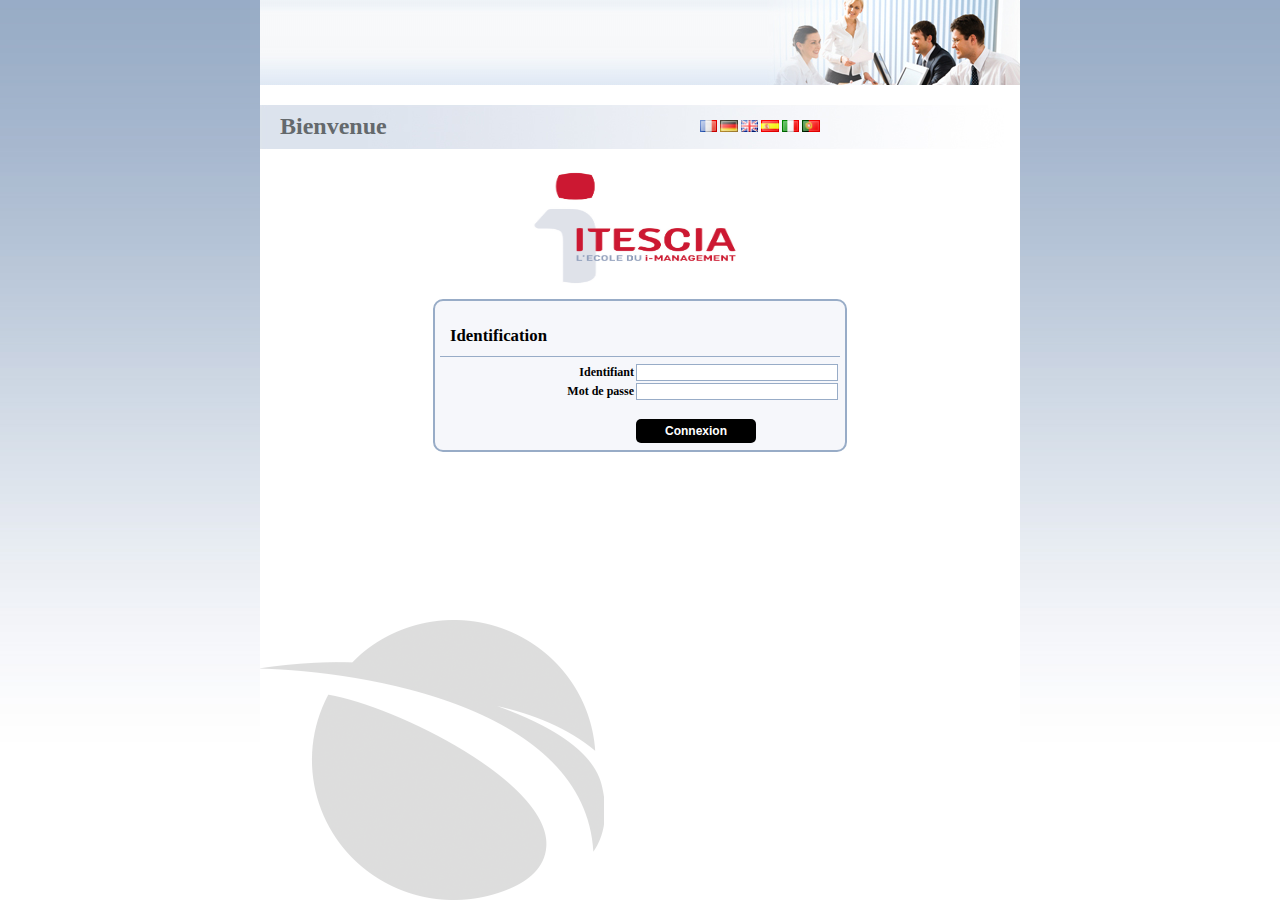
==== commit db9e4465: "Finalisation code index" ====
--- a/Projet Alpha/Projet Alpha/controller.access.network/101/portal/index.html
+++ b/Projet Alpha/Projet Alpha/controller.access.network/101/portal/index.html
@@ -62,11 +62,12 @@
                 <div id="waiting_icon_block" style="display:none">
                     <img src="resources/_images/loader.gif">
                 </div>
-                <form name="securePwdForm">
+                <form>
                     <!-- Secure Portal Password form (Visible status depends on configuration option) -->
                     <div class="title">
                         <span id="securePwdForm_title_text">Identification</span>
                     </div>
+                    <div class="explain"></div>
                     <div class="h-separator"></div>
                     <table>
                         <tr id="logonForm_login_field">
@@ -95,7 +96,7 @@
                                 &nbsp;
                             </td>
                             <td id="logonFormConnectionLink">
-                                <button type="submit" id="logonForm_connect_button">Connexion</button>
+                                <button type="submit" value="Connexion">Connexion</button>
                             </td>
                         </tr>
                     </table>
@@ -244,7 +245,6 @@
                                 </select>
                             </td>
                         </tr>
-                        <!-- QUEL ENFER -->
                         <tr id="logonForm_password_field">
                             <td>
                                 <span id="logonForm_password_text" class="label">Password</span>
@@ -2909,7 +2909,6 @@
         &nbsp;
     </div>
 </div>
-<b>TEST</b>
 </body>
 
 <!-- Mirrored from controller.access.network/101/portal/ by HTTrack Website Copier/3.x [XR&CO'2013], Mon, 24 Jun 2019 12:14:25 GMT -->
